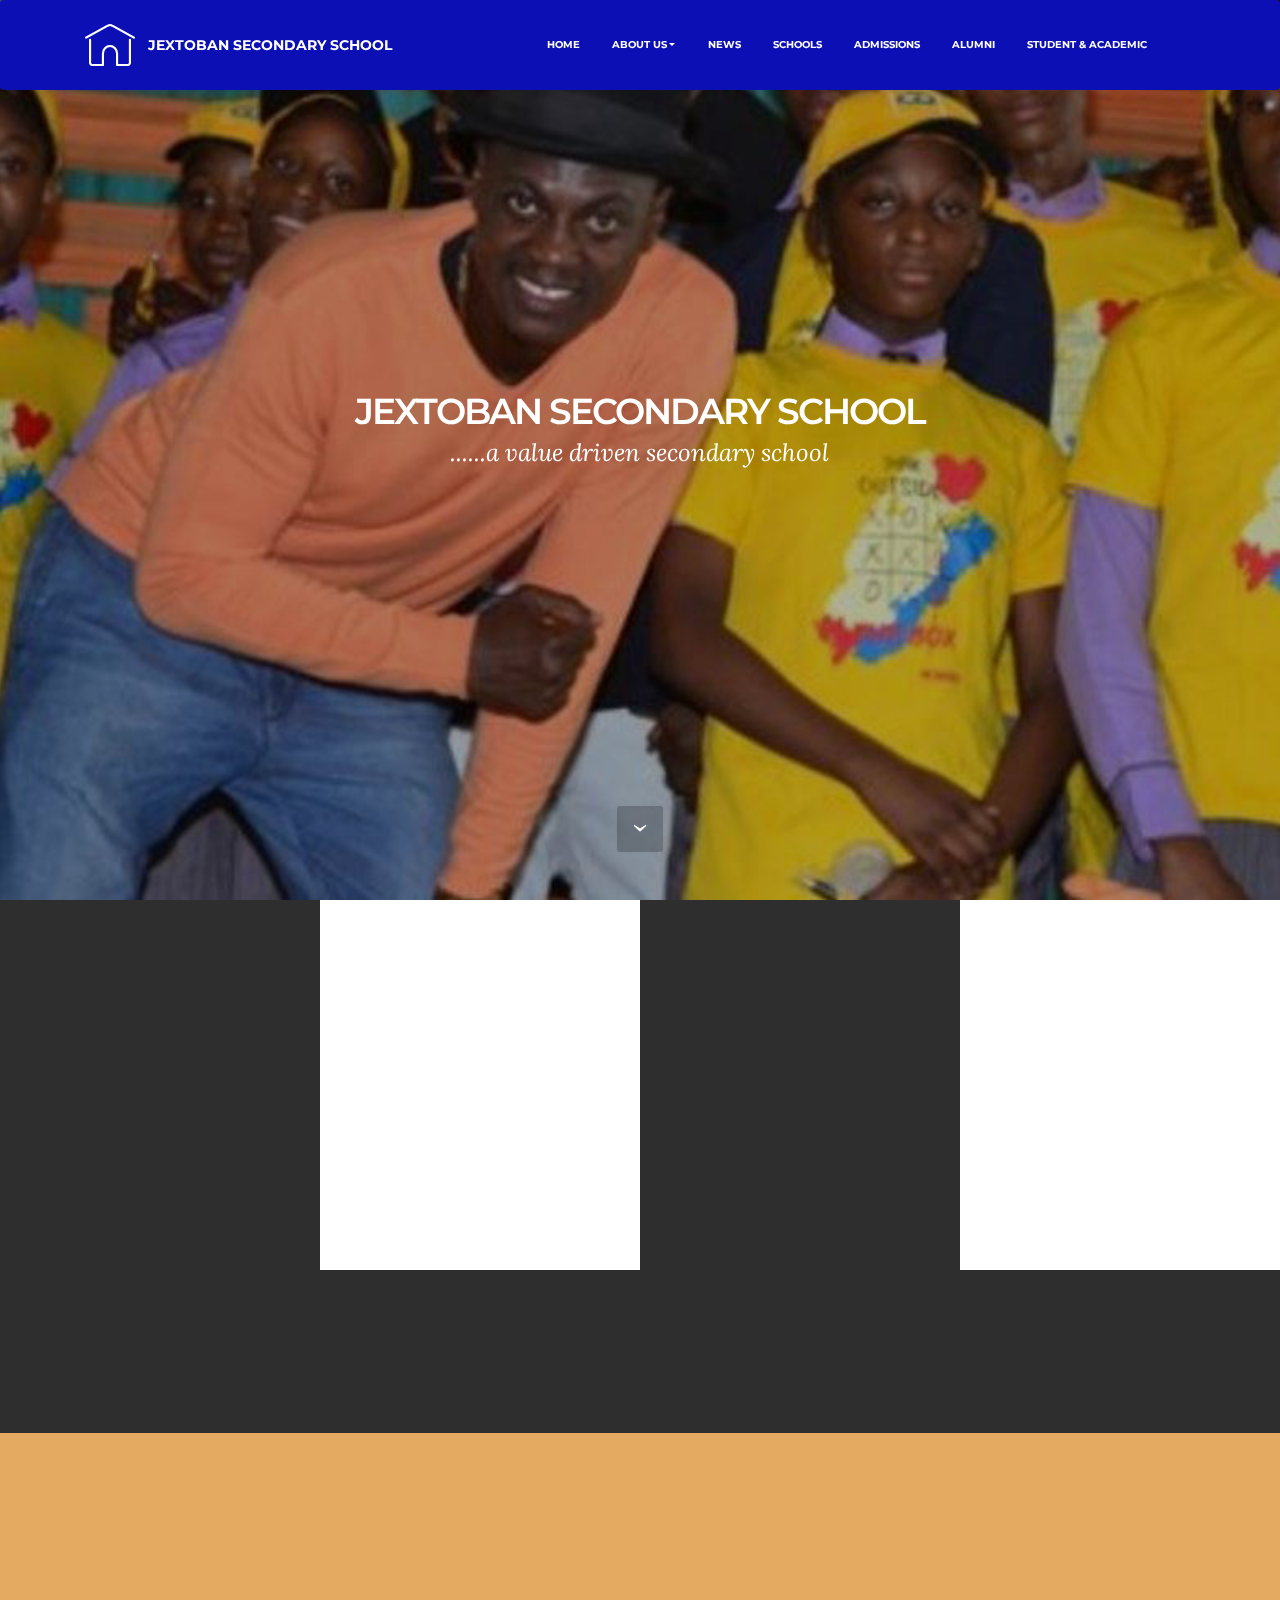
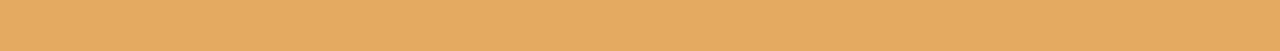
==== index.html @ 00b86e91 "create github pages" ====
<!DOCTYPE html>
<html >
<head>
  <!-- Site made with Mobirise Website Builder v4.7.2, https://mobirise.com -->
  <meta charset="UTF-8">
  <meta http-equiv="X-UA-Compatible" content="IE=edge">
  <meta name="generator" content="Mobirise v4.7.2, mobirise.com">
  <meta name="viewport" content="width=device-width, initial-scale=1, minimum-scale=1">
  <link rel="shortcut icon" href="assets/images/logo-128x128.png" type="image/x-icon">
  <meta name="description" content="">
  <title>Home</title>
  <link rel="stylesheet" href="assets/et-line-font-plugin/style.css">
  <link rel="stylesheet" href="https://fonts.googleapis.com/css?family=Montserrat:400,700">
  <link rel="stylesheet" href="https://fonts.googleapis.com/css?family=Raleway:100,100i,200,200i,300,300i,400,400i,500,500i,600,600i,700,700i,800,800i,900,900i">
  <link rel="stylesheet" href="assets/web/assets/mobirise-icons/mobirise-icons.css">
  <link rel="stylesheet" href="https://fonts.googleapis.com/css?family=Lora:400,700,400italic,700italic&subset=latin">
  <link rel="stylesheet" href="assets/tether/tether.min.css">
  <link rel="stylesheet" href="assets/bootstrap/css/bootstrap.min.css">
  <link rel="stylesheet" href="assets/animate.css/animate.min.css">
  <link rel="stylesheet" href="assets/socicon/css/styles.css">
  <link rel="stylesheet" href="assets/dropdown/css/style.css">
  <link rel="stylesheet" href="assets/theme/css/style.css">
  <link rel="stylesheet" href="assets/mobirise/css/mbr-additional.css" type="text/css">
  
  
  
</head>
<body>
  <section id="ext_menu-3" data-rv-view="0">

    <nav class="navbar navbar-dropdown">
        <div class="container">

            <div class="mbr-table">
                <div class="mbr-table-cell">

                    <div class="navbar-brand">
                        <a href="https://mobirise.com" class="mbri-home mbr-iconfont mbr-iconfont-menu navbar-logo" style="font-size: 50px; color: rgb(255, 255, 255);"></a>
                        <a class="navbar-caption" href="https://mobirise.com">JEXTOBAN SECONDARY SCHOOL</a>
                    </div>

                </div>
                <div class="mbr-table-cell">

                    <button class="navbar-toggler pull-xs-right hidden-md-up" type="button" data-toggle="collapse" data-target="#exCollapsingNavbar">
                        <div class="hamburger-icon"></div>
                    </button>

                    <ul class="nav-dropdown collapse pull-xs-right nav navbar-nav navbar-toggleable-sm" id="exCollapsingNavbar"><li class="nav-item"><a class="nav-link link" href="index.html">HOME</a></li><li class="nav-item dropdown open"><a class="nav-link link dropdown-toggle" href="page1.html" aria-expanded="true" data-toggle="dropdown-submenu">ABOUT US</a><div class="dropdown-menu"><a class="dropdown-item" href="page1.html" aria-expanded="false">Vision &amp; Mission Statement</a><a class="dropdown-item" href="page1.html" aria-expanded="false">Founder's Message</a><a class="dropdown-item" href="page1.html" aria-expanded="false">New Item</a><a class="dropdown-item" href="page1.html" aria-expanded="false">New Item</a><a class="dropdown-item" href="page1.html" aria-expanded="false">New Item</a><a class="dropdown-item" href="page1.html" aria-expanded="false">New Item</a><a class="dropdown-item" href="page1.html" aria-expanded="false">New Item</a></div></li><li class="nav-item"><a class="nav-link link" href="page2.html">NEWS</a></li><li class="nav-item"><a class="nav-link link" href="page7.html">SCHOOLS</a></li><li class="nav-item"><a class="nav-link link" href="page3.html">ADMISSIONS</a></li><li class="nav-item"><a class="nav-link link" href="page4.html">ALUMNI</a></li><li class="nav-item"><a class="nav-link link" href="page6.html">STUDENT &amp; ACADEMIC</a></li><li class="nav-item"><a class="nav-link link" href="page2.html"></a></li></ul>
                    <button hidden="" class="navbar-toggler navbar-close" type="button" data-toggle="collapse" data-target="#exCollapsingNavbar">
                        <div class="close-icon"></div>
                    </button>

                </div>
            </div>

        </div>
    </nav>

</section>

<section class="engine"><a href="https://mobirise.me/x">free css templates</a></section><section class="mbr-section mbr-section-hero mbr-section-full mbr-section-with-arrow mbr-parallax-background mbr-after-navbar" id="header1-4" data-rv-view="2" style="background-image: url(assets/images/star01-1231x551.jpg);">

    <div class="mbr-overlay" style="opacity: 0.3; background-color: rgb(0, 0, 0);"></div>

    <div class="mbr-table-cell">

        <div class="container">
            <div class="row">
                <div class="mbr-section col-md-10 col-md-offset-1 text-xs-center">

                    <h1 class="mbr-section-title display-1">JEXTOBAN SECONDARY SCHOOL</h1>
                    <p class="mbr-section-lead lead">......a value driven secondary school</p>
                    
                </div>
            </div>
        </div>
    </div>

    <div class="mbr-arrow mbr-arrow-floating" aria-hidden="true"><a href="#features2-6"><i class="mbr-arrow-icon"></i></a></div>

</section>

<section class="mbr-cards mbr-section mbr-section-nopadding" id="features2-6" data-rv-view="5" style="background-color: rgb(255, 255, 255);">

        

    <div class="mbr-cards-row row striped">

        <div class="mbr-cards-col col-xs-12 col-lg-3" style="padding-top: 0px; padding-bottom: 0px;">
            <div class="container">
                <div class="card cart-block">
                    <div class="card-img"><a href="https://mobirise.com" class="etl-icon icon-desktop mbr-iconfont mbr-iconfont-features2"></a></div>
                    <div class="card-block">
                        <h4 class="card-title">Educational Information</h4>
                        <h5 class="card-subtitle">Educational Information</h5>
                        <p class="card-text">Educational Information</p>
                        <div class="card-btn"><a href="https://mobirise.com" class="btn btn-primary">MORE</a></div>
                    </div>
                </div>
            </div>
        </div>
        <div class="mbr-cards-col col-xs-12 col-lg-3" style="padding-top: 0px; padding-bottom: 0px;">
            <div class="container">
                <div class="card cart-block">
                    <div class="card-img"><a href="https://mobirise.com" class="etl-icon icon-mobile mbr-iconfont mbr-iconfont-features2"></a></div>
                    <div class="card-block">
                        <h4 class="card-title">Educational Information</h4>
                        <h5 class="card-subtitle">Educational Information</h5>
                        <p class="card-text">Educational Information</p>
                        <div class="card-btn"><a href="https://mobirise.com" class="btn btn-primary">MORE</a></div>
                    </div>
                </div>
            </div>
        </div>
        <div class="mbr-cards-col col-xs-12 col-lg-3" style="padding-top: 0px; padding-bottom: 0px;">
            <div class="container">
                <div class="card cart-block">
                    <div class="card-img"><a href="https://mobirise.com" class="etl-icon icon-pencil mbr-iconfont mbr-iconfont-features2"></a></div>
                    <div class="card-block">
                        <h4 class="card-title">Educational Information</h4>
                        <h5 class="card-subtitle">Educational Information</h5>
                        <p class="card-text">Educational Information</p>
                        <div class="card-btn"><a href="https://mobirise.com" class="btn btn-primary">MORE</a></div>
                    </div>
                </div>
            </div>
        </div>
        <div class="mbr-cards-col col-xs-12 col-lg-3" style="padding-top: 0px; padding-bottom: 0px;">
            <div class="container">
                <div class="card cart-block">
                    <div class="card-img"><a href="https://mobirise.com" class="etl-icon icon-global mbr-iconfont mbr-iconfont-features2"></a></div>
                    <div class="card-block">
                        <h4 class="card-title">Educational Information</h4>
                        <h5 class="card-subtitle">Educational Information</h5>
                        <p class="card-text">Educational Information</p>
                        <div class="card-btn"><a href="https://mobirise.com" class="btn btn-primary">MORE</a></div>
                    </div>
                </div>
            </div>
        </div>
        
        
    </div>
</section>

<section class="mbr-section mbr-section-md-padding" id="social-buttons4-d" data-rv-view="8" style="background-color: rgb(46, 46, 46); padding-top: 30px; padding-bottom: 30px;">
    
    <div class="container">
        <div class="row">
            <div class="col-md-8 col-md-offset-2 text-xs-center">
                <h3 class="mbr-section-title display-2">FOLLOW US</h3>
                <div><a class="btn btn-social" title="Twitter" target="_blank" href="https://twitter.com/mobirise"><i class="socicon socicon-twitter"></i></a> <a class="btn btn-social" title="Facebook" target="_blank" href="https://www.facebook.com/pages/Mobirise/1616226671953247"><i class="socicon socicon-facebook"></i></a> <a class="btn btn-social" title="Google+" target="_blank" href="https://plus.google.com/u/0/+Mobirise/posts"><i class="socicon socicon-googleplus"></i></a> <a class="btn btn-social" title="YouTube" target="_blank" href="https://www.youtube.com/channel/UCt_tncVAetpK5JeM8L-8jyw"><i class="socicon socicon-youtube"></i></a> <a class="btn btn-social" title="Instagram" target="_blank" href="https://instagram.com/mobirise/"><i class="socicon socicon-instagram"></i></a> <a class="btn btn-social" title="Pinterest" target="_blank" href="https://www.pinterest.com/mobirise/"><i class="socicon socicon-pinterest"></i></a> <a class="btn btn-social" title="Tumblr" target="_blank" href="http://mobirise.tumblr.com/"><i class="socicon socicon-tumblr"></i></a> <a class="btn btn-social" title="LinkedIn" target="_blank" href="https://www.linkedin.com/in/mobirise"><i class="socicon socicon-linkedin"></i></a> <a class="btn btn-social" title="VKontakte" target="_blank" href="#"><i class="socicon socicon-vkontakte"></i></a> <a class="btn btn-social" title="Odnoklassniki" target="_blank" href="#"><i class="socicon socicon-odnoklassniki"></i></a> </div>
            </div>
        </div>
    </div>
</section>

<section class="mbr-section mbr-section-md-padding mbr-footer footer1" id="contacts1-e" data-rv-view="10" style="background-color: rgb(228, 170, 97); padding-top: 60px; padding-bottom: 30px;">
    
    <div class="container">
        <div class="row">
            <div class="mbr-footer-content col-xs-12 col-md-3">
                <div><img src="assets/images/logo-128x128.jpg"></div>
            </div>
            <div class="mbr-footer-content col-xs-12 col-md-3">
                <p><strong>Address</strong><br>Your Address</p>
            </div>
            <div class="mbr-footer-content col-xs-12 col-md-3">
                <p><strong>Contacts</strong><br>Contact Deataila</p>
            </div>
            <div class="mbr-footer-content col-xs-12 col-md-3">
                <p><strong>Links</strong><br>
<a class="text-primary" href="https://mobirise.com/">Website builder</a><br>
<a class="text-primary" href="https://mobirise.com/mobirise-free-win.zip">Download for Windows</a><br>
<a class="text-primary" href="https://mobirise.com/mobirise-free-mac.zip">Download for Mac</a></p>
            </div>

        </div>
    </div>
</section>


  <script src="assets/web/assets/jquery/jquery.min.js"></script>
  <script src="assets/tether/tether.min.js"></script>
  <script src="assets/bootstrap/js/bootstrap.min.js"></script>
  <script src="assets/smooth-scroll/smooth-scroll.js"></script>
  <script src="assets/touch-swipe/jquery.touch-swipe.min.js"></script>
  <script src="assets/viewport-checker/jquery.viewportchecker.js"></script>
  <script src="assets/jarallax/jarallax.js"></script>
  <script src="assets/dropdown/js/script.min.js"></script>
  <script src="assets/theme/js/script.js"></script>
  
  
 <div id="scrollToTop" class="scrollToTop mbr-arrow-up"><a style="text-align: center;"><i class="mbr-arrow-up-icon"></i></a></div>
    <input name="animation" type="hidden">
  </body>
</html>
---- assets/et-line-font-plugin/style.css ----
@font-face {
	font-family: 'et-line';
	src:url('fonts/et-line.eot');
	src:url('fonts/et-line.eot?#iefix') format('embedded-opentype'),
		url('fonts/et-line.woff') format('woff'),
		url('fonts/et-line.ttf') format('truetype'),
		url('fonts/et-line.svg#et-line') format('svg');
	font-weight: normal;
	font-style: normal;
}

/* Use the following CSS code if you want to use data attributes for inserting your icons */
.etl-icon, [data-icon]:before {
	font-family: 'et-line';
	content: attr(data-icon);
	speak: none;
	font-weight: normal;
	font-variant: normal;
	text-transform: none;
	line-height: 1;
	-webkit-font-smoothing: antialiased;
	-moz-osx-font-smoothing: grayscale;
	display:inline-block;
}

/* Use the following CSS code if you want to have a class per icon */
/*
Instead of a list of all class selectors,
you can use the generic selector below, but it's slower:
[class*="icon-"] {
*/
.icon-mobile, .icon-laptop, .icon-desktop, .icon-tablet, .icon-phone, .icon-document, .icon-documents, .icon-search, .icon-clipboard, .icon-newspaper, .icon-notebook, .icon-book-open, .icon-browser, .icon-calendar, .icon-presentation, .icon-picture, .icon-pictures, .icon-video, .icon-camera, .icon-printer, .icon-toolbox, .icon-briefcase, .icon-wallet, .icon-gift, .icon-bargraph, .icon-grid, .icon-expand, .icon-focus, .icon-edit, .icon-adjustments, .icon-ribbon, .icon-hourglass, .icon-lock, .icon-megaphone, .icon-shield, .icon-trophy, .icon-flag, .icon-map, .icon-puzzle, .icon-basket, .icon-envelope, .icon-streetsign, .icon-telescope, .icon-gears, .icon-key, .icon-paperclip, .icon-attachment, .icon-pricetags, .icon-lightbulb, .icon-layers, .icon-pencil, .icon-tools, .icon-tools-2, .icon-scissors, .icon-paintbrush, .icon-magnifying-glass, .icon-circle-compass, .icon-linegraph, .icon-mic, .icon-strategy, .icon-beaker, .icon-caution, .icon-recycle, .icon-anchor, .icon-profile-male, .icon-profile-female, .icon-bike, .icon-wine, .icon-hotairballoon, .icon-globe, .icon-genius, .icon-map-pin, .icon-dial, .icon-chat, .icon-heart, .icon-cloud, .icon-upload, .icon-download, .icon-target, .icon-hazardous, .icon-piechart, .icon-speedometer, .icon-global, .icon-compass, .icon-lifesaver, .icon-clock, .icon-aperture, .icon-quote, .icon-scope, .icon-alarmclock, .icon-refresh, .icon-happy, .icon-sad, .icon-facebook, .icon-twitter, .icon-googleplus, .icon-rss, .icon-tumblr, .icon-linkedin, .icon-dribbble {
	font-family: 'et-line';
	speak: none;
	font-style: normal;
	font-weight: normal;
	font-variant: normal;
	text-transform: none;
	line-height: 1;
	-webkit-font-smoothing: antialiased;
	-moz-osx-font-smoothing: grayscale;
	display:inline-block;
}
.icon-mobile:before {
	content: "\e000";
}
.icon-laptop:before {
	content: "\e001";
}
.icon-desktop:before {
	content: "\e002";
}
.icon-tablet:before {
	content: "\e003";
}
.icon-phone:before {
	content: "\e004";
}
.icon-document:before {
	content: "\e005";
}
.icon-documents:before {
	content: "\e006";
}
.icon-search:before {
	content: "\e007";
}
.icon-clipboard:before {
	content: "\e008";
}
.icon-newspaper:before {
	content: "\e009";
}
.icon-notebook:before {
	content: "\e00a";
}
.icon-book-open:before {
	content: "\e00b";
}
.icon-browser:before {
	content: "\e00c";
}
.icon-calendar:before {
	content: "\e00d";
}
.icon-presentation:before {
	content: "\e00e";
}
.icon-picture:before {
	content: "\e00f";
}
.icon-pictures:before {
	content: "\e010";
}
.icon-video:before {
	content: "\e011";
}
.icon-camera:before {
	content: "\e012";
}
.icon-printer:before {
	content: "\e013";
}
.icon-toolbox:before {
	content: "\e014";
}
.icon-briefcase:before {
	content: "\e015";
}
.icon-wallet:before {
	content: "\e016";
}
.icon-gift:before {
	content: "\e017";
}
.icon-bargraph:before {
	content: "\e018";
}
.icon-grid:before {
	content: "\e019";
}
.icon-expand:before {
	content: "\e01a";
}
.icon-focus:before {
	content: "\e01b";
}
.icon-edit:before {
	content: "\e01c";
}
.icon-adjustments:before {
	content: "\e01d";
}
.icon-ribbon:before {
	content: "\e01e";
}
.icon-hourglass:before {
	content: "\e01f";
}
.icon-lock:before {
	content: "\e020";
}
.icon-megaphone:before {
	content: "\e021";
}
.icon-shield:before {
	content: "\e022";
}
.icon-trophy:before {
	content: "\e023";
}
.icon-flag:before {
	content: "\e024";
}
.icon-map:before {
	content: "\e025";
}
.icon-puzzle:before {
	content: "\e026";
}
.icon-basket:before {
	content: "\e027";
}
.icon-envelope:before {
	content: "\e028";
}
.icon-streetsign:before {
	content: "\e029";
}
.icon-telescope:before {
	content: "\e02a";
}
.icon-gears:before {
	content: "\e02b";
}
.icon-key:before {
	content: "\e02c";
}
.icon-paperclip:before {
	content: "\e02d";
}
.icon-attachment:before {
	content: "\e02e";
}
.icon-pricetags:before {
	content: "\e02f";
}
.icon-lightbulb:before {
	content: "\e030";
}
.icon-layers:before {
	content: "\e031";
}
.icon-pencil:before {
	content: "\e032";
}
.icon-tools:before {
	content: "\e033";
}
.icon-tools-2:before {
	content: "\e034";
}
.icon-scissors:before {
	content: "\e035";
}
.icon-paintbrush:before {
	content: "\e036";
}
.icon-magnifying-glass:before {
	content: "\e037";
}
.icon-circle-compass:before {
	content: "\e038";
}
.icon-linegraph:before {
	content: "\e039";
}
.icon-mic:before {
	content: "\e03a";
}
.icon-strategy:before {
	content: "\e03b";
}
.icon-beaker:before {
	content: "\e03c";
}
.icon-caution:before {
	content: "\e03d";
}
.icon-recycle:before {
	content: "\e03e";
}
.icon-anchor:before {
	content: "\e03f";
}
.icon-profile-male:before {
	content: "\e040";
}
.icon-profile-female:before {
	content: "\e041";
}
.icon-bike:before {
	content: "\e042";
}
.icon-wine:before {
	content: "\e043";
}
.icon-hotairballoon:before {
	content: "\e044";
}
.icon-globe:before {
	content: "\e045";
}
.icon-genius:before {
	content: "\e046";
}
.icon-map-pin:before {
	content: "\e047";
}
.icon-dial:before {
	content: "\e048";
}
.icon-chat:before {
	content: "\e049";
}
.icon-heart:before {
	content: "\e04a";
}
.icon-cloud:before {
	content: "\e04b";
}
.icon-upload:before {
	content: "\e04c";
}
.icon-download:before {
	content: "\e04d";
}
.icon-target:before {
	content: "\e04e";
}
.icon-hazardous:before {
	content: "\e04f";
}
.icon-piechart:before {
	content: "\e050";
}
.icon-speedometer:before {
	content: "\e051";
}
.icon-global:before {
	content: "\e052";
}
.icon-compass:before {
	content: "\e053";
}
.icon-lifesaver:before {
	content: "\e054";
}
.icon-clock:before {
	content: "\e055";
}
.icon-aperture:before {
	content: "\e056";
}
.icon-quote:before {
	content: "\e057";
}
.icon-scope:before {
	content: "\e058";
}
.icon-alarmclock:before {
	content: "\e059";
}
.icon-refresh:before {
	content: "\e05a";
}
.icon-happy:before {
	content: "\e05b";
}
.icon-sad:before {
	content: "\e05c";
}
.icon-facebook:before {
	content: "\e05d";
}
.icon-twitter:before {
	content: "\e05e";
}
.icon-googleplus:before {
	content: "\e05f";
}
.icon-rss:before {
	content: "\e060";
}
.icon-tumblr:before {
	content: "\e061";
}
.icon-linkedin:before {
	content: "\e062";
}
.icon-dribbble:before {
	content: "\e063";
}
---- assets/web/assets/mobirise-icons/mobirise-icons.css ----
@font-face {
  font-family: 'MobiriseIcons';
  src:  url('mobirise-icons.eot?spat4u');
  src:  url('mobirise-icons.eot?spat4u#iefix') format('embedded-opentype'),
    url('mobirise-icons.ttf?spat4u') format('truetype'),
    url('mobirise-icons.woff?spat4u') format('woff'),
    url('mobirise-icons.svg?spat4u#MobiriseIcons') format('svg');
  font-weight: normal;
  font-style: normal;
}

[class^="mbri-"], [class*=" mbri-"] {
  /* use !important to prevent issues with browser extensions that change fonts */
  font-family: MobiriseIcons !important;
  speak: none;
  font-style: normal;
  font-weight: normal;
  font-variant: normal;
  text-transform: none;
  line-height: 1;

  /* Better Font Rendering =========== */
  -webkit-font-smoothing: antialiased;
  -moz-osx-font-smoothing: grayscale;
}

.mbri-add-submenu:before {
  content: "\e900";
}
.mbri-alert:before {
  content: "\e901";
}
.mbri-align-center:before {
  content: "\e902";
}
.mbri-align-justify:before {
  content: "\e903";
}
.mbri-align-left:before {
  content: "\e904";
}
.mbri-align-right:before {
  content: "\e905";
}
.mbri-android:before {
  content: "\e906";
}
.mbri-apple:before {
  content: "\e907";
}
.mbri-arrow-down:before {
  content: "\e908";
}
.mbri-arrow-next:before {
  content: "\e909";
}
.mbri-arrow-prev:before {
  content: "\e90a";
}
.mbri-arrow-up:before {
  content: "\e90b";
}
.mbri-bold:before {
  content: "\e90c";
}
.mbri-bookmark:before {
  content: "\e90d";
}
.mbri-bootstrap:before {
  content: "\e90e";
}
.mbri-briefcase:before {
  content: "\e90f";
}
.mbri-browse:before {
  content: "\e910";
}
.mbri-bulleted-list:before {
  content: "\e911";
}
.mbri-calendar:before {
  content: "\e912";
}
.mbri-camera:before {
  content: "\e913";
}
.mbri-cart-add:before {
  content: "\e914";
}
.mbri-cart-full:before {
  content: "\e915";
}
.mbri-cash:before {
  content: "\e916";
}
.mbri-change-style:before {
  content: "\e917";
}
.mbri-chat:before {
  content: "\e918";
}
.mbri-clock:before {
  content: "\e919";
}
.mbri-close:before {
  content: "\e91a";
}
.mbri-cloud:before {
  content: "\e91b";
}
.mbri-code:before {
  content: "\e91c";
}
.mbri-contact-form:before {
  content: "\e91d";
}
.mbri-credit-card:before {
  content: "\e91e";
}
.mbri-cursor-click:before {
  content: "\e91f";
}
.mbri-cust-feedback:before {
  content: "\e920";
}
.mbri-database:before {
  content: "\e921";
}
.mbri-delivery:before {
  content: "\e922";
}
.mbri-desktop:before {
  content: "\e923";
}
.mbri-devices:before {
  content: "\e924";
}
.mbri-down:before {
  content: "\e925";
}
.mbri-download:before {
  content: "\e989";
}
.mbri-drag-n-drop:before {
  content: "\e927";
}
.mbri-drag-n-drop2:before {
  content: "\e928";
}
.mbri-edit:before {
  content: "\e929";
}
.mbri-edit2:before {
  content: "\e92a";
}
.mbri-error:before {
  content: "\e92b";
}
.mbri-extension:before {
  content: "\e92c";
}
.mbri-features:before {
  content: "\e92d";
}
.mbri-file:before {
  content: "\e92e";
}
.mbri-flag:before {
  content: "\e92f";
}
.mbri-folder:before {
  content: "\e930";
}
.mbri-gift:before {
  content: "\e931";
}
.mbri-github:before {
  content: "\e932";
}
.mbri-globe:before {
  content: "\e933";
}
.mbri-globe-2:before {
  content: "\e934";
}
.mbri-growing-chart:before {
  content: "\e935";
}
.mbri-hearth:before {
  content: "\e936";
}
.mbri-help:before {
  content: "\e937";
}
.mbri-home:before {
  content: "\e938";
}
.mbri-hot-cup:before {
  content: "\e939";
}
.mbri-idea:before {
  content: "\e93a";
}
.mbri-image-gallery:before {
  content: "\e93b";
}
.mbri-image-slider:before {
  content: "\e93c";
}
.mbri-info:before {
  content: "\e93d";
}
.mbri-italic:before {
  content: "\e93e";
}
.mbri-key:before {
  content: "\e93f";
}
.mbri-laptop:before {
  content: "\e940";
}
.mbri-layers:before {
  content: "\e941";
}
.mbri-left-right:before {
  content: "\e942";
}
.mbri-left:before {
  content: "\e943";
}
.mbri-letter:before {
  content: "\e944";
}
.mbri-like:before {
  content: "\e945";
}
.mbri-link:before {
  content: "\e946";
}
.mbri-lock:before {
  content: "\e947";
}
.mbri-login:before {
  content: "\e948";
}
.mbri-logout:before {
  content: "\e949";
}
.mbri-magic-stick:before {
  content: "\e94a";
}
.mbri-map-pin:before {
  content: "\e94b";
}
.mbri-menu:before {
  content: "\e94c";
}
.mbri-mobile:before {
  content: "\e94d";
}
.mbri-mobile2:before {
  content: "\e94e";
}
.mbri-mobirise:before {
  content: "\e94f";
}
.mbri-more-horizontal:before {
  content: "\e950";
}
.mbri-more-vertical:before {
  content: "\e951";
}
.mbri-music:before {
  content: "\e952";
}
.mbri-new-file:before {
  content: "\e953";
}
.mbri-numbered-list:before {
  content: "\e954";
}
.mbri-opened-folder:before {
  content: "\e955";
}
.mbri-pages:before {
  content: "\e956";
}
.mbri-paper-plane:before {
  content: "\e957";
}
.mbri-paperclip:before {
  content: "\e958";
}
.mbri-photo:before {
  content: "\e959";
}
.mbri-photos:before {
  content: "\e95a";
}
.mbri-pin:before {
  content: "\e95b";
}
.mbri-play:before {
  content: "\e95c";
}
.mbri-plus:before {
  content: "\e95d";
}
.mbri-preview:before {
  content: "\e95e";
}
.mbri-print:before {
  content: "\e95f";
}
.mbri-protect:before {
  content: "\e960";
}
.mbri-question:before {
  content: "\e961";
}
.mbri-quote-left:before {
  content: "\e962";
}
.mbri-quote-right:before {
  content: "\e963";
}
.mbri-refresh:before {
  content: "\e964";
}
.mbri-responsive:before {
  content: "\e965";
}
.mbri-right:before {
  content: "\e966";
}
.mbri-rocket:before {
  content: "\e967";
}
.mbri-sad-face:before {
  content: "\e968";
}
.mbri-sale:before {
  content: "\e969";
}
.mbri-save:before {
  content: "\e96a";
}
.mbri-search:before {
  content: "\e96b";
}
.mbri-setting:before {
  content: "\e96c";
}
.mbri-setting2:before {
  content: "\e96d";
}
.mbri-setting3:before {
  content: "\e96e";
}
.mbri-share:before {
  content: "\e96f";
}
.mbri-shopping-bag:before {
  content: "\e970";
}
.mbri-shopping-basket:before {
  content: "\e971";
}
.mbri-shopping-cart:before {
  content: "\e972";
}
.mbri-sites:before {
  content: "\e973";
}
.mbri-smile-face:before {
  content: "\e974";
}
.mbri-speed:before {
  content: "\e975";
}
.mbri-star:before {
  content: "\e976";
}
.mbri-success:before {
  content: "\e977";
}
.mbri-sun:before {
  content: "\e978";
}
.mbri-sun2:before {
  content: "\e979";
}
.mbri-tablet:before {
  content: "\e97a";
}
.mbri-tablet-vertical:before {
  content: "\e97b";
}
.mbri-target:before {
  content: "\e97c";
}
.mbri-timer:before {
  content: "\e97d";
}
.mbri-to-ftp:before {
  content: "\e97e";
}
.mbri-to-local-drive:before {
  content: "\e97f";
}
.mbri-touch-swipe:before {
  content: "\e980";
}
.mbri-touch:before {
  content: "\e981";
}
.mbri-trash:before {
  content: "\e982";
}
.mbri-underline:before {
  content: "\e983";
}
.mbri-unlink:before {
  content: "\e984";
}
.mbri-unlock:before {
  content: "\e985";
}
.mbri-up-down:before {
  content: "\e986";
}
.mbri-up:before {
  content: "\e987";
}
.mbri-update:before {
  content: "\e988";
}
.mbri-upload:before {
 content: "\e926"; 
}
.mbri-user:before {
  content: "\e98a";
}
.mbri-user2:before {
  content: "\e98b";
}
.mbri-users:before {
  content: "\e98c";
}
.mbri-video:before {
  content: "\e98d";
}
.mbri-video-play:before {
  content: "\e98e";
}
.mbri-watch:before {
  content: "\e98f";
}
.mbri-website-theme:before {
  content: "\e990";
}
.mbri-wifi:before {
  content: "\e991";
}
.mbri-windows:before {
  content: "\e992";
}
.mbri-zoom-out:before {
  content: "\e993";
}
.mbri-redo:before {
  content: "\e994";
}
.mbri-undo:before {
  content: "\e995";
}
---- assets/socicon/css/styles.css ----
@charset "UTF-8";

@font-face {
  font-family: "socicon";
  src:url("../fonts/socicon.eot");
  src:url("../fonts/socicon.eot?#iefix") format("embedded-opentype"),
    url("../fonts/socicon.woff") format("woff"),
    url("../fonts/socicon.ttf") format("truetype"),
    url("../fonts/socicon.svg#socicon") format("svg");
  font-weight: normal;
  font-style: normal;

}

[data-icon]:before {
  font-family: "socicon" !important;
  content: attr(data-icon);
  font-style: normal !important;
  font-weight: normal !important;
  font-variant: normal !important;
  text-transform: none !important;
  speak: none;
  line-height: 1;
  -webkit-font-smoothing: antialiased;
  -moz-osx-font-smoothing: grayscale;
}

[class^="socicon-"]:before,
[class*=" socicon-"]:before {
  font-family: "socicon" !important;
  font-style: normal !important;
  font-weight: normal !important;
  font-variant: normal !important;
  text-transform: none !important;
  speak: none;
  line-height: 1;
  -webkit-font-smoothing: antialiased;
  -moz-osx-font-smoothing: grayscale;
}

.socicon-modelmayhem:before {
  content: "\e000";
}
.socicon-mixcloud:before {
  content: "\e001";
}
.socicon-drupal:before {
  content: "\e002";
}
.socicon-swarm:before {
  content: "\e003";
}
.socicon-istock:before {
  content: "\e004";
}
.socicon-yammer:before {
  content: "\e005";
}
.socicon-ello:before {
  content: "\e006";
}
.socicon-stackoverflow:before {
  content: "\e007";
}
.socicon-persona:before {
  content: "\e008";
}
.socicon-triplej:before {
  content: "\e009";
}
.socicon-houzz:before {
  content: "\e00a";
}
.socicon-rss:before {
  content: "\e00b";
}
.socicon-paypal:before {
  content: "\e00c";
}
.socicon-odnoklassniki:before {
  content: "\e00d";
}
.socicon-airbnb:before {
  content: "\e00e";
}
.socicon-periscope:before {
  content: "\e00f";
}
.socicon-outlook:before {
  content: "\e010";
}
.socicon-coderwall:before {
  content: "\e011";
}
.socicon-tripadvisor:before {
  content: "\e012";
}
.socicon-appnet:before {
  content: "\e013";
}
.socicon-goodreads:before {
  content: "\e014";
}
.socicon-tripit:before {
  content: "\e015";
}
.socicon-lanyrd:before {
  content: "\e016";
}
.socicon-slideshare:before {
  content: "\e017";
}
.socicon-buffer:before {
  content: "\e018";
}
.socicon-disqus:before {
  content: "\e019";
}
.socicon-vkontakte:before {
  content: "\e01a";
}
.socicon-whatsapp:before {
  content: "\e01b";
}
.socicon-patreon:before {
  content: "\e01c";
}
.socicon-storehouse:before {
  content: "\e01d";
}
.socicon-pocket:before {
  content: "\e01e";
}
.socicon-mail:before {
  content: "\e01f";
}
.socicon-blogger:before {
  content: "\e020";
}
.socicon-technorati:before {
  content: "\e021";
}
.socicon-reddit:before {
  content: "\e022";
}
.socicon-dribbble:before {
  content: "\e023";
}
.socicon-stumbleupon:before {
  content: "\e024";
}
.socicon-digg:before {
  content: "\e025";
}
.socicon-envato:before {
  content: "\e026";
}
.socicon-behance:before {
  content: "\e027";
}
.socicon-delicious:before {
  content: "\e028";
}
.socicon-deviantart:before {
  content: "\e029";
}
.socicon-forrst:before {
  content: "\e02a";
}
.socicon-play:before {
  content: "\e02b";
}
.socicon-zerply:before {
  content: "\e02c";
}
.socicon-wikipedia:before {
  content: "\e02d";
}
.socicon-apple:before {
  content: "\e02e";
}
.socicon-flattr:before {
  content: "\e02f";
}
.socicon-github:before {
  content: "\e030";
}
.socicon-renren:before {
  content: "\e031";
}
.socicon-friendfeed:before {
  content: "\e032";
}
.socicon-newsvine:before {
  content: "\e033";
}
.socicon-identica:before {
  content: "\e034";
}
.socicon-bebo:before {
  content: "\e035";
}
.socicon-zynga:before {
  content: "\e036";
}
.socicon-steam:before {
  content: "\e037";
}
.socicon-xbox:before {
  content: "\e038";
}
.socicon-windows:before {
  content: "\e039";
}
.socicon-qq:before {
  content: "\e03a";
}
.socicon-douban:before {
  content: "\e03b";
}
.socicon-meetup:before {
  content: "\e03c";
}
.socicon-playstation:before {
  content: "\e03d";
}
.socicon-android:before {
  content: "\e03e";
}
.socicon-snapchat:before {
  content: "\e03f";
}
.socicon-twitter:before {
  content: "\e040";
}
.socicon-facebook:before {
  content: "\e041";
}
.socicon-googleplus:before {
  content: "\e042";
}
.socicon-pinterest:before {
  content: "\e043";
}
.socicon-foursquare:before {
  content: "\e044";
}
.socicon-yahoo:before {
  content: "\e045";
}
.socicon-skype:before {
  content: "\e046";
}
.socicon-yelp:before {
  content: "\e047";
}
.socicon-feedburner:before {
  content: "\e048";
}
.socicon-linkedin:before {
  content: "\e049";
}
.socicon-viadeo:before {
  content: "\e04a";
}
.socicon-xing:before {
  content: "\e04b";
}
.socicon-myspace:before {
  content: "\e04c";
}
.socicon-soundcloud:before {
  content: "\e04d";
}
.socicon-spotify:before {
  content: "\e04e";
}
.socicon-grooveshark:before {
  content: "\e04f";
}
.socicon-lastfm:before {
  content: "\e050";
}
.socicon-youtube:before {
  content: "\e051";
}
.socicon-vimeo:before {
  content: "\e052";
}
.socicon-dailymotion:before {
  content: "\e053";
}
.socicon-vine:before {
  content: "\e054";
}
.socicon-flickr:before {
  content: "\e055";
}
.socicon-500px:before {
  content: "\e056";
}
.socicon-wordpress:before {
  content: "\e058";
}
.socicon-tumblr:before {
  content: "\e059";
}
.socicon-twitch:before {
  content: "\e05a";
}
.socicon-8tracks:before {
  content: "\e05b";
}
.socicon-amazon:before {
  content: "\e05c";
}
.socicon-icq:before {
  content: "\e05d";
}
.socicon-smugmug:before {
  content: "\e05e";
}
.socicon-ravelry:before {
  content: "\e05f";
}
.socicon-weibo:before {
  content: "\e060";
}
.socicon-baidu:before {
  content: "\e061";
}
.socicon-angellist:before {
  content: "\e062";
}
.socicon-ebay:before {
  content: "\e063";
}
.socicon-imdb:before {
  content: "\e064";
}
.socicon-stayfriends:before {
  content: "\e065";
}
.socicon-residentadvisor:before {
  content: "\e066";
}
.socicon-google:before {
  content: "\e067";
}
.socicon-yandex:before {
  content: "\e068";
}
.socicon-sharethis:before {
  content: "\e069";
}
.socicon-bandcamp:before {
  content: "\e06a";
}
.socicon-itunes:before {
  content: "\e06b";
}
.socicon-deezer:before {
  content: "\e06c";
}
.socicon-telegram:before {
  content: "\e06e";
}
.socicon-openid:before {
  content: "\e06f";
}
.socicon-amplement:before {
  content: "\e070";
}
.socicon-viber:before {
  content: "\e071";
}
.socicon-zomato:before {
  content: "\e072";
}
.socicon-draugiem:before {
  content: "\e074";
}
.socicon-endomodo:before {
  content: "\e075";
}
.socicon-filmweb:before {
  content: "\e076";
}
.socicon-stackexchange:before {
  content: "\e077";
}
.socicon-wykop:before {
  content: "\e078";
}
.socicon-teamspeak:before {
  content: "\e079";
}
.socicon-teamviewer:before {
  content: "\e07a";
}
.socicon-ventrilo:before {
  content: "\e07b";
}
.socicon-younow:before {
  content: "\e07c";
}
.socicon-raidcall:before {
  content: "\e07d";
}
.socicon-mumble:before {
  content: "\e07e";
}
.socicon-medium:before {
  content: "\e06d";
}
.socicon-bebee:before {
  content: "\e07f";
}
.socicon-hitbox:before {
  content: "\e080";
}
.socicon-reverbnation:before {
  content: "\e081";
}
.socicon-formulr:before {
  content: "\e082";
}
.socicon-instagram:before {
  content: "\e057";
}
.socicon-battlenet:before {
  content: "\e083";
}
.socicon-chrome:before {
  content: "\e084";
}
.socicon-discord:before {
  content: "\e086";
}
.socicon-issuu:before {
  content: "\e087";
}
.socicon-macos:before {
  content: "\e088";
}
.socicon-firefox:before {
  content: "\e089";
}
.socicon-opera:before {
  content: "\e08d";
}
.socicon-keybase:before {
  content: "\e090";
}
.socicon-alliance:before {
  content: "\e091";
}
.socicon-livejournal:before {
  content: "\e092";
}
.socicon-googlephotos:before {
  content: "\e093";
}
.socicon-horde:before {
  content: "\e094";
}
.socicon-etsy:before {
  content: "\e095";
}
.socicon-zapier:before {
  content: "\e096";
}
.socicon-google-scholar:before {
  content: "\e097";
}
.socicon-researchgate:before {
  content: "\e098";
}
.socicon-wechat:before {
  content: "\e099";
}
.socicon-strava:before {
  content: "\e09a";
}
.socicon-line:before {
  content: "\e09b";
}
.socicon-lyft:before {
  content: "\e09c";
}
.socicon-uber:before {
  content: "\e09d";
}
.socicon-songkick:before {
  content: "\e09e";
}
.socicon-viewbug:before {
  content: "\e09f";
}
.socicon-googlegroups:before {
  content: "\e0a0";
}
.socicon-quora:before {
  content: "\e073";
}
.socicon-diablo:before {
  content: "\e085";
}
.socicon-blizzard:before {
  content: "\e0a1";
}
.socicon-hearthstone:before {
  content: "\e08b";
}
.socicon-heroes:before {
  content: "\e08a";
}
.socicon-overwatch:before {
  content: "\e08c";
}
.socicon-warcraft:before {
  content: "\e08e";
}
.socicon-starcraft:before {
  content: "\e08f";
}
.socicon-beam:before {
  content: "\e0a2";
}
.socicon-curse:before {
  content: "\e0a3";
}
.socicon-player:before {
  content: "\e0a4";
}
.socicon-streamjar:before {
  content: "\e0a5";
}
.socicon-nintendo:before {
  content: "\e0a6";
}
.socicon-hellocoton:before {
  content: "\e0a7";
}
---- assets/dropdown/css/style.css ----
.navbar-dropdown {
  left: 0;
  padding: 0;
  position: absolute;
  right: 0;
  top: 0;
  transition: all 0.45s ease;
  z-index: 1030; }
  .navbar-dropdown .navbar-brand {
    float: none;
    font-size: 0;
    padding: 1.25rem 0;
    position: relative;
    transition: padding 0.25s ease;
    white-space: nowrap; }
    .navbar-dropdown .navbar-brand::before {
      content: "";
      display: inline-block;
      height: 100%;
      vertical-align: middle; }
  .navbar-dropdown .navbar-logo,
  .navbar-dropdown .navbar-caption {
    display: inline-block;
    vertical-align: middle; }
  .navbar-dropdown .navbar-logo {
    margin-right: 0.8rem;
    transition: margin 0.3s ease-in-out; }
    .navbar-dropdown .navbar-logo img {
      height: 3.125rem;
      transition: all 0.3s ease-in-out; }
  .navbar-dropdown .mbr-table-cell {
    height: 5.625rem; }
  .navbar-dropdown .navbar-caption {
    font-family: "Montserrat";
    font-size: 1rem;
    font-weight: 700;
    white-space: normal; }
    .navbar-dropdown .navbar-caption, .navbar-dropdown .navbar-caption:hover {
      color: inherit;
      text-decoration: none; }
  .navbar-dropdown.navbar-fixed-top {
    position: fixed; }
  .navbar-dropdown.bg-color.transparent {
    background: none !important; }
  .navbar-dropdown.navbar-short .navbar-brand {
    padding: 0.625rem 0; }
  .navbar-dropdown.navbar-short .navbar-logo {
    margin-right: 0.5rem; }
    .navbar-dropdown.navbar-short .navbar-logo img {
      height: 2.375rem; }
  .navbar-dropdown.navbar-short .mbr-table-cell {
    height: 3.625rem; }
  .navbar-dropdown .navbar-close {
    left: 0.6875rem;
    position: fixed;
    top: 0.75rem;
    z-index: 1000; }
  .navbar-dropdown.opened {
    background: none !important; }
    .navbar-dropdown.opened .navbar-brand,
    .navbar-dropdown.opened .navbar-toggler {
      display: none; }
  .navbar-dropdown .hamburger-icon {
    content: "";
    width: 16px;
    -webkit-box-shadow: 0 -6px 0 1px,0 0 0 1px,0 6px 0 1px;
    -moz-box-shadow: 0 -6px 0 1px,0 0 0 1px,0 6px 0 1px;
    box-shadow: 0 -6px 0 1px,0 0 0 1px,0 6px 0 1px; }
  .navbar-dropdown .close-icon {
    position: relative;
    width: 21px;
    height: 21px;
    overflow: hidden; }
    .navbar-dropdown .close-icon::before, .navbar-dropdown .close-icon::after {
      content: '';
      position: absolute;
      height: 2px;
      width: 100%;
      top: 50%;
      left: 0;
      margin-top: -1px; }
    .navbar-dropdown .close-icon::before {
      transform: rotate(45deg);
      -ms-transform: rotate(45deg);
      -webkit-transform: rotate(45deg); }
    .navbar-dropdown .close-icon::after {
      transform: rotate(-45deg);
      -ms-transform: rotate(-45deg);
      -webkit-transform: rotate(-45deg); }

.dropdown-menu .dropdown-toggle[data-toggle="dropdown-submenu"]::after {
  border-bottom: 0.35em solid transparent;
  border-left: 0.35em solid;
  border-right: 0;
  border-top: 0.35em solid transparent;
  margin-left: 0.3rem; }

.dropdown-menu .dropdown-item:focus {
  outline: 0; }

.nav-dropdown {
  display: table !important;
  font-family: "Montserrat";
  font-size: 0.75rem;
  font-weight: 700;
  height: auto !important; }
  .nav-dropdown .nav-item {
    display: table-cell;
    float: none;
    vertical-align: middle; }
  .nav-dropdown .nav-btn {
    padding-left: 1rem; }
  .nav-dropdown .link {
    margin: 1.667em;
    padding: 0;
    transition: color .2s ease-in-out; }
    .nav-dropdown .link.dropdown-toggle {
      margin-right: 2.583em; }
      .nav-dropdown .link.dropdown-toggle::after {
        margin-left: .25rem;
        border-top: 0.35em solid;
        border-right: 0.35em solid transparent;
        border-left: 0.35em solid transparent;
        border-bottom: 0; }
      .nav-dropdown .link.dropdown-toggle::after {
        display: block;
        margin-top: -0.1667em;
        position: absolute;
        right: 1.3333em;
        top: 50%; }
      .nav-dropdown .link.dropdown-toggle[aria-expanded="true"] {
        margin: 0;
        padding: 1.667em 2.583em 1.667em 1.667em; }
  .nav-dropdown .link::after,
  .nav-dropdown .dropdown-item::after {
    color: inherit; }
  .nav-dropdown .btn {
    font-size: 0.75rem;
    font-weight: 700;
    letter-spacing: 0;
    margin-bottom: 0;
    padding-left: 1.25rem;
    padding-right: 1.25rem; }
  .nav-dropdown .dropdown-menu {
    border-radius: 0;
    border: 0;
    left: 0;
    margin: 0;
    padding-bottom: 1.25rem;
    padding-top: 1.25rem; }
  .nav-dropdown .dropdown-submenu {
    left: 100%;
    margin-left: 0.125rem;
    margin-top: -1.25rem;
    top: 0; }
  .nav-dropdown .dropdown-item {
    font-size: 0.8125rem;
    font-weight: 500;
    line-height: 2;
    padding: 0.3846em 4.615em 0.3846em 1.5385em;
    position: relative;
    transition: color .2s ease-in-out, background-color .2s ease-in-out; }
    .nav-dropdown .dropdown-item::after {
      margin-top: -0.3077em;
      position: absolute;
      right: 1.1538em;
      top: 50%; }
    .nav-dropdown .dropdown-item:focus, .nav-dropdown .dropdown-item:hover {
      background: none; }

@media (max-width: 767px) {
  .nav-dropdown.navbar-toggleable-sm {
    bottom: 0;
    display: none;
    left: 0;
    overflow-x: hidden;
    position: fixed;
    top: 0;
    transform: translateX(-100%);
    -ms-transform: translateX(-100%);
    -webkit-transform: translateX(-100%);
    width: 18.75rem;
    z-index: 999; } }
.nav-dropdown.navbar-toggleable-xl {
  bottom: 0;
  display: none;
  left: 0;
  overflow-x: hidden;
  position: fixed;
  top: 0;
  transform: translateX(-100%);
  -ms-transform: translateX(-100%);
  -webkit-transform: translateX(-100%);
  width: 18.75rem;
  z-index: 999; }

.nav-dropdown-sm {
  display: block !important;
  overflow-x: hidden;
  overflow: auto;
  padding-top: 3.875rem; }
  .nav-dropdown-sm::after {
    content: "";
    display: block;
    height: 3rem;
    width: 100%; }
  .nav-dropdown-sm.collapse.in ~ .navbar-close {
    display: block !important; }
  .nav-dropdown-sm.collapsing, .nav-dropdown-sm.collapse.in {
    transform: translateX(0);
    -ms-transform: translateX(0);
    -webkit-transform: translateX(0);
    transition: all 0.25s ease-out;
    -webkit-transition: all 0.25s ease-out; }
  .nav-dropdown-sm.collapsing[aria-expanded="false"] {
    transform: translateX(-100%);
    -ms-transform: translateX(-100%);
    -webkit-transform: translateX(-100%); }
  .nav-dropdown-sm .nav-item {
    display: block;
    margin-left: 0 !important;
    padding-left: 0; }
  .nav-dropdown-sm .link,
  .nav-dropdown-sm .dropdown-item {
    border-top: 1px dotted rgba(255, 255, 255, 0.1);
    font-size: 0.8125rem;
    line-height: 1.6;
    margin: 0 !important;
    padding: 0.875rem 2.4rem 0.875rem 1.5625rem !important;
    position: relative;
    white-space: normal; }
    .nav-dropdown-sm .link:focus, .nav-dropdown-sm .link:hover,
    .nav-dropdown-sm .dropdown-item:focus,
    .nav-dropdown-sm .dropdown-item:hover {
      background: rgba(0, 0, 0, 0.2) !important; }
  .nav-dropdown-sm .nav-btn {
    position: relative;
    padding: 1.5625rem 1.5625rem 0 1.5625rem; }
    .nav-dropdown-sm .nav-btn::before {
      border-top: 1px dotted rgba(255, 255, 255, 0.1);
      content: "";
      left: 0;
      position: absolute;
      top: 0;
      width: 100%; }
    .nav-dropdown-sm .nav-btn + .nav-btn {
      padding-top: 0.625rem; }
      .nav-dropdown-sm .nav-btn + .nav-btn::before {
        display: none; }
  .nav-dropdown-sm .btn {
    padding: 0.625rem 0; }
  .nav-dropdown-sm .dropdown-toggle::after {
    position: absolute;
    right: 1.25rem;
    top: 50%;
    margin-top: -0.154em; }
  .nav-dropdown-sm .dropdown-toggle[data-toggle="dropdown-submenu"]::after {
    margin-left: .25rem;
    border-top: 0.35em solid;
    border-right: 0.35em solid transparent;
    border-left: 0.35em solid transparent;
    border-bottom: 0; }
  .nav-dropdown-sm .dropdown-toggle[data-toggle="dropdown-submenu"][aria-expanded="true"]::after {
    border-top: 0;
    border-right: 0.35em solid transparent;
    border-left: 0.35em solid transparent;
    border-bottom: 0.35em solid; }
  .nav-dropdown-sm .dropdown-menu {
    margin: 0;
    padding: 0;
    position: relative;
    top: 0;
    left: 0;
    width: 100%;
    border: 0;
    float: none;
    border-radius: 0;
    background: none; }

.is-builder .nav-dropdown.collapsing {
  transition: none !important; }

/*# sourceMappingURL=style.css.map */
---- assets/mobirise/css/mbr-additional.css ----
@import url(https://fonts.googleapis.com/css?family=Montserrat:400,700);
@import url(https://fonts.googleapis.com/css?family=Lora:400,700);
@import url(https://fonts.googleapis.com/css?family=Raleway:400,300,700);



body,
input,
textarea,
.mbr-company .list-group-text {
  font-family: 'Raleway', sans-serif;
}
.mbr-footer-content li,
.mbr-footer .mbr-contacts li {
  font-family: 'Raleway', sans-serif;
}
.btn,
.alert,
h1,
h2,
h3,
h4,
h5,
h6,
.h1,
.h2,
.h3,
.h4,
.h5,
.h6,
.display-1,
.display-2,
.display-3,
.display-4,
.mbr-figure .mbr-figure-caption,
.mbr-gallery-title,
.mbr-map [data-state-details],
.mbr-price {
  font-family: 'Montserrat', sans-serif;
}
.mbr-footer-content h1,
.mbr-footer .mbr-contacts h1,
.mbr-footer-content h2,
.mbr-footer .mbr-contacts h2,
.mbr-footer-content h3,
.mbr-footer .mbr-contacts h3,
.mbr-footer-content h4,
.mbr-footer .mbr-contacts h4,
.mbr-footer-content p strong,
.mbr-footer .mbr-contacts p strong,
.mbr-footer-content strong,
.mbr-footer .mbr-contacts strong {
  font-family: 'Montserrat', sans-serif;
}
.btn-sm,
.lead a,
.lead blockquote,
.mbr-section-subtitle,
.mbr-section-hero .mbr-section-lead,
.mbr-cards .card-subtitle,
.mbr-testimonial .card-block {
  font-family: 'Lora', serif;
}
.mbr-author-name {
  font-family: 'Montserrat', sans-serif;
}
.mbr-author-desc {
  font-family: 'Lora', serif;
}
.mbr-plan-title {
  font-family: 'Montserrat', sans-serif;
}
.mbr-plan-subtitle,
.mbr-plan-price-desc {
  font-family: 'Lora', serif;
}
.bg-primary {
  background-color: #f7da64 !important;
}
.bg-success {
  background-color: #90a878 !important;
}
.bg-info {
  background-color: #7e9b9f !important;
}
.bg-warning {
  background-color: #f3c649 !important;
}
.bg-danger {
  background-color: #f28281 !important;
}
.btn-primary {
  background-color: #f7da64;
  border-color: #f7da64;
  color: #ffffff;
}
.btn-primary:hover,
.btn-primary:focus,
.btn-primary.focus,
.btn-primary:active,
.btn-primary.active {
  color: #ffffff;
  background-color: #f3c91b;
  border-color: #f3c91b;
}
.btn-primary.disabled,
.btn-primary:disabled {
  color: #ffffff !important;
  background-color: #f3c91b !important;
  border-color: #f3c91b !important;
}
.btn-secondary {
  background-color: #bfcecb;
  border-color: #bfcecb;
  color: #ffffff;
}
.btn-secondary:hover,
.btn-secondary:focus,
.btn-secondary.focus,
.btn-secondary:active,
.btn-secondary.active {
  color: #ffffff;
  background-color: #94ada8;
  border-color: #94ada8;
}
.btn-secondary.disabled,
.btn-secondary:disabled {
  color: #ffffff !important;
  background-color: #94ada8 !important;
  border-color: #94ada8 !important;
}
.btn-info {
  background-color: #7e9b9f;
  border-color: #7e9b9f;
  color: #ffffff;
}
.btn-info:hover,
.btn-info:focus,
.btn-info.focus,
.btn-info:active,
.btn-info.active {
  color: #ffffff;
  background-color: #597478;
  border-color: #597478;
}
.btn-info.disabled,
.btn-info:disabled {
  color: #ffffff !important;
  background-color: #597478 !important;
  border-color: #597478 !important;
}
.btn-success {
  background-color: #90a878;
  border-color: #90a878;
  color: #ffffff;
}
.btn-success:hover,
.btn-success:focus,
.btn-success.focus,
.btn-success:active,
.btn-success.active {
  color: #ffffff;
  background-color: #6a8153;
  border-color: #6a8153;
}
.btn-success.disabled,
.btn-success:disabled {
  color: #ffffff !important;
  background-color: #6a8153 !important;
  border-color: #6a8153 !important;
}
.btn-warning {
  background-color: #f3c649;
  border-color: #f3c649;
  color: #ffffff;
}
.btn-warning:hover,
.btn-warning:focus,
.btn-warning.focus,
.btn-warning:active,
.btn-warning.active {
  color: #ffffff;
  background-color: #e1a90f;
  border-color: #e1a90f;
}
.btn-warning.disabled,
.btn-warning:disabled {
  color: #ffffff !important;
  background-color: #e1a90f !important;
  border-color: #e1a90f !important;
}
.btn-danger {
  background-color: #f28281;
  border-color: #f28281;
  color: #ffffff;
}
.btn-danger:hover,
.btn-danger:focus,
.btn-danger.focus,
.btn-danger:active,
.btn-danger.active {
  color: #ffffff;
  background-color: #eb3d3c;
  border-color: #eb3d3c;
}
.btn-danger.disabled,
.btn-danger:disabled {
  color: #ffffff !important;
  background-color: #eb3d3c !important;
  border-color: #eb3d3c !important;
}
.btn-primary-outline {
  background: none;
  border-color: #e9bd0c;
  color: #e9bd0c;
}
.btn-primary-outline:hover,
.btn-primary-outline:focus,
.btn-primary-outline.focus,
.btn-primary-outline:active,
.btn-primary-outline.active {
  color: #ffffff;
  background-color: #f7da64;
  border-color: #f7da64;
}
.btn-primary-outline.disabled,
.btn-primary-outline:disabled {
  color: #ffffff !important;
  background-color: #f7da64 !important;
  border-color: #f7da64 !important;
}
.btn-secondary-outline {
  background: none;
  border-color: #85a29c;
  color: #85a29c;
}
.btn-secondary-outline:hover,
.btn-secondary-outline:focus,
.btn-secondary-outline.focus,
.btn-secondary-outline:active,
.btn-secondary-outline.active {
  color: #ffffff;
  background-color: #bfcecb;
  border-color: #bfcecb;
}
.btn-secondary-outline.disabled,
.btn-secondary-outline:disabled {
  color: #ffffff !important;
  background-color: #bfcecb !important;
  border-color: #bfcecb !important;
}
.btn-info-outline {
  background: none;
  border-color: #4e6669;
  color: #4e6669;
}
.btn-info-outline:hover,
.btn-info-outline:focus,
.btn-info-outline.focus,
.btn-info-outline:active,
.btn-info-outline.active {
  color: #ffffff;
  background-color: #7e9b9f;
  border-color: #7e9b9f;
}
.btn-info-outline.disabled,
.btn-info-outline:disabled {
  color: #ffffff !important;
  background-color: #7e9b9f !important;
  border-color: #7e9b9f !important;
}
.btn-success-outline {
  background: none;
  border-color: #5d7149;
  color: #5d7149;
}
.btn-success-outline:hover,
.btn-success-outline:focus,
.btn-success-outline.focus,
.btn-success-outline:active,
.btn-success-outline.active {
  color: #ffffff;
  background-color: #90a878;
  border-color: #90a878;
}
.btn-success-outline.disabled,
.btn-success-outline:disabled {
  color: #ffffff !important;
  background-color: #90a878 !important;
  border-color: #90a878 !important;
}
.btn-warning-outline {
  background: none;
  border-color: #c9970d;
  color: #c9970d;
}
.btn-warning-outline:hover,
.btn-warning-outline:focus,
.btn-warning-outline.focus,
.btn-warning-outline:active,
.btn-warning-outline.active {
  color: #ffffff;
  background-color: #f3c649;
  border-color: #f3c649;
}
.btn-warning-outline.disabled,
.btn-warning-outline:disabled {
  color: #ffffff !important;
  background-color: #f3c649 !important;
  border-color: #f3c649 !important;
}
.btn-danger-outline {
  background: none;
  border-color: #e82625;
  color: #e82625;
}
.btn-danger-outline:hover,
.btn-danger-outline:focus,
.btn-danger-outline.focus,
.btn-danger-outline:active,
.btn-danger-outline.active {
  color: #ffffff;
  background-color: #f28281;
  border-color: #f28281;
}
.btn-danger-outline.disabled,
.btn-danger-outline:disabled {
  color: #ffffff !important;
  background-color: #f28281 !important;
  border-color: #f28281 !important;
}
.text-primary {
  color: #f7da64 !important;
}
.text-success {
  color: #90a878 !important;
}
.text-info {
  color: #7e9b9f !important;
}
.text-warning {
  color: #f3c649 !important;
}
.text-danger {
  color: #f28281 !important;
}
.alert-success {
  background-color: #90a878;
}
.alert-info {
  background-color: #7e9b9f;
}
.alert-warning {
  background-color: #f3c649;
}
.alert-danger {
  background-color: #f28281;
}
.btn-social {
  border-color: #f7da64;
}
.btn-social:hover {
  background: #f7da64;
}
.mbr-company .list-group-item.active .list-group-text {
  color: #f7da64;
}
.mbr-footer p a,
.mbr-footer ul a {
  color: #f7da64;
}
.mbr-footer-content li::before,
.mbr-footer .mbr-contacts li::before {
  background: #f7da64;
}
.mbr-footer-content li a:hover,
.mbr-footer .mbr-contacts li a:hover {
  color: #f7da64;
}
.lead a,
.lead a:hover {
  color: #f7da64;
}
.lead blockquote {
  border-color: #f7da64;
}
.mbr-plan-header.bg-primary .mbr-plan-subtitle,
.mbr-plan-header.bg-primary .mbr-plan-price-desc {
  color: #ffffff;
}
.mbr-plan-header.bg-success .mbr-plan-subtitle,
.mbr-plan-header.bg-success .mbr-plan-price-desc {
  color: #d0dac6;
}
.mbr-plan-header.bg-info .mbr-plan-subtitle,
.mbr-plan-header.bg-info .mbr-plan-price-desc {
  color: #c7d4d5;
}
.mbr-plan-header.bg-warning .mbr-plan-subtitle,
.mbr-plan-header.bg-warning .mbr-plan-price-desc {
  color: #ffffff;
}
.mbr-plan-header.bg-danger .mbr-plan-subtitle,
.mbr-plan-header.bg-danger .mbr-plan-price-desc {
  color: #ffffff;
}
.mbr-small-footer a,
.mbr-gallery-filter li:hover {
  color: #f7da64;
}
.extCountdown1 .number,
.extCountdown2 .number {
  font-family: 'Montserrat', sans-serif;
}
.extCountdown1 .period,
.extCountdown2 .period {
  font-family: 'Lora', serif;
}
.extCountdown1 .dot,
.extCountdown2 .dot {
  font-family: 'Montserrat', sans-serif;
}
.features6 .feature-subtitle {
  font-family: 'Lora', serif;
}
.features6 .feature-title {
  font-family: 'Montserrat', sans-serif;
}
.features6 .description {
  font-family: 'Raleway', sans-serif;
}
.count,
.counter-title {
  font-family: 'Montserrat', sans-serif;
}
.counter-subtitle {
  font-family: 'Lora', serif;
}
.mbr-iconfont-counters1 {
  color: #f7da64;
}
.extHeader1 .container h3,
.extHeader2 .container h3,
.extHeader3 .container h3,
.extHeader5 .container h3,
.extHeader6 .container h3,
.extHeader7 .container h3,
.extHeader8 .container h3,
.extHeader9 .container h3,
.extHeader10 .container h3,
.extHeader12 .container h3,
.extHeader13 .container h3,
.extFeatures10 .container h3 {
  font-family: 'Montserrat', sans-serif;
}
.extHeader1 .container p,
.extHeader2 .container p,
.extHeader3 .container p,
.extHeader5 .container p,
.extHeader6 .container p,
.extHeader7 .container p,
.extHeader8 .container p,
.extHeader9 .container p,
.extHeader10 .container p,
.extHeader12 .container p,
.extHeader13 .container p,
.extFeatures10 .container p {
  font-family: 'Lora', serif;
}
.extHeader5 .container label {
  font-family: 'Lora', serif;
}
.extHeader9 form p.form-subtitle {
  font-family: 'Montserrat', sans-serif;
}
.extHeader11 .container span {
  font-family: 'Montserrat', sans-serif;
}
.extHeader11 .container p.element {
  font-family: 'Montserrat', sans-serif;
}
.extHeader11 .container p {
  font-family: 'Lora', serif;
}
.extHeader12 h4,
.extFeatures10 h4 {
  font-family: 'Montserrat', sans-serif;
}
.extHeader12 .subtitle,
.extFeatures10 .subtitle {
  font-family: 'Lora', serif;
}
.extHeader13 h4 {
  font-family: 'Montserrat', sans-serif;
}
.extHeader13 .number {
  font-family: 'Montserrat', sans-serif;
}
.extHeader13 .period {
  font-family: 'Lora', serif;
}
.extHeader13 .dot {
  font-family: 'Montserrat', sans-serif;
}
.extFeatures .feature-title {
  font-family: 'Montserrat', sans-serif;
}
.extFeatures .feature-subtitle {
  font-family: 'Lora', serif;
}
.extFeatures .feature-text {
  font-family: 'Raleway', sans-serif;
}
.extFeatures2 h4 {
  font-family: 'Montserrat', sans-serif;
}
.extFeatures3 .border-wrap {
  border-color: #f7da64;
}
.extFeatures4 h4,
.extFeatures6 h4,
.extFeatures5 .card-title h4 {
  font-family: 'Montserrat', sans-serif;
}
.extFeatures4 h5,
.extFeatures6 h5,
.extFeatures5 .card-title h5 {
  font-family: 'Lora', serif;
}
.extForm1 h4,
.extForm2 h4,
.extForm3 h4,
.extForm4 h4 {
  font-family: 'Montserrat', sans-serif;
}
.extForm1 .subtitle,
.extForm2 .subtitle,
.extForm3 .subtitle,
.extForm4 .subtitle {
  font-family: 'Lora', serif;
}
.extForm2 .container h3 {
  font-family: 'Montserrat', sans-serif;
}
.extForm2 .container p {
  font-family: 'Lora', serif;
}
.extPricingTable1 .bottom_line {
  border-bottom-color: #f7da64;
}
.extPricingTable1 .mbr-price small {
  font-family: 'Lora', serif;
}
.extPricingTable1 .mbr-plan-label {
  background: #f7da64;
}
.extCounters2 h4 {
  font-family: 'Montserrat', sans-serif;
}
.extCounters2 h5 {
  font-family: 'Lora', serif;
}
.extCounters3 .count {
  font-family: 'Montserrat', sans-serif;
}
.extCounters3 .counter-title {
  font-family: 'Montserrat', sans-serif;
}
.extCounters3 .counter-subtitle {
  font-family: 'Lora', serif;
}
.extProgressBar .progress-primary[value]::-webkit-progress-value {
  background-color: #f7da64;
}
.extProgressBar .progress-primary[value]::-moz-progress-bar {
  background-color: #f7da64;
}
@media screen and (min-width: 0\0) {
  .extProgressBar .progress-primary .progress-bar {
    background-color: #f7da64;
  }
}
.extProgressBar .title-wrap {
  font-family: 'Lora', serif;
}
.extProgressBarRound .progress-radial .overlay {
  font-family: 'Montserrat', sans-serif;
}
.extProgressBar4 .feature-title {
  font-family: 'Montserrat', sans-serif;
}
.extProgressBar4 .feature-subtitle {
  font-family: 'Lora', serif;
}
.extTabs1 ul.nav-tabs li a:hover,
.extTabs2 ul.nav-tabs li a:hover {
  color: #f7da64;
}
.extAccordion1 .panel-heading a {
  font-family: 'Raleway', sans-serif;
}
.extAccordion1 .pseudoPlus,
.extAccordion2 .pseudoPlus,
.extToggle1 .pseudoPlus,
.extAccordion1 .pseudoPlus:after,
.extAccordion2 .pseudoPlus:after,
.extToggle1 .pseudoPlus:after,
.extAccordion1 .pseudoMinus,
.extAccordion2 .pseudoMinus,
.extToggle1 .pseudoMinus {
  background-color: #f7da64;
}
.extAccordion2 .panel-heading a,
.extAccordion3 .panel-heading a,
.extToggle1 .panel-heading a {
  font-family: 'Raleway', sans-serif;
}
.extProgressBar5 .progress-primary[value]::-webkit-progress-value {
  background-color: #f7da64;
}
.extProgressBar5 .progress-primary[value]::-moz-progress-bar {
  background-color: #f7da64;
}
@media screen and (min-width: 0\0) {
  .extProgressBar5 .progress-primary .progress-bar {
    background-color: #f7da64;
  }
}
.extProgressBar5 .title-wrap {
  font-family: 'Lora', serif;
}
.extMsg-box1 .container h3 {
  font-family: 'Montserrat', sans-serif;
}
.extMsg-box1 .container p {
  font-family: 'Lora', serif;
}
.extMsg-box1 h4 {
  font-family: 'Montserrat', sans-serif;
}
.extMsg-box1 .subtitle {
  font-family: 'Lora', serif;
}
.extMsg-box2 .container span,
.extMsg-box3 .container span,
.extMsg-box4 .container span {
  font-family: 'Montserrat', sans-serif;
}
.extMsg-box2 .container p,
.extMsg-box3 .container p,
.extMsg-box4 .container p {
  font-family: 'Lora', serif;
}
.extProgressBarRound .pie_progress__number {
  font-family: 'Montserrat', sans-serif;
}
.extMenu1 span.icon a:hover {
  color: #f7da64 !important;
}
.extProgressBar .progress-primary[value]::-ms-fill {
  color: #f7da64;
}
.extProgressBar5 .progress-primary[value]::-ms-fill {
  color: #f7da64;
}
.theme-border {
  border: 1px solid #f7da64;
}
#ext_menu-3 .hide-buttons .nav-btn {
  display: none !important;
}
#ext_menu-3 .navbar-caption {
  color: #ffffff;
}
#ext_menu-3 .navbar-toggler {
  color: #ffffff;
}
#ext_menu-3 .close-icon::before,
#ext_menu-3 .close-icon::after {
  background-color: #ffffff;
}
#ext_menu-3 .link,
#ext_menu-3 .dropdown-item {
  color: #ffffff;
}
#ext_menu-3 .link {
  font-size: 0.6rem;
}
#ext_menu-3 .dropdown-item,
#ext_menu-3 .nav-dropdown-sm .link {
  font-size: 0.650rem;
}
#ext_menu-3 .link:hover,
#ext_menu-3 .dropdown-item:hover,
#ext_menu-3 .link:focus,
#ext_menu-3 .dropdown-item:focus {
  color: #f7da64;
}
#ext_menu-3 .link[aria-expanded="true"],
#ext_menu-3 .dropdown-menu {
  background: #080b84;
}
#ext_menu-3 .nav-dropdown-sm .link:focus,
#ext_menu-3 .nav-dropdown-sm .link:hover,
#ext_menu-3 .nav-dropdown-sm .dropdown-item:focus,
#ext_menu-3 .nav-dropdown-sm .dropdown-item:hover {
  background: #0a0ea6!important;
}
#ext_menu-3 .navbar,
#ext_menu-3 .nav-dropdown-sm,
#ext_menu-3 .nav-dropdown-sm .link[aria-expanded="true"],
#ext_menu-3 .nav-dropdown-sm .dropdown-menu {
  background: #0b0fb4;
}
#ext_menu-3 .bg-color.transparent .link {
  color: #ffffff;
  transition: none;
}
#ext_menu-3 .bg-color.transparent.opened .link {
  transition: color 0.2s ease-in-out;
}
#ext_menu-3 .bg-color.transparent.opened .link:hover,
#ext_menu-3 .bg-color.transparent.opened .link:focus {
  color: #f7da64;
}
#ext_menu-3 .link[aria-expanded="true"],
#ext_menu-3 .dropdown-item[aria-expanded="true"] {
  color: #f7da64!important;
}
#ext_menu-3 A {
  font-size: 14px;
}
#header1-4 .mbr-section-title {
  font-size: 36px;
}
#features2-6 .striped .mbr-cards-col:nth-child(2n+1) {
  background-color: #2e2e2e;
}
#social-buttons4-d .mbr-section-title,
#social-buttons4-d .btn-social {
  color: #fff;
}
#social-buttons4-d .mbr-section-title {
  font-size: 24px;
}
#ext_menu-f .hide-buttons .nav-btn {
  display: none !important;
}
#ext_menu-f .navbar-caption {
  color: #ffffff;
}
#ext_menu-f .navbar-toggler {
  color: #ffffff;
}
#ext_menu-f .close-icon::before,
#ext_menu-f .close-icon::after {
  background-color: #ffffff;
}
#ext_menu-f .link,
#ext_menu-f .dropdown-item {
  color: #ffffff;
}
#ext_menu-f .link {
  font-size: 0.6rem;
}
#ext_menu-f .dropdown-item,
#ext_menu-f .nav-dropdown-sm .link {
  font-size: 0.650rem;
}
#ext_menu-f .link:hover,
#ext_menu-f .dropdown-item:hover,
#ext_menu-f .link:focus,
#ext_menu-f .dropdown-item:focus {
  color: #f7da64;
}
#ext_menu-f .link[aria-expanded="true"],
#ext_menu-f .dropdown-menu {
  background: #080b84;
}
#ext_menu-f .nav-dropdown-sm .link:focus,
#ext_menu-f .nav-dropdown-sm .link:hover,
#ext_menu-f .nav-dropdown-sm .dropdown-item:focus,
#ext_menu-f .nav-dropdown-sm .dropdown-item:hover {
  background: #0a0ea6!important;
}
#ext_menu-f .navbar,
#ext_menu-f .nav-dropdown-sm,
#ext_menu-f .nav-dropdown-sm .link[aria-expanded="true"],
#ext_menu-f .nav-dropdown-sm .dropdown-menu {
  background: #0b0fb4;
}
#ext_menu-f .bg-color.transparent .link {
  color: #ffffff;
  transition: none;
}
#ext_menu-f .bg-color.transparent.opened .link {
  transition: color 0.2s ease-in-out;
}
#ext_menu-f .bg-color.transparent.opened .link:hover,
#ext_menu-f .bg-color.transparent.opened .link:focus {
  color: #f7da64;
}
#ext_menu-f .link[aria-expanded="true"],
#ext_menu-f .dropdown-item[aria-expanded="true"] {
  color: #f7da64!important;
}
#ext_menu-f A {
  font-size: 14px;
}
#header3-1o .mbr-section-title,
#header3-1o .mbr-section-subtitle {
  text-align: center;
}
#header3-1o .mbr-section-title {
  font-size: 36px;
}
#header1-g .mbr-section-title {
  font-size: 36px;
  color: #000000;
}
#header1-g .mbr-section-lead {
  text-align: left;
  font-size: 18px;
  color: #000000;
}
#msg-box8-21 .mbr-section-title,
#msg-box8-21 p {
  color: #fff;
}
#msg-box8-21 .mbr-section-title {
  font-size: 24px;
}
#social-buttons4-j .mbr-section-title,
#social-buttons4-j .btn-social {
  color: #fff;
}
#social-buttons4-j .mbr-section-title {
  font-size: 24px;
}
#ext_menu-l .hide-buttons .nav-btn {
  display: none !important;
}
#ext_menu-l .navbar-caption {
  color: #ffffff;
}
#ext_menu-l .navbar-toggler {
  color: #ffffff;
}
#ext_menu-l .close-icon::before,
#ext_menu-l .close-icon::after {
  background-color: #ffffff;
}
#ext_menu-l .link,
#ext_menu-l .dropdown-item {
  color: #ffffff;
}
#ext_menu-l .link {
  font-size: 0.6rem;
}
#ext_menu-l .dropdown-item,
#ext_menu-l .nav-dropdown-sm .link {
  font-size: 0.650rem;
}
#ext_menu-l .link:hover,
#ext_menu-l .dropdown-item:hover,
#ext_menu-l .link:focus,
#ext_menu-l .dropdown-item:focus {
  color: #f7da64;
}
#ext_menu-l .link[aria-expanded="true"],
#ext_menu-l .dropdown-menu {
  background: #080b84;
}
#ext_menu-l .nav-dropdown-sm .link:focus,
#ext_menu-l .nav-dropdown-sm .link:hover,
#ext_menu-l .nav-dropdown-sm .dropdown-item:focus,
#ext_menu-l .nav-dropdown-sm .dropdown-item:hover {
  background: #0a0ea6!important;
}
#ext_menu-l .navbar,
#ext_menu-l .nav-dropdown-sm,
#ext_menu-l .nav-dropdown-sm .link[aria-expanded="true"],
#ext_menu-l .nav-dropdown-sm .dropdown-menu {
  background: #0b0fb4;
}
#ext_menu-l .bg-color.transparent .link {
  color: #ffffff;
  transition: none;
}
#ext_menu-l .bg-color.transparent.opened .link {
  transition: color 0.2s ease-in-out;
}
#ext_menu-l .bg-color.transparent.opened .link:hover,
#ext_menu-l .bg-color.transparent.opened .link:focus {
  color: #f7da64;
}
#ext_menu-l .link[aria-expanded="true"],
#ext_menu-l .dropdown-item[aria-expanded="true"] {
  color: #f7da64!important;
}
#ext_menu-l A {
  font-size: 14px;
}
#header3-1j .mbr-section-title,
#header3-1j .mbr-section-subtitle {
  text-align: center;
}
#header3-1j .mbr-section-title {
  font-size: 36px;
}
#msg-box5-1h H3 {
  font-size: 24px;
}
#msg-box5-1k H3 {
  font-size: 24px;
}
#msg-box5-1l H3 {
  font-size: 24px;
}
#msg-box5-1m H3 {
  font-size: 24px;
}
#msg-box5-1n H3 {
  font-size: 24px;
}
#social-buttons4-p .mbr-section-title,
#social-buttons4-p .btn-social {
  color: #fff;
}
#social-buttons4-p .mbr-section-title {
  font-size: 24px;
}
#ext_menu-r .hide-buttons .nav-btn {
  display: none !important;
}
#ext_menu-r .navbar-caption {
  color: #ffffff;
}
#ext_menu-r .navbar-toggler {
  color: #ffffff;
}
#ext_menu-r .close-icon::before,
#ext_menu-r .close-icon::after {
  background-color: #ffffff;
}
#ext_menu-r .link,
#ext_menu-r .dropdown-item {
  color: #ffffff;
}
#ext_menu-r .link {
  font-size: 0.6rem;
}
#ext_menu-r .dropdown-item,
#ext_menu-r .nav-dropdown-sm .link {
  font-size: 0.650rem;
}
#ext_menu-r .link:hover,
#ext_menu-r .dropdown-item:hover,
#ext_menu-r .link:focus,
#ext_menu-r .dropdown-item:focus {
  color: #f7da64;
}
#ext_menu-r .link[aria-expanded="true"],
#ext_menu-r .dropdown-menu {
  background: #080b84;
}
#ext_menu-r .nav-dropdown-sm .link:focus,
#ext_menu-r .nav-dropdown-sm .link:hover,
#ext_menu-r .nav-dropdown-sm .dropdown-item:focus,
#ext_menu-r .nav-dropdown-sm .dropdown-item:hover {
  background: #0a0ea6!important;
}
#ext_menu-r .navbar,
#ext_menu-r .nav-dropdown-sm,
#ext_menu-r .nav-dropdown-sm .link[aria-expanded="true"],
#ext_menu-r .nav-dropdown-sm .dropdown-menu {
  background: #0b0fb4;
}
#ext_menu-r .bg-color.transparent .link {
  color: #ffffff;
  transition: none;
}
#ext_menu-r .bg-color.transparent.opened .link {
  transition: color 0.2s ease-in-out;
}
#ext_menu-r .bg-color.transparent.opened .link:hover,
#ext_menu-r .bg-color.transparent.opened .link:focus {
  color: #f7da64;
}
#ext_menu-r .link[aria-expanded="true"],
#ext_menu-r .dropdown-item[aria-expanded="true"] {
  color: #f7da64!important;
}
#ext_menu-r A {
  font-size: 14px;
}
#header3-1z .mbr-section-title,
#header3-1z .mbr-section-subtitle {
  text-align: center;
}
#header3-1z .mbr-section-title {
  font-size: 36px;
}
#features4-1y .card-subtitle {
  color: #ffffff;
}
#features4-1y .iconbox {
  background-color: #f2f2f2;
  border-color: #f2f2f2;
}
#msg-box8-20 .mbr-section-title,
#msg-box8-20 p {
  color: #fff;
}
#msg-box8-20 .mbr-section-title {
  font-size: 24px;
}
#form1-2h .form-control-label {
  color: #ffffff;
}
#form1-2h .mbr-section-title {
  font-size: 24px;
}
#form1-2h SMALL {
  color: #000000;
}
#social-buttons4-v .mbr-section-title,
#social-buttons4-v .btn-social {
  color: #fff;
}
#social-buttons4-v .mbr-section-title {
  font-size: 24px;
}
#ext_menu-x .hide-buttons .nav-btn {
  display: none !important;
}
#ext_menu-x .navbar-caption {
  color: #ffffff;
}
#ext_menu-x .navbar-toggler {
  color: #ffffff;
}
#ext_menu-x .close-icon::before,
#ext_menu-x .close-icon::after {
  background-color: #ffffff;
}
#ext_menu-x .link,
#ext_menu-x .dropdown-item {
  color: #ffffff;
}
#ext_menu-x .link {
  font-size: 0.6rem;
}
#ext_menu-x .dropdown-item,
#ext_menu-x .nav-dropdown-sm .link {
  font-size: 0.650rem;
}
#ext_menu-x .link:hover,
#ext_menu-x .dropdown-item:hover,
#ext_menu-x .link:focus,
#ext_menu-x .dropdown-item:focus {
  color: #f7da64;
}
#ext_menu-x .link[aria-expanded="true"],
#ext_menu-x .dropdown-menu {
  background: #080b84;
}
#ext_menu-x .nav-dropdown-sm .link:focus,
#ext_menu-x .nav-dropdown-sm .link:hover,
#ext_menu-x .nav-dropdown-sm .dropdown-item:focus,
#ext_menu-x .nav-dropdown-sm .dropdown-item:hover {
  background: #0a0ea6!important;
}
#ext_menu-x .navbar,
#ext_menu-x .nav-dropdown-sm,
#ext_menu-x .nav-dropdown-sm .link[aria-expanded="true"],
#ext_menu-x .nav-dropdown-sm .dropdown-menu {
  background: #0b0fb4;
}
#ext_menu-x .bg-color.transparent .link {
  color: #ffffff;
  transition: none;
}
#ext_menu-x .bg-color.transparent.opened .link {
  transition: color 0.2s ease-in-out;
}
#ext_menu-x .bg-color.transparent.opened .link:hover,
#ext_menu-x .bg-color.transparent.opened .link:focus {
  color: #f7da64;
}
#ext_menu-x .link[aria-expanded="true"],
#ext_menu-x .dropdown-item[aria-expanded="true"] {
  color: #f7da64!important;
}
#ext_menu-x A {
  font-size: 14px;
}
#msg-box8-24 .mbr-section-title,
#msg-box8-24 p {
  color: #fff;
}
#msg-box8-24 .mbr-section-title {
  font-size: 24px;
}
#social-buttons4-11 .mbr-section-title,
#social-buttons4-11 .btn-social {
  color: #fff;
}
#social-buttons4-11 .mbr-section-title {
  font-size: 24px;
}
#ext_menu-19 .hide-buttons .nav-btn {
  display: none !important;
}
#ext_menu-19 .navbar-caption {
  color: #ffffff;
}
#ext_menu-19 .navbar-toggler {
  color: #ffffff;
}
#ext_menu-19 .close-icon::before,
#ext_menu-19 .close-icon::after {
  background-color: #ffffff;
}
#ext_menu-19 .link,
#ext_menu-19 .dropdown-item {
  color: #ffffff;
}
#ext_menu-19 .link {
  font-size: 0.6rem;
}
#ext_menu-19 .dropdown-item,
#ext_menu-19 .nav-dropdown-sm .link {
  font-size: 0.650rem;
}
#ext_menu-19 .link:hover,
#ext_menu-19 .dropdown-item:hover,
#ext_menu-19 .link:focus,
#ext_menu-19 .dropdown-item:focus {
  color: #f7da64;
}
#ext_menu-19 .link[aria-expanded="true"],
#ext_menu-19 .dropdown-menu {
  background: #080b84;
}
#ext_menu-19 .nav-dropdown-sm .link:focus,
#ext_menu-19 .nav-dropdown-sm .link:hover,
#ext_menu-19 .nav-dropdown-sm .dropdown-item:focus,
#ext_menu-19 .nav-dropdown-sm .dropdown-item:hover {
  background: #0a0ea6!important;
}
#ext_menu-19 .navbar,
#ext_menu-19 .nav-dropdown-sm,
#ext_menu-19 .nav-dropdown-sm .link[aria-expanded="true"],
#ext_menu-19 .nav-dropdown-sm .dropdown-menu {
  background: #0b0fb4;
}
#ext_menu-19 .bg-color.transparent .link {
  color: #ffffff;
  transition: none;
}
#ext_menu-19 .bg-color.transparent.opened .link {
  transition: color 0.2s ease-in-out;
}
#ext_menu-19 .bg-color.transparent.opened .link:hover,
#ext_menu-19 .bg-color.transparent.opened .link:focus {
  color: #f7da64;
}
#ext_menu-19 .link[aria-expanded="true"],
#ext_menu-19 .dropdown-item[aria-expanded="true"] {
  color: #f7da64!important;
}
#ext_menu-19 A {
  font-size: 14px;
}
#header3-2i .mbr-section-title,
#header3-2i .mbr-section-subtitle {
  text-align: center;
}
#header3-2i .mbr-section-title {
  font-size: 36px;
}
#features7-2j .card-subtitle {
  color: #bcbcbc;
}
#features7-2j .iconbox {
  background-color: #0b0fb4;
  border-color: #0b0fb4;
}
#msg-box8-25 .mbr-section-title,
#msg-box8-25 p {
  color: #fff;
}
#msg-box8-25 .mbr-section-title {
  font-size: 24px;
}
#social-buttons4-1d .mbr-section-title,
#social-buttons4-1d .btn-social {
  color: #fff;
}
#social-buttons4-1d .mbr-section-title {
  font-size: 24px;
}
#ext_menu-26 .hide-buttons .nav-btn {
  display: none !important;
}
#ext_menu-26 .navbar-caption {
  color: #ffffff;
}
#ext_menu-26 .navbar-toggler {
  color: #ffffff;
}
#ext_menu-26 .close-icon::before,
#ext_menu-26 .close-icon::after {
  background-color: #ffffff;
}
#ext_menu-26 .link,
#ext_menu-26 .dropdown-item {
  color: #ffffff;
}
#ext_menu-26 .link {
  font-size: 0.6rem;
}
#ext_menu-26 .dropdown-item,
#ext_menu-26 .nav-dropdown-sm .link {
  font-size: 0.650rem;
}
#ext_menu-26 .link:hover,
#ext_menu-26 .dropdown-item:hover,
#ext_menu-26 .link:focus,
#ext_menu-26 .dropdown-item:focus {
  color: #f7da64;
}
#ext_menu-26 .link[aria-expanded="true"],
#ext_menu-26 .dropdown-menu {
  background: #080b84;
}
#ext_menu-26 .nav-dropdown-sm .link:focus,
#ext_menu-26 .nav-dropdown-sm .link:hover,
#ext_menu-26 .nav-dropdown-sm .dropdown-item:focus,
#ext_menu-26 .nav-dropdown-sm .dropdown-item:hover {
  background: #0a0ea6!important;
}
#ext_menu-26 .navbar,
#ext_menu-26 .nav-dropdown-sm,
#ext_menu-26 .nav-dropdown-sm .link[aria-expanded="true"],
#ext_menu-26 .nav-dropdown-sm .dropdown-menu {
  background: #0b0fb4;
}
#ext_menu-26 .bg-color.transparent .link {
  color: #ffffff;
  transition: none;
}
#ext_menu-26 .bg-color.transparent.opened .link {
  transition: color 0.2s ease-in-out;
}
#ext_menu-26 .bg-color.transparent.opened .link:hover,
#ext_menu-26 .bg-color.transparent.opened .link:focus {
  color: #f7da64;
}
#ext_menu-26 .link[aria-expanded="true"],
#ext_menu-26 .dropdown-item[aria-expanded="true"] {
  color: #f7da64!important;
}
#ext_menu-26 A {
  font-size: 14px;
}
#header3-27 .mbr-section-title,
#header3-27 .mbr-section-subtitle {
  text-align: center;
}
#header3-27 .mbr-section-title {
  font-size: 36px;
}
#msg-box8-2g .mbr-section-title,
#msg-box8-2g p {
  color: #fff;
}
#msg-box8-2g .mbr-section-title {
  font-size: 24px;
}
#social-buttons4-2d .mbr-section-title,
#social-buttons4-2d .btn-social {
  color: #fff;
}
#social-buttons4-2d .mbr-section-title {
  font-size: 24px;
}
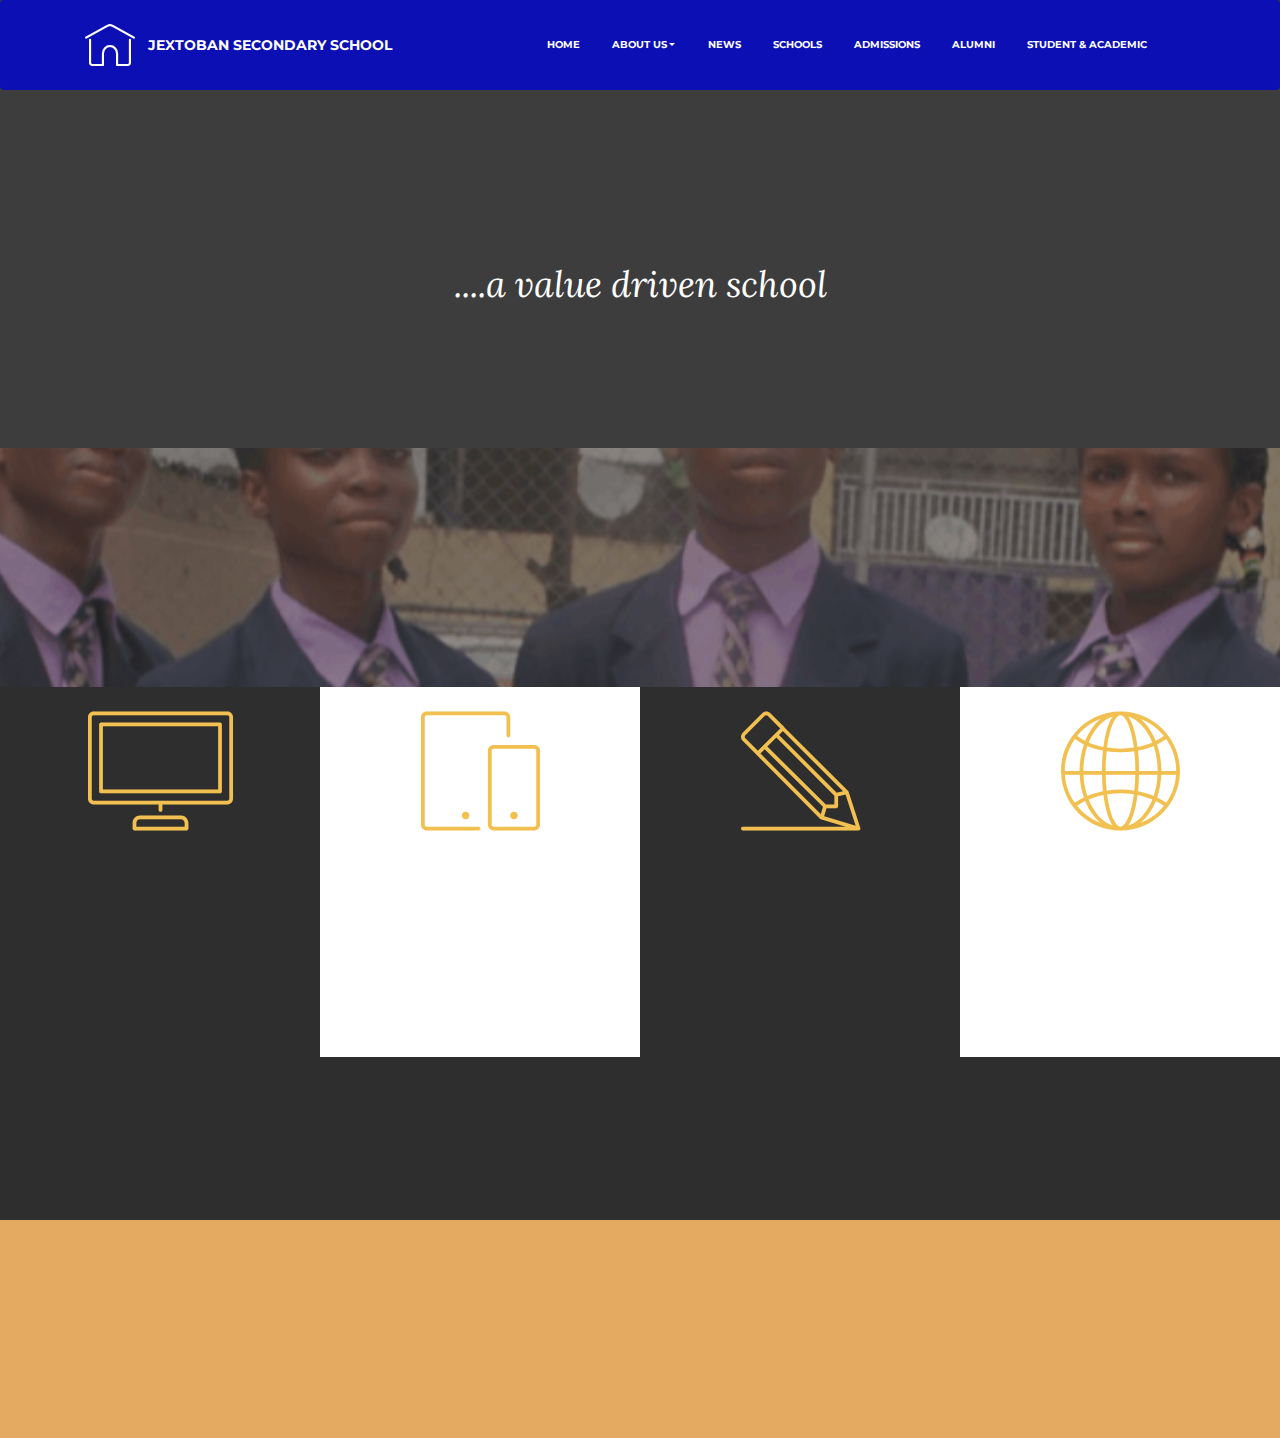
==== commit 76b05b2e: "create github pages" ====
--- a/index.html
+++ b/index.html
@@ -17,8 +17,9 @@
   <link rel="stylesheet" href="assets/tether/tether.min.css">
   <link rel="stylesheet" href="assets/bootstrap/css/bootstrap.min.css">
   <link rel="stylesheet" href="assets/animate.css/animate.min.css">
+  <link rel="stylesheet" href="assets/dropdown/css/style.css">
   <link rel="stylesheet" href="assets/socicon/css/styles.css">
-  <link rel="stylesheet" href="assets/dropdown/css/style.css">
+  <link rel="stylesheet" href="assets/mobirise3-blocks-plugin/css/style.css">
   <link rel="stylesheet" href="assets/theme/css/style.css">
   <link rel="stylesheet" href="assets/mobirise/css/mbr-additional.css" type="text/css">
   
@@ -59,25 +60,46 @@
 
 </section>
 
-<section class="engine"><a href="https://mobirise.me/x">free css templates</a></section><section class="mbr-section mbr-section-hero mbr-section-full mbr-section-with-arrow mbr-parallax-background mbr-after-navbar" id="header1-4" data-rv-view="2" style="background-image: url(assets/images/star01-1231x551.jpg);">
-
-    <div class="mbr-overlay" style="opacity: 0.3; background-color: rgb(0, 0, 0);"></div>
-
-    <div class="mbr-table-cell">
-
-        <div class="container">
-            <div class="row">
-                <div class="mbr-section col-md-10 col-md-offset-1 text-xs-center">
-
-                    <h1 class="mbr-section-title display-1">JEXTOBAN SECONDARY SCHOOL</h1>
-                    <p class="mbr-section-lead lead">......a value driven secondary school</p>
-                    
-                </div>
-            </div>
-        </div>
-    </div>
-
-    <div class="mbr-arrow mbr-arrow-floating" aria-hidden="true"><a href="#features2-6"><i class="mbr-arrow-icon"></i></a></div>
+<section class="engine"><a href="https://mobirise.me/f">easy website creator</a></section><section class="mbr-section extMsg-box4 tab-content mbr-after-navbar" id="extMsg-box4-2o" data-rv-view="120" style="background-color: rgb(61, 61, 61); padding-top: 150px; padding-bottom: 100px;">
+
+    
+    <div class="bgText">
+        <div class="wrapper-absolute">
+            <p class="bgTextP" style="color: rgb(255, 255, 255); font-size: 100px; font-family: Montserrat;">JEXTOBAN SECONDARY SCHOOL</p>   
+        </div>     
+    </div>
+            <div class="container">
+                <div class="row">
+                    <div id="title">
+                        <div class="span-title">
+                            <span class="mbr-section-title display-2 text-center pad-r"></span>
+                            <span class="mbr-section-title display-2">
+                            </span>
+                        </div>
+                        <div class="mbr-section-text lead text-center">
+                            <p>....a value driven school</p>
+                         </div>
+
+                        
+
+                    </div>
+                </div> 
+            </div> 
+</section>
+
+<section class="mbr-section article mbr-parallax-background" id="msg-box8-2p" data-rv-view="123" style="background-image: url(assets/images/student01-606x303.png); padding-top: 120px; padding-bottom: 0px;">
+
+    <div class="mbr-overlay" style="opacity: 0.5; background-color: rgb(34, 34, 34);">
+    </div>
+    <div class="container">
+        <div class="row">
+            <div class="col-md-8 col-md-offset-2 text-xs-center">
+                <h3 class="mbr-section-title display-2"><br><br><br></h3>
+                <div class="lead"></div>
+                
+            </div>
+        </div>
+    </div>
 
 </section>
 
@@ -184,11 +206,12 @@
   <script src="assets/web/assets/jquery/jquery.min.js"></script>
   <script src="assets/tether/tether.min.js"></script>
   <script src="assets/bootstrap/js/bootstrap.min.js"></script>
+  <script src="assets/viewport-checker/jquery.viewportchecker.js"></script>
+  <script src="assets/touch-swipe/jquery.touch-swipe.min.js"></script>
   <script src="assets/smooth-scroll/smooth-scroll.js"></script>
-  <script src="assets/touch-swipe/jquery.touch-swipe.min.js"></script>
-  <script src="assets/viewport-checker/jquery.viewportchecker.js"></script>
+  <script src="assets/dropdown/js/script.min.js"></script>
   <script src="assets/jarallax/jarallax.js"></script>
-  <script src="assets/dropdown/js/script.min.js"></script>
+  <script src="assets/mobirise3-blocks-plugin/js/script.js"></script>
   <script src="assets/theme/js/script.js"></script>
   
   
--- a/assets/mobirise3-blocks-plugin/css/style.css
+++ b/assets/mobirise3-blocks-plugin/css/style.css
@@ -0,0 +1,5749 @@
+@import url(https://fonts.googleapis.com/css?family=Lato:400,700);
+@import url(https://fonts.googleapis.com/css?family=Ubuntu:400,300,700);
+@import url(https://fonts.googleapis.com/css?family=Oswald:400,700);
+@import url(https://fonts.googleapis.com/css?family=Roboto+Condensed:400,300,700);
+@import url(https://fonts.googleapis.com/css?family=Lato:400,700);
+@import url(https://fonts.googleapis.com/css?family=Ubuntu:400,300,700);
+@import url(https://fonts.googleapis.com/css?family=Oswald:400,700);
+@import url(https://fonts.googleapis.com/css?family=Roboto+Condensed:400,300,700);
+@import url(https://fonts.googleapis.com/css?family=Lato:400,700);
+@import url(https://fonts.googleapis.com/css?family=Ubuntu:400,300,700);
+@import url(https://fonts.googleapis.com/css?family=Oswald:400,700);
+@import url(https://fonts.googleapis.com/css?family=Roboto+Condensed:400,300,700);
+.extCountdown2 {
+  text-align: center; }
+  .extCountdown2 .number-wrap {
+    color: #565656;
+    border-color: rgba(255, 255, 255, 0.15);
+    position: relative;
+    display: inline-block;
+    text-align: center;
+    padding: 5px 10px 13px 10px;
+    margin: 0;
+    min-width: 118px;
+    border-radius: 2px; }
+  .extCountdown2 .number {
+    font-style: normal;
+    font-weight: 700;
+    font-size: 55px;
+    font-family: "Montserrat";
+    text-transform: none;
+    letter-spacing: -2px;
+    word-spacing: 0;
+    line-height: 1.3;
+    color: #28262b; }
+  .extCountdown2 .period {
+    display: block;
+    padding-top: 2px;
+    font-family: "Lora";
+    border-top: 1px solid rgba(0, 0, 0, 0.1); }
+  .extCountdown2 .dot {
+    position: absolute;
+    top: 0%;
+    right: -0.8em;
+    width: 1em;
+    display: block;
+    height: 83%;
+    overflow: hidden;
+    font-style: normal;
+    font-weight: 700;
+    font-size: 55px;
+    font-family: "Montserrat";
+    line-height: 89.65px;
+    text-transform: none;
+    letter-spacing: 0;
+    word-spacing: 0;
+    color: #28262b; }
+  .extCountdown2 .bottom1, .extCountdown2 .bottom2 {
+    position: absolute;
+    content: "";
+    display: block;
+    border-bottom: 1px solid;
+    border-color: inherit;
+    border-radius: inherit;
+    height: 100%;
+    bottom: 1px;
+    left: 0;
+    right: 0; }
+  .extCountdown2 .bottom2 {
+    bottom: 3px; }
+  .extCountdown2 .container {
+    max-width: 600px; }
+  .extCountdown2 .mbr-section-title {
+    margin-bottom: 3rem; }
+  @media (max-width: 543px) {
+    .extCountdown2 .number-wrap {
+      margin-bottom: 15px; } }
+
+@media (max-width: 550px) {
+  .extCountdown2 .col-xs-3 {
+    padding-left: 0;
+    padding-right: 0; }
+  .extCountdown2 .dot {
+    right: -35%;
+    width: auto; }
+  .extCountdown2 .number-wrap {
+    min-width: auto; } }
+@media (max-width: 440px) {
+  .extCountdown2 h3 {
+    font-size: 2rem; }
+  .extCountdown2 .number, .extCountdown2 .dot {
+    font-size: 40px; }
+  .extCountdown2 .dot {
+    right: -25%; } }
+@media (max-width: 380px) {
+  .extCountdown2 .dot {
+    right: -25%; }
+  .extCountdown2 .period {
+    font-size: 0.8rem; } }
+.extCountdown1 {
+  text-align: center; }
+  .extCountdown1 .number-wrap {
+    color: #fff;
+    background: #353535;
+    border-color: rgba(255, 255, 255, 0.15);
+    position: relative;
+    display: inline-block;
+    text-align: center;
+    padding: 5px 10px 13px 10px;
+    margin: 0;
+    min-width: 118px;
+    border-radius: 2px; }
+  .extCountdown1 .number {
+    font-style: normal;
+    font-weight: 700;
+    font-size: 55px;
+    font-family: "Montserrat";
+    text-transform: none;
+    letter-spacing: -2px;
+    word-spacing: 0;
+    line-height: 1.3;
+    color: #fff; }
+  .extCountdown1 .period {
+    display: block;
+    padding-top: 2px;
+    font-family: "Lora";
+    border-top: 1px solid rgba(255, 255, 255, 0.1); }
+  .extCountdown1 .dot {
+    position: absolute;
+    top: 0%;
+    right: -0.8em;
+    width: 1em;
+    display: block;
+    height: 83%;
+    overflow: hidden;
+    font-style: normal;
+    font-weight: 700;
+    font-size: 55px;
+    font-family: "Montserrat";
+    line-height: 89.65px;
+    text-transform: none;
+    letter-spacing: 0;
+    word-spacing: 0;
+    color: #28262b; }
+  .extCountdown1 .bottom1, .extCountdown1 .bottom2 {
+    position: absolute;
+    content: "";
+    display: block;
+    border-bottom: 1px solid;
+    border-color: inherit;
+    border-radius: inherit;
+    height: 100%;
+    bottom: 1px;
+    left: 0;
+    right: 0; }
+  .extCountdown1 .bottom2 {
+    bottom: 3px; }
+  .extCountdown1 .container {
+    max-width: 600px; }
+  .extCountdown1 .mbr-section-title {
+    margin-bottom: 3rem; }
+  @media (max-width: 543px) {
+    .extCountdown1 .number-wrap {
+      margin-bottom: 15px; } }
+
+@media (max-width: 550px) {
+  .extCountdown1 .col-xs-3 {
+    padding-left: 0;
+    padding-right: 0; }
+  .extCountdown1 .dot {
+    right: -35%;
+    width: auto; }
+  .extCountdown1 .number-wrap {
+    min-width: auto; } }
+@media (max-width: 440px) {
+  .extCountdown1 h3 {
+    font-size: 2rem; }
+  .extCountdown1 .number-wrap {
+    width: 95%; }
+  .extCountdown1 .number {
+    font-size: 40px; } }
+@media (max-width: 380px) {
+  .extCountdown1 .period {
+    font-size: 0.8rem; } }
+.features6 .feature-subtitle {
+  font-style: italic;
+  font-weight: 400;
+  font-size: 14px;
+  font-family: "Lora";
+  line-height: 25px;
+  text-transform: none;
+  letter-spacing: 0px;
+  word-spacing: 0;
+  color: #a0a0a0; }
+.features6 .feature-title {
+  font-style: normal;
+  font-weight: 700;
+  font-size: 20px;
+  font-family: "Montserrat";
+  line-height: 25.65px;
+  text-transform: none;
+  letter-spacing: -1px;
+  word-spacing: 0;
+  color: #fff; }
+.features6 .icon-right {
+  display: table-cell;
+  vertical-align: top;
+  width: 100%; }
+.features6 .features-left .content {
+  display: table-cell;
+  vertical-align: middle;
+  width: 100%;
+  text-align: right; }
+.features6 .description {
+  margin-top: 10px;
+  margin-bottom: 60px;
+  font-style: normal;
+  font-weight: 400;
+  font-size: 14px;
+  font-family: "Raleway";
+  line-height: 24.99px;
+  text-transform: none;
+  letter-spacing: 0px;
+  word-spacing: 0;
+  color: #fff; }
+.features6 .mbr-iconfont-features6 {
+  background: rgba(48, 48, 48, 0.01);
+  border-color: #333333;
+  border-width: 1px;
+  width: 90px;
+  height: 90px;
+  line-height: 90px;
+  border-radius: 50px;
+  font-size: 45px;
+  display: inline-block !important;
+  margin-left: 25px;
+  text-align: center; }
+.features6 .icon-left {
+  display: table-cell;
+  vertical-align: top; }
+.features6 .icon-left .mbr-iconfont-features6 {
+  margin-right: 25px;
+  margin-left: 0; }
+.features6 .features-right .content {
+  display: table-cell;
+  vertical-align: middle;
+  width: 100%; }
+.features6 .central-image {
+  vertical-align: top;
+  height: auto;
+  max-width: 100%;
+  width: 100%; }
+.features6 .features6-row {
+  margin-left: 0;
+  margin-right: 0; }
+.features6 .icon-features {
+  position: relative;
+  margin-top: 60px; }
+@media (min-width: 1200px) {
+  .features6 .features6-container {
+    max-width: 1340px; }
+  .features6 .features-box.last .description {
+    margin-bottom: 0; }
+  .features6 .image {
+    padding-left: 0;
+    padding-right: 0; } }
+@media (max-width: 1200px) {
+  .features6 .central-image {
+    margin-bottom: 60px; }
+  .features6 .features-right .last .description {
+    margin-bottom: 0; } }
+
+.counters1 .content {
+  text-align: center; }
+
+.count {
+  position: relative;
+  font-family: "Montserrat";
+  margin-bottom: 8px;
+  color: #28262b;
+  font-weight: 600;
+  font-size: 50px;
+  line-height: 45px; }
+
+.counter-title {
+  font-style: normal;
+  font-family: "Montserrat";
+  line-height: 25.65px;
+  text-transform: none;
+  letter-spacing: -1px;
+  word-spacing: 0;
+  color: #28262b;
+  font-weight: 600;
+  font-size: 18px;
+  margin-top: 5px;
+  margin-bottom: 0px; }
+
+.counter-subtitle {
+  font-style: italic;
+  font-weight: 400;
+  font-size: 14px;
+  font-family: "Lora";
+  line-height: 25px;
+  text-transform: none;
+  letter-spacing: 0px;
+  word-spacing: 0;
+  color: #a0a0a0; }
+
+.mbr-iconfont-counters1 {
+  display: table;
+  font-size: 40px;
+  margin: 0 auto 14px;
+  color: #c0a375; }
+
+@media (max-width: 767px) {
+  .content ~ .content {
+    margin-top: 30px; } }
+.extHeader1 .container h3 {
+  color: #ffffff;
+  font-family: 'Montserrat', sans-serif;
+  font-size: 48px; }
+.extHeader1 .container p {
+  color: #ffffff;
+  font-style: italic;
+  font-family: 'Lora', serif;
+  font-size: 19px; }
+.extHeader1 .form-table {
+  display: table; }
+.extHeader1 .btn {
+  margin-bottom: 20px;
+  margin-top: 10px; }
+.extHeader1 .btn-stone {
+  background: none;
+  border-color: #c7c7c7;
+  color: #898989; }
+  .extHeader1 .btn-stone:hover {
+    color: #fff;
+    background-color: #535353;
+    border-color: #535353; }
+.extHeader1 .formblock {
+  padding: 10px; }
+  .extHeader1 .formblock form {
+    background-color: white;
+    display: table;
+    padding-top: 15px;
+    width: 100%; }
+  .extHeader1 .formblock input {
+    margin-bottom: 5px;
+    color: #a9a9a9;
+    background-color: transparent;
+    border: none;
+    border-radius: 0px;
+    border-bottom: 1px dotted rgba(182, 182, 182, 0.4); }
+  .extHeader1 .formblock textarea {
+    border: none;
+    border-radius: 0px;
+    background-color: transparent;
+    border-bottom: 1px dotted rgba(182, 182, 182, 0.4);
+    color: #b6b6b6; }
+
+@media (max-width: 767px) {
+  .extHeader1 .formblock {
+    max-width: 70%;
+    margin: auto !important;
+    float: none !important; }
+  .extHeader1 h3 {
+    padding-top: 30px; }
+  .extHeader1 .formblock {
+    display: table;
+    margin-left: 10px;
+    margin-right: 10px; }
+  .extHeader1 .mbr-section-btn {
+    margin-bottom: 2rem; }
+  .extHeader1 .mbr-table.formblock {
+    width: auto; }
+  .extHeader1 form {
+    width: 60%;
+    margin: auto; } }
+@media (min-width: 768px) {
+  .extHeader1 .mbr-left-padding-md-up {
+    padding-left: 85px; } }
+@media (max-width: 450px) {
+  .extHeader1 .formblock {
+    max-width: 80%; } }
+@media (max-width: 991px) {
+  .extHeader1 .formblock {
+    width: 100%; } }
+.extHeader2 .container h3 {
+  color: #ffffff;
+  font-family: 'Montserrat', sans-serif;
+  font-size: 70px; }
+.extHeader2 .container p {
+  color: #ffffff;
+  font-style: italic;
+  font-family: 'Lora', serif;
+  font-size: 24px; }
+.extHeader2 .text-center {
+  text-align: center; }
+.extHeader2 .mbr-section-btn {
+  padding-bottom: 2rem; }
+.extHeader2 .mbr-subscribe-dark {
+  border-color: rgba(255, 255, 255, 0.5); }
+
+.extHeader3 .container h3 {
+  color: #ffffff;
+  font-family: 'Montserrat', sans-serif;
+  font-size: 70px; }
+.extHeader3 .container p {
+  color: #ffffff;
+  font-style: italic;
+  font-family: 'Lora', serif;
+  font-size: 24px; }
+.extHeader3 .text-center {
+  text-align: center; }
+.extHeader3 .mbr-section-btn {
+  padding-bottom: 2rem; }
+.extHeader3 .mbr-subscribe-dark {
+  border-color: rgba(255, 255, 255, 0.5); }
+.extHeader3 .icons {
+  border: 1px solid;
+  padding-left: 20px;
+  padding-right: 20px;
+  padding-bottom: 20px;
+  padding-top: 20px;
+  border-radius: 3px;
+  display: block;
+  margin: 0 auto;
+  width: 125px;
+  height: 125px; }
+  .extHeader3 .icons a {
+    line-height: 80px;
+    font-size: 70px; }
+.extHeader3 .features-list {
+  list-style: none;
+  padding-top: 100px;
+  padding-left: 0; }
+  .extHeader3 .features-list li {
+    display: inline-block;
+    width: 25%;
+    float: left;
+    color: #ffffff;
+    text-align: center; }
+    .extHeader3 .features-list li i {
+      font-size: 50px;
+      font-style: normal;
+      margin-bottom: 1rem; }
+
+@media (max-width: 767px) {
+  .extHeader3 .features-list {
+    padding-left: 0;
+    padding-top: 0; }
+    .extHeader3 .features-list li {
+      width: 50%;
+      padding-bottom: 20px; } }
+@media (max-width: 500px) {
+  .extHeader3 h5 {
+    padding-top: 10px; }
+  .extHeader3 p {
+    padding-right: 10px;
+    padding-left: 10px; }
+  .extHeader3 .features-list {
+    padding-left: 0; }
+    .extHeader3 .features-list li {
+      width: 100%; }
+      .extHeader3 .features-list li i {
+        margin-bottom: 0; } }
+.dark::-webkit-input-placeholder {
+  color: #989898; }
+
+.light::-webkit-input-placeholder {
+  color: #f5f5f5; }
+
+.extHeader4 .h-white {
+  color: #ffffff; }
+.extHeader4 .formWraper {
+  width: 100%;
+  position: relative;
+  display: table;
+  text-align: center; }
+.extHeader4 .icons {
+  display: inline;
+  margin: 0 auto;
+  width: 125px;
+  height: 85px; }
+  .extHeader4 .icons a {
+    line-height: 80px;
+    font-size: 70px;
+    font-style: normal; }
+.extHeader4 .btn {
+  margin-bottom: 20px;
+  margin-top: 10px; }
+.extHeader4 .intro-box.left .icons {
+  float: right; }
+.extHeader4 .intro-box.right .icons {
+  float: left; }
+.extHeader4 .formblock {
+  padding: 6px;
+  opacity: 0.9; }
+  .extHeader4 .formblock form {
+    background-color: white;
+    display: table;
+    padding-top: 15px;
+    width: 100%; }
+  .extHeader4 .formblock input {
+    margin-bottom: 5px;
+    color: #a9a9a9;
+    background-color: transparent;
+    border: none;
+    border-radius: 0px;
+    border-bottom: 1px dotted rgba(182, 182, 182, 0.4); }
+  .extHeader4 .formblock textarea {
+    border-bottom: 1px dotted rgba(182, 182, 182, 0.4);
+    color: #a9a9a9;
+    border: none;
+    border-radius: 0px;
+    background-color: transparent; }
+
+@media (max-width: 767px) {
+  .extHeader4 .intro-box.right h4 {
+    text-align: left; }
+  .extHeader4 .intro-box.left h4 {
+    text-align: right; }
+  .extHeader4 .formWraper {
+    margin-bottom: 25px; }
+  .extHeader4 .formblock {
+    max-width: 70%;
+    margin: auto !important;
+    float: none !important; }
+  .extHeader4 .mbr-table.formblock {
+    width: auto; }
+  .extHeader4 form {
+    width: 60%;
+    margin: auto; }
+  .extHeader4 h3 {
+    padding-top: 30px; }
+  .extHeader4 .formblock {
+    display: table;
+    margin-left: 10px;
+    margin-right: 10px; }
+  .extHeader4 .mbr-section-btn {
+    margin-bottom: 2rem; }
+  .extHeader4 .mbr-table.formblock {
+    width: auto; }
+  .extHeader4 h2 {
+    padding-top: 10px; }
+  .extHeader4 .intro-box.left span,
+  .extHeader4 .intro-box.right span {
+    padding-bottom: 10px;
+    float: none; }
+  .extHeader4 .intro-box.left div,
+  .extHeader4 .intro-box.right div {
+    margin-right: 0;
+    margin-left: 0; } }
+@media (min-width: 768px) {
+  .extHeader4 .mbr-left-padding-md-up {
+    padding-left: 85px; } }
+@media (max-width: 450px) {
+  .extHeader4 .formblock {
+    max-width: 80%; } }
+.extHeader5 .container .startPreset {
+  color: #414141; }
+.extHeader5 .container h3 {
+  color: #414141;
+  font-family: 'Montserrat', sans-serif;
+  font-size: 70px; }
+.extHeader5 .container p {
+  font-style: italic;
+  font-family: 'Lora', serif;
+  font-size: 24px; }
+.extHeader5 .container label {
+  font-family: lora, sans-serif;
+  font-style: italic;
+  color: #414141; }
+.extHeader5 .mbr-section-btn {
+  margin-top: 40px; }
+.extHeader5 .text-center {
+  text-align: center;
+  text-align: -webkit-center;
+  text-align: -moz-center;
+  text-align: -ms-center; }
+.extHeader5 .h-white {
+  color: #ffffff; }
+.extHeader5 .intro-play-btn {
+  cursor: pointer;
+  margin-top: 10px; }
+.extHeader5 .mbr-figure {
+  width: 100px;
+  height: 100px;
+  margin-bottom: 10px;
+  margin: auto;
+  transition: transform 1s;
+  cursor: pointer; }
+  .extHeader5 .mbr-figure a {
+    width: 100px;
+    height: 100px;
+    line-height: 100px;
+    font-size: 100px; }
+    .extHeader5 .mbr-figure a:before {
+      width: 100px;
+      height: 100px; }
+  .extHeader5 .mbr-figure:hover {
+    transform: scale(1.15);
+    transition: transform 1s; }
+.extHeader5 .intro-play-btn {
+  text-align: center;
+  display: block; }
+.extHeader5 .close {
+  position: fixed;
+  background: #1b1b1b;
+  opacity: 0.5;
+  font-size: 55px;
+  font-weight: 300;
+  width: 70px;
+  height: 70px;
+  border-radius: 50%;
+  color: #fff;
+  top: 2.5rem;
+  right: 2.5rem;
+  line-height: 61px;
+  border: 0;
+  text-align: center;
+  text-shadow: none;
+  z-index: 5; }
+  .extHeader5 .close:hover {
+    opacity: 1;
+    background: #000;
+    color: #fff; }
+.extHeader5 .modalWindow-link {
+  text-decoration: none; }
+.extHeader5 .modalWindow {
+  position: fixed;
+  z-index: 5000;
+  display: none;
+  left: 0;
+  top: 0;
+  background-color: rgba(61, 61, 61, 0.65);
+  width: 100%;
+  height: 100%; }
+  .extHeader5 .modalWindow .modalWindow-container {
+    display: table-cell;
+    vertical-align: middle;
+    text-align: center;
+    text-align: -webkit-center;
+    text-align: -moz-center;
+    text-align: -ms-center;
+    text-align: -o-center; }
+    .extHeader5 .modalWindow .modalWindow-container .modalWindow-video-container {
+      display: inline-block; }
+
+@media (max-width: 500px) {
+  .modalWindow-video {
+    width: 80%;
+    height: 200px;
+    position: relative; } }
+@media (min-width: 500px) and (max-width: 768px) {
+  .modalWindow-video {
+    width: 90%;
+    height: 340px;
+    position: relative; } }
+@media (min-width: 768px) and (max-width: 850px) {
+  .modalWindow-video {
+    width: 700px;
+    height: 395px;
+    position: relative; } }
+@media (min-width: 850px) and (max-width: 1300px) {
+  .modalWindow-video {
+    width: 800px;
+    height: 452px;
+    position: relative; } }
+@media (min-width: 1300px) {
+  .modalWindow-video {
+    width: 1200px;
+    height: 675px;
+    position: relative; } }
+.extFeatures2 p {
+  margin-bottom: 0; }
+.extFeatures2 .text-left {
+  text-align: left; }
+.extFeatures2 .text-right {
+  text-align: right; }
+.extFeatures2 h4 {
+  font-size: 18px;
+  font-style: normal;
+  font-weight: 700;
+  font-size: 20px;
+  font-family: "Montserrat";
+  line-height: 25.65px;
+  text-transform: none;
+  letter-spacing: -1px;
+  word-spacing: 0;
+  padding-left: 0;
+  padding-bottom: 5px; }
+.extFeatures2 h2 {
+  line-height: 1.2; }
+.extFeatures2 p {
+  font-size: 14px; }
+.extFeatures2 .iconBackground {
+  position: relative;
+  width: 72px;
+  height: 72px;
+  line-height: 72px;
+  text-align: center;
+  font-size: 30px;
+  display: block;
+  float: left;
+  background-color: #ffffff; }
+.extFeatures2 .intro-box.left {
+  position: relative;
+  padding-bottom: 37px; }
+.extFeatures2 .intro-box.right {
+  position: relative;
+  padding-bottom: 37px; }
+.extFeatures2 .iconBackgroundInverse {
+  position: relative;
+  width: 72px;
+  height: 72px;
+  line-height: 72px;
+  text-align: center;
+  font-size: 30px;
+  display: block;
+  float: right;
+  background-color: #ffffff; }
+.extFeatures2 .intro-box.left div {
+  margin-left: 72px;
+  padding-left: 25px; }
+.extFeatures2 .intro-box.right div {
+  margin-right: 72px;
+  padding-right: 25px; }
+
+.mbr-section-text-gray {
+  color: #8c8c8c; }
+
+.extFeatures3 {
+  color: #ffffff; }
+  .extFeatures3 .border-wrap {
+    position: absolute;
+    height: 92%;
+    width: 96%;
+    border: 1px solid #c39f76;
+    left: 2%;
+    top: 4%; }
+  .extFeatures3 .card-subtitle {
+    color: #b6b6b6; }
+  .extFeatures3 .mbr-cards-row {
+    padding-left: 10px;
+    padding-right: 10px; }
+  .extFeatures3 .mbr-cards-col {
+    padding-top: 20px !important;
+    padding-bottom: 20px  !important; }
+  .extFeatures3 .wraper {
+    height: 100%;
+    top: 0;
+    padding-top: 110px;
+    padding-bottom: 110px;
+    padding-right: 10px;
+    padding-left: 10px;
+    border-top-width: 1px;
+    margin-top: 0px;
+    margin-bottom: 0px;
+    margin-left: 10px;
+    margin-right: 10px; }
+  .extFeatures3 .mbr-cards-col {
+    position: relative; }
+    .extFeatures3 .mbr-cards-col .border {
+      position: absolute; }
+
+.extFeatures4 .container {
+  max-width: 1340px; }
+.extFeatures4 .mbr-cards-col {
+  vertical-align: top; }
+.extFeatures4 .card.cart-block {
+  background: transparent; }
+.extFeatures4 .card-btn {
+  opacity: 1;
+  transition: opacity 0.4s, transform 0.4s;
+  transform: translateY(100%); }
+.extFeatures4 .card-block {
+  top: 20%;
+  z-index: 10;
+  position: relative;
+  margin-top: -150px;
+  padding-top: 0px !important; }
+.extFeatures4 .card {
+  border: none;
+  text-align: center;
+  position: relative; }
+.extFeatures4 .card-img {
+  position: relative;
+  width: 100%;
+  height: 200px;
+  z-index: 5; }
+  .extFeatures4 .card-img a {
+    font-size: 200px; }
+.extFeatures4 h4 {
+  font-style: normal;
+  font-weight: 700;
+  font-size: 20px;
+  font-family: "Montserrat";
+  line-height: 25.65px;
+  text-transform: none;
+  letter-spacing: -1px;
+  word-spacing: 0; }
+.extFeatures4 h5 {
+  margin-bottom: 0;
+  font-style: italic;
+  font-weight: 400;
+  font-size: 0.875rem;
+  font-family: "Lora";
+  color: #5b5b5b;
+  line-height: 1.7857;
+  padding-bottom: 1rem;
+  padding-top: 0.2rem;
+  color: #999;
+  border-bottom: 1px dotted #999; }
+.extFeatures4 p {
+  padding-top: 1rem; }
+.extFeatures4 input {
+  color: #c7c7c7; }
+
+@media (max-width: 991px) {
+  .extFeatures4 .mbr-cards-col {
+    padding-top: 50px !important; } }
+@media (max-width: 767px) {
+  .extFeatures4 .mbr-cards-col:last-child .card.cart-block {
+    margin-bottom: 0px; } }
+.extFeatures5 .container {
+  max-width: 1340px; }
+.extFeatures5 .card.cart-block {
+  background: transparent; }
+.extFeatures5 .mbr-cards-col {
+  vertical-align: top; }
+.extFeatures5 .card.cart-block {
+  border: none;
+  position: relative; }
+.extFeatures5 .card-img {
+  display: inline-block;
+  width: 30%;
+  vertical-align: top; }
+.extFeatures5 .card-img a {
+  font-size: 60px; }
+.extFeatures5 a.btn {
+  text-align: center; }
+.extFeatures5 .card-title {
+  display: inline-block;
+  width: 68%;
+  padding-left: 10px;
+  padding-bottom: 5px; }
+  .extFeatures5 .card-title h4 {
+    font-size: 1.2rem;
+    padding-left: 0;
+    font-style: normal;
+    font-weight: 700;
+    font-size: 20px;
+    font-family: "Montserrat";
+    line-height: 25.65px;
+    text-transform: none;
+    letter-spacing: -1px;
+    word-spacing: 0; }
+  .extFeatures5 .card-title h5 {
+    margin-bottom: 0;
+    font-style: italic;
+    font-weight: 400;
+    font-size: 0.875rem;
+    font-family: "Lora";
+    color: #5b5b5b;
+    line-height: 1.2;
+    padding-top: 0px !important;
+    padding-bottom: 15px;
+    color: #999;
+    border-bottom: 1px dotted #999; }
+
+@media (max-width: 991px) {
+  .extFeatures5 .mbr-cards-col {
+    padding-top: 50px !important;
+    padding-bottom: 0px !important; }
+  .extFeatures5 .card-img {
+    width: 10%; }
+  .extFeatures5 .card-title {
+    width: 85%; } }
+@media (max-width: 768px) {
+  .extFeatures5 .card-img {
+    width: 72px; }
+  .extFeatures5 .card-title {
+    width: auto; } }
+@media (max-width: 366px) {
+  .extFeatures5 .card-title-h {
+    padding-top: 15px; } }
+.extFeatures6 {
+  text-align: right; }
+  .extFeatures6 .container {
+    max-width: 1340px; }
+  .extFeatures6 .mrb-section {
+    padding-left: 112px;
+    padding-right: 112px; }
+  .extFeatures6 .img-wraper {
+    display: inline-block;
+    width: 27%;
+    vertical-align: top;
+    padding-left: 10px; }
+  .extFeatures6 .card-img {
+    display: inline-block;
+    height: 70px;
+    width: 70px;
+    background-color: #a08282; }
+    .extFeatures6 .card-img a {
+      line-height: 70px; }
+  .extFeatures6 .card-title {
+    width: 70%;
+    display: inline-block; }
+  .extFeatures6 .inner {
+    width: 100%; }
+  .extFeatures6 .card.cart-block {
+    background: transparent; }
+  .extFeatures6 .mbr-cards-col {
+    vertical-align: top; }
+  .extFeatures6 .card.cart-block {
+    border: none;
+    position: relative; }
+  .extFeatures6 h4 {
+    font-style: normal;
+    font-weight: 700;
+    font-size: 20px;
+    font-family: "Montserrat";
+    line-height: 25.65px;
+    text-transform: none;
+    letter-spacing: -1px;
+    word-spacing: 0;
+    padding-left: 0;
+    padding-bottom: 5px; }
+  .extFeatures6 h5 {
+    margin-bottom: 0;
+    font-style: italic;
+    font-weight: 400;
+    font-size: 0.875rem;
+    font-family: "Lora";
+    color: #5b5b5b;
+    line-height: 1.7857;
+    padding-top: 0px !important;
+    padding-bottom: 15px;
+    color: #999;
+    border-bottom: 1px dotted #999; }
+
+@media (max-width: 991px) {
+  .extFeatures6 .mbr-cards-col {
+    padding-top: 55px !important;
+    padding-bottom: 0px !important; }
+  .extFeatures6 .img-wraper {
+    text-align: left;
+    width: 20%; }
+  .extFeatures6 .card-block {
+    padding-left: 0; } }
+.extForm1 h4 {
+  font-size: 18px;
+  font-style: normal;
+  font-weight: 700;
+  font-size: 20px;
+  font-family: "Montserrat";
+  line-height: 25.65px;
+  text-transform: none;
+  letter-spacing: -1px;
+  word-spacing: 0;
+  padding-left: 0;
+  padding-bottom: 5px; }
+.extForm1 p {
+  font-size: 0.9rem; }
+.extForm1 .icon span {
+  font-size: 40px; }
+.extForm1 .buttons_wrap {
+  text-align: center;
+  margin-top: 15px;
+  margin-bottom: 15px; }
+.extForm1 .iconBackground {
+  display: table-cell;
+  vertical-align: top; }
+.extForm1 .content {
+  display: table-cell;
+  padding-left: 15px; }
+.extForm1 .contentInverse {
+  display: table-cell;
+  padding-left: 15px; }
+.extForm1 .text-md-left .parent {
+  text-align: left; }
+  .extForm1 .text-md-left .parent .col-md-6 {
+    padding-left: 0; }
+.extForm1 .display-2 {
+  padding-bottom: 2rem; }
+.extForm1 .subtitle {
+  font-style: italic;
+  font-weight: 400;
+  font-size: 14px;
+  font-family: "Lora";
+  line-height: 14px;
+  text-transform: none;
+  letter-spacing: 0px;
+  word-spacing: 0;
+  color: #a0a0a0;
+  margin-top: -10px;
+  margin-bottom: 20px; }
+.extForm1 input {
+  margin-bottom: 15px; }
+.extForm1 textarea {
+  margin-bottom: 5px; }
+.extForm1 form {
+  display: table;
+  max-width: 580px; }
+.extForm1 .alert {
+  max-width: 580px; }
+.extForm1 form .col-xs-6, .extForm1 form .col-xs-12 {
+  padding-left: 0;
+  padding-right: 0; }
+
+@media (min-width: 1200px) {
+  .extForm1 .inverse-content:nth-child(2) {
+    padding-left: 0px !important; } }
+@media (max-width: 768px) {
+  .extForm1 .inverse-content:first-child {
+    padding-left: 15px !important; } }
+.extPricingTable1 .mbr-section-title {
+  color: #28262b; }
+.extPricingTable1 .card {
+  border: 1px solid #d6d6d6;
+  color: #28262b;
+  transition: box-shadow .5s; }
+  .extPricingTable1 .card:hover {
+    box-shadow: 0 4px 24px rgba(0, 0, 0, 0.1); }
+.extPricingTable1 .iconBg {
+  font-size: 70px; }
+.extPricingTable1 .mbr-price small {
+  vertical-align: bottom;
+  bottom: 10px;
+  font-family: "Lora";
+  font-size: 1rem; }
+.extPricingTable1 .bottom_line {
+  display: block;
+  border-bottom: 2px solid #c39f76;
+  width: 140px;
+  margin: auto;
+  margin-bottom: 23px; }
+.extPricingTable1 .card-text {
+  padding-top: 0 !important; }
+.extPricingTable1 .list-group-item {
+  border-top: 1px dotted #ddd;
+  display: block;
+  padding: 12px 0;
+  line-height: 30px;
+  min-height: 30px; }
+.extPricingTable1 .list-group-item:first-child {
+  border-top: 1px dotted #ddd !important; }
+.extPricingTable1 .mbr-plan-body {
+  padding-top: 0; }
+.extPricingTable1 .mbr-plan-list {
+  padding-top: 0; }
+.extPricingTable1 .mbr-price-figure {
+  font-weight: 700; }
+.extPricingTable1 .mbr-price-table .mbr-plan-header {
+  padding-bottom: 35px; }
+.extPricingTable1 .mbr-plan-label {
+  background: #c39f76;
+  color: #fff;
+  display: block;
+  font-size: 0.8rem;
+  font-weight: 400;
+  height: 2rem;
+  line-height: 2rem;
+  min-width: 2rem;
+  padding: 0 0.75rem;
+  position: absolute;
+  right: 0;
+  top: 0;
+  border-radius: 30px; }
+.extPricingTable1 .mbr-plan-label {
+  display: none; }
+
+.extCounters2 {
+  text-align: left; }
+  .extCounters2 .count {
+    display: block;
+    padding-bottom: 10px;
+    border-bottom: 1px dotted #232323;
+    margin-bottom: 10px;
+    line-height: 1; }
+  .extCounters2 .container {
+    max-width: 1340px; }
+  .extCounters2 .mrb-section {
+    padding-left: 112px;
+    padding-right: 112px; }
+  .extCounters2 .img-wraper {
+    display: inline-block;
+    vertical-align: top;
+    padding-left: 10px; }
+  .extCounters2 .card-block {
+    padding: 0; }
+  .extCounters2 .card-img {
+    float: right;
+    margin-right: 20px;
+    margin-bottom: 20px;
+    display: inline-block;
+    height: 70px;
+    width: 70px; }
+    .extCounters2 .card-img a {
+      line-height: 70px;
+      font-size: 70px;
+      color: #232323; }
+  .extCounters2 .card-title {
+    max-width: 58%;
+    min-width: 35%;
+    display: inline-block; }
+  .extCounters2 .inner {
+    width: 100%; }
+  .extCounters2 .card.cart-block {
+    background: transparent; }
+  .extCounters2 .mbr-cards-col {
+    vertical-align: top; }
+  .extCounters2 .card.cart-block {
+    border: none;
+    position: relative; }
+  .extCounters2 h4 {
+    font-style: normal;
+    font-weight: 700;
+    font-size: 20px;
+    font-family: "Montserrat";
+    line-height: 25.65px;
+    text-transform: none;
+    letter-spacing: -1px;
+    word-spacing: 0;
+    padding-left: 0;
+    padding-bottom: 10px;
+    margin-bottom: 0; }
+  .extCounters2 h5 {
+    margin-bottom: 0;
+    padding-bottom: 10px;
+    font-style: italic;
+    font-weight: 400;
+    font-size: 0.875rem;
+    font-family: "Lora";
+    color: #5b5b5b;
+    line-height: 1.4;
+    color: #999; }
+
+@media (min-width: 767px) and (max-width: 991px) {
+  .extCounters2 .card-title-inner {
+    width: 80%; } }
+@media (max-width: 991px) {
+  .extCounters2 .card-block {
+    text-align: center; }
+  .extCounters2 .card-title {
+    text-align: left; } }
+@media (min-width: 991px) {
+  .card-block {
+    padding-right: 10px;
+    padding-left: 10px; } }
+.extCounters3 .content {
+  text-align: center; }
+.extCounters3 .count {
+  position: relative;
+  display: block;
+  font-family: "Montserrat";
+  margin-bottom: 8px;
+  color: #28262b;
+  font-weight: 600;
+  font-size: 50px;
+  line-height: 45px; }
+.extCounters3 .counter-title {
+  font-style: normal;
+  font-family: "Montserrat";
+  line-height: 25.65px;
+  text-transform: none;
+  letter-spacing: -1px;
+  word-spacing: 0;
+  color: #28262b;
+  font-weight: 600;
+  font-size: 18px;
+  margin-top: 5px;
+  margin-bottom: 0px; }
+.extCounters3 .counter-subtitle {
+  font-style: italic;
+  font-weight: 400;
+  font-size: 14px;
+  font-family: "Lora";
+  line-height: 25px;
+  text-transform: none;
+  letter-spacing: 0px;
+  word-spacing: 0;
+  color: #a0a0a0; }
+.extCounters3 .mbr-iconfont-extCounters3 {
+  display: table;
+  font-size: 110px;
+  margin: 0 auto -44px;
+  color: #ccc; }
+@media (max-width: 767px) {
+  .extCounters3 .content ~ .content {
+    margin-top: 30px; } }
+.extCounters3 .delimiter {
+  display: inline-block;
+  margin: 17px 0 7px 0;
+  border-bottom: 1px solid rgba(0, 0, 0, 0.1);
+  max-width: 80%;
+  width: 100%; }
+
+@media (min-width: 992px) {
+  .extFeatures .mbr-cards-col {
+    padding-top: 0;
+    padding-bottom: 0; } }
+@media (max-width: 991px) {
+  .extFeatures .mbr-cards-col {
+    padding-top: 60px;
+    padding-bottom: 60px; } }
+.extFeatures .title-wrap {
+  margin-bottom: 30px; }
+.extFeatures .feature-title {
+  font-style: normal;
+  font-weight: 700;
+  font-size: 18px;
+  font-family: "Montserrat";
+  line-height: 25.65px;
+  text-transform: none;
+  letter-spacing: -1px;
+  word-spacing: 0;
+  color: #28262b;
+  padding-top: 22px;
+  margin-bottom: -15px; }
+.extFeatures .feature-subtitle {
+  font-size: 14px;
+  color: #a7a7a7;
+  padding: 20px 0 5px;
+  font-style: italic;
+  font-weight: 400;
+  font-family: "Lora";
+  line-height: 22.36px;
+  text-transform: none;
+  letter-spacing: 0px;
+  word-spacing: 0;
+  margin-bottom: -20px; }
+.extFeatures .delimiter {
+  display: block;
+  margin: 30px auto -10px;
+  border-bottom: 1px solid rgba(0, 0, 0, 0.1);
+  max-width: 80%;
+  width: 100%; }
+.extFeatures .feature-text {
+  margin: 22px 0 0;
+  padding: 0;
+  font-style: normal;
+  font-weight: 400;
+  font-size: 14px;
+  font-family: "Raleway";
+  line-height: 24.99px;
+  text-transform: none;
+  letter-spacing: 0px;
+  word-spacing: 0;
+  color: #565656;
+  direction: ltr; }
+.extFeatures .icons {
+  margin-top: 30px; }
+  .extFeatures .icons span {
+    margin: 0 12px; }
+    .extFeatures .icons span .mbr-iconfont-extFeatures7 {
+      font-size: 15px; }
+
+.extProgressBar .mbr-section-title {
+  text-align: center; }
+.extProgressBar .progress {
+  height: 0.5rem;
+  -webkit-appearance: none; }
+.extProgressBar .title-wrap {
+  display: table;
+  width: 100%;
+  margin-bottom: 10px;
+  font-size: 14px;
+  font-family: "Lora";
+  color: #565656; }
+.extProgressBar .progressbar-title {
+  display: table-cell; }
+.extProgressBar .progressbar-number {
+  display: table-cell;
+  text-align: right !important;
+  width: 23px; }
+.extProgressBar .progressbar-title p {
+  margin-bottom: 0;
+  margin-right: 7px; }
+.extProgressBar .progressbar-number + span {
+  display: table-cell;
+  text-align: right !important;
+  width: 13px; }
+
+.extProgressBarRound .wrap {
+  width: 150px;
+  height: 150px;
+  margin: 0 auto; }
+  .extProgressBarRound .wrap .pie_progress__number {
+    font-size: 27px;
+    font-weight: 700; }
+
+.extProgressBar4 .module-icon, .extProgressBar4 .title-wrap {
+  display: inline-block;
+  vertical-align: middle; }
+.extProgressBar4 .title-wrap {
+  text-align: left;
+  margin-bottom: 0; }
+.extProgressBar4 .module-icon {
+  margin-right: 20px; }
+.extProgressBar4 .mbr-iconfont-extProgressBar4 {
+  font-size: 58px;
+  color: #28262b; }
+.extProgressBar4 .feature-title {
+  font-style: normal;
+  font-weight: 700;
+  font-size: 18px;
+  font-family: "Montserrat";
+  line-height: 25.65px;
+  text-transform: none;
+  letter-spacing: -1px;
+  word-spacing: 0;
+  color: #28262b;
+  margin-bottom: 0px;
+  padding-top: 0; }
+.extProgressBar4 .feature-subtitle {
+  font-size: 14px;
+  color: #a7a7a7;
+  padding: 0px 0 5px;
+  font-style: italic;
+  font-weight: 400;
+  font-family: "Lora";
+  line-height: 22.36px;
+  text-transform: none;
+  letter-spacing: 0px;
+  word-spacing: 0;
+  margin-bottom: 0; }
+.extProgressBar4 .card-block {
+  margin-top: 20px; }
+.extProgressBar4 .delimiter {
+  margin-top: 10px; }
+
+.extAccordion1 .panel-heading a {
+  padding: 20px 20px 20px 80px;
+  border: 1px solid #e6e6e6;
+  display: block;
+  text-decoration: none;
+  color: #242424;
+  font-size: 1rem;
+  font-family: 'Raleway', sans-serif; }
+.extAccordion1 .active {
+  border: 1px solid #c39f76; }
+.extAccordion1 p {
+  margin-bottom: 0; }
+.extAccordion1 h4 {
+  margin-bottom: 0; }
+.extAccordion1 h1 {
+  margin-bottom: 30px; }
+.extAccordion1 .panel-body {
+  padding-top: 15px;
+  padding-bottom: 20px; }
+.extAccordion1 .sign {
+  display: block;
+  width: 50px; }
+.extAccordion1 .panel-heading {
+  transition: box-shadow .5s; }
+.extAccordion1 .panel-heading:hover {
+  box-shadow: rgba(0, 0, 0, 0.247059) 0px 3px 15px -3px;
+  transition: box-shadow .5s; }
+.extAccordion1 .panel-heading {
+  margin-bottom: 5px;
+  position: relative; }
+.extAccordion1 .panel-title a {
+  position: relative; }
+.extAccordion1 .panel-title a:before {
+  position: absolute;
+  content: "";
+  top: 0;
+  left: 0;
+  width: 60px;
+  height: 100%;
+  border-right: 1px dotted #e6e6e6; }
+.extAccordion1 .pseudoPlus {
+  position: absolute;
+  content: "";
+  top: 27px;
+  left: 26px;
+  width: 14px;
+  height: 2px;
+  background-color: #c39f76; }
+.extAccordion1 .pseudoPlus:after {
+  position: absolute;
+  content: "";
+  top: -6px;
+  left: 6px;
+  width: 2px;
+  height: 14px;
+  background-color: #c39f76; }
+.extAccordion1 .pseudoMinus {
+  position: absolute;
+  content: "";
+  top: 27px;
+  left: 26px;
+  width: 14px;
+  height: 2px;
+  background-color: #c39f76; }
+
+@media (max-width: 767px) {
+  .extAccordion1 .nav-item {
+    width: 100%; }
+  .extAccordion1 li a.active {
+    margin-top: 1px;
+    margin-bottom: 1px; }
+  .extAccordion1 .mbr-table-cell {
+    padding-top: 0 !important; } }
+@media (max-width: 1200px) {
+  .extAccordion1 .mbr-table-cell {
+    display: block;
+    width: 100%;
+    padding-right: 0; }
+  .extAccordion1 .tabsBlock {
+    margin-left: 0; }
+  .extAccordion1 .nav.nav-tabs {
+    padding-top: 18px; }
+  .extAccordion1 li a.active {
+    border: 0px !important;
+    margin-top: 1px; } }
+.extTabs1 .tab-pane {
+  text-align: center;
+  padding-top: 36px;
+  padding-bottom: 36px;
+  border-bottom: 1px dotted #ddd;
+  border-top: 1px dotted #ddd; }
+.extTabs1 h3 {
+  margin-bottom: 18px; }
+.extTabs1 a {
+  text-decoration: none;
+  border-radius: 0px !important; }
+.extTabs1 .nav-item {
+  margin-left: 0 !important;
+  float: none !important; }
+.extTabs1 li a.active {
+  background-color: #333333 !important;
+  color: #ffffff !important;
+  border: 2px solid #333333 !important;
+  margin-right: 1px;
+  margin-left: 0 !important;
+  transition: background 1s; }
+  .extTabs1 li a.active:hover {
+    background-color: #3a3a3a !important;
+    transition: background 1s; }
+.extTabs1 ul.nav-tabs {
+  text-align: center;
+  padding-bottom: 18px;
+  border: none; }
+  .extTabs1 ul.nav-tabs li a {
+    padding: 9px 30px;
+    border: 1px solid #e6e6e6;
+    margin-left: -1px;
+    color: #242424;
+    transition: background .5s; }
+    .extTabs1 ul.nav-tabs li a:hover {
+      background-color: #333333;
+      color: #c39f76;
+      transition: background .35s; }
+
+@media (max-width: 767px) {
+  .extTabs1 .nav-item {
+    width: 100%; } }
+.extTabs2 .tab-pane {
+  text-align: center;
+  padding-top: 36px;
+  padding-bottom: 36px;
+  border-bottom: 1px dotted #ddd;
+  border-top: 1px dotted #ddd; }
+.extTabs2 h3 {
+  margin-bottom: 18px; }
+.extTabs2 a {
+  text-decoration: none;
+  border-radius: 0px !important; }
+.extTabs2 .nav-item {
+  margin-left: 0 !important;
+  float: none !important; }
+.extTabs2 li a.active {
+  background-color: #333333 !important;
+  color: #ffffff !important;
+  margin-left: 0 !important;
+  border: 1px solid #e6e6e6;
+  transition: background 1s; }
+  .extTabs2 li a.active:hover {
+    background-color: #3a3a3a !important;
+    transition: background 1s; }
+.extTabs2 .nav-link.active {
+  border-bottom: 1px solid #e6e6e6; }
+.extTabs2 ul.nav-tabs {
+  text-align: center;
+  border-bottom: 0px;
+  padding-bottom: 18px; }
+  .extTabs2 ul.nav-tabs li a {
+    padding: 9px 30px;
+    border: 1px solid #e6e6e6;
+    margin-left: -1px;
+    color: #242424;
+    transition: background .5s; }
+    .extTabs2 ul.nav-tabs li a:hover {
+      background-color: #333333;
+      color: #c39f76;
+      transition: background .35s; }
+
+@media (max-width: 767px) {
+  .extTabs2 .nav-item {
+    width: 100%; }
+  .extTabs2 li a.active {
+    margin-top: 1px;
+    margin-bottom: 1px; }
+  .extTabs2 .mbr-table-cell {
+    padding-top: 0 !important; } }
+@media (max-width: 1200px) {
+  .extTabs2 .mbr-figure {
+    text-align: center; }
+  .extTabs2 .mbr-table-cell {
+    display: block;
+    width: 100%;
+    padding-right: 0; }
+  .extTabs2 .tabsBlock {
+    margin-left: 0; }
+  .extTabs2 .nav.nav-tabs {
+    padding-top: 18px; }
+  .extTabs2 li a.active {
+    border: 0px !important;
+    margin-top: 1px; } }
+.extHeader6 {
+  text-align: center; }
+  .extHeader6 .mbr-iconfont {
+    font-size: inherit; }
+  .extHeader6 .mbr-section {
+    padding-top: 30px !important; }
+  .extHeader6 .container h3 {
+    color: #414141;
+    font-family: 'Montserrat', sans-serif;
+    font-size: 60px; }
+  .extHeader6 .container p {
+    font-style: italic;
+    font-family: 'Lora', serif;
+    font-size: 20px; }
+  .extHeader6 .container .blackColor {
+    color: #414141; }
+  .extHeader6 .mbr-figure {
+    max-width: 100%;
+    margin: auto;
+    padding-top: 50px; }
+  .extHeader6 .mbr-section {
+    padding-bottom: 0; }
+
+@media (max-width: 500px) {
+  .extHeader6 .mbr-figure {
+    max-width: 90%; } }
+.extHeader7 .container h3 {
+  color: #ffffff;
+  font-family: 'Montserrat', sans-serif;
+  font-size: 70px; }
+.extHeader7 .container p {
+  color: #ffffff;
+  font-style: italic;
+  font-family: 'Lora', serif;
+  font-size: 24px; }
+.extHeader7 .form-control {
+  width: 50%;
+  top: 0.55rem;
+  min-height: 2.7rem; }
+.extHeader7 .text-center {
+  text-align: center; }
+.extHeader7 .mbr-section-btn {
+  padding-bottom: 2rem; }
+.extHeader7 .mbr-subscribe-dark {
+  border-color: rgba(255, 255, 255, 0.5); }
+.extHeader7 .form-control:nth-child(2) {
+  border-left: 1px solid rgba(231, 231, 231, 0.55); }
+
+@media (max-width: 500px) {
+  .extHeader7 input {
+    display: block;
+    width: 100% !important;
+    border: none;
+    border-radius: 0px; }
+  .extHeader7 .input-group-btn {
+    display: inline-block; }
+  .extHeader7 .input-group {
+    padding: 15px;
+    padding-top: 0; }
+  .extHeader7 input:first-child {
+    border-bottom: 1px solid rgba(255, 255, 255, 0.5);
+    border-left: none; }
+  .extHeader7 .form-control:nth-child(2) {
+    border-left: none;
+    margin-bottom: 20px; }
+  .extHeader7 button {
+    margin: auto;
+    display: block;
+    width: 100%; }
+  .extHeader7 a.btn {
+    margin: auto;
+    display: block;
+    width: 100%; }
+  .extHeader7 .input-group-btn {
+    width: 100%; }
+  .extHeader7 .text-center a.btn {
+    display: inline; } }
+.extHeader8 .container h3 {
+  color: #ffffff;
+  font-family: 'Montserrat', sans-serif;
+  font-size: 70px; }
+.extHeader8 .container p {
+  color: #ffffff;
+  font-style: italic;
+  font-family: 'Lora', serif;
+  font-size: 20px; }
+.extHeader8 form {
+  background-color: transparent; }
+.extHeader8 .form-table {
+  display: table; }
+.extHeader8 .btn {
+  margin-bottom: 15px; }
+.extHeader8 .formblock {
+  padding: 6px;
+  border: 1px solid #f5f5f5; }
+  .extHeader8 .formblock form {
+    background-color: transparent;
+    display: table;
+    padding-top: 15px;
+    width: 100%;
+    padding-top: 0; }
+  .extHeader8 .formblock input {
+    border: none;
+    border-bottom: 1px solid #f5f5f5;
+    background-color: transparent;
+    border-radius: 0px;
+    color: #f5f5f5; }
+    .extHeader8 .formblock input::-webkit-input-placeholder {
+      color: #ffffff; }
+    .extHeader8 .formblock input ::-moz-placeholder {
+      color: #ffffff; }
+    .extHeader8 .formblock input :-moz-placeholder {
+      color: #ffffff; }
+    .extHeader8 .formblock input :-ms-input-placeholder {
+      color: #ffffff; }
+  .extHeader8 .formblock textarea {
+    background-color: transparent;
+    border: none;
+    border-radius: 0px;
+    color: #f5f5f5;
+    border-bottom: 1px solid #f5f5f5; }
+    .extHeader8 .formblock textarea::-webkit-input-placeholder {
+      color: #ffffff; }
+    .extHeader8 .formblock textarea ::-moz-placeholder {
+      color: #ffffff; }
+    .extHeader8 .formblock textarea :-moz-placeholder {
+      color: #ffffff; }
+    .extHeader8 .formblock textarea :-ms-input-placeholder {
+      color: #ffffff; }
+
+@media (max-width: 767px) {
+  .extHeader8 .formblock {
+    max-width: 70%;
+    margin: auto !important;
+    float: none !important; }
+  .extHeader8 h3 {
+    padding-top: 30px; }
+  .extHeader8 .formblock {
+    display: table;
+    margin-left: 10px;
+    margin-right: 10px; }
+  .extHeader8 .mbr-section-btn {
+    margin-bottom: 2rem; }
+  .extHeader8 .mbr-table.formblock {
+    width: auto; }
+  .extHeader8 form {
+    width: 60%;
+    margin: auto; } }
+@media (min-width: 768px) {
+  .extHeader8 .mbr-left-padding-md-up {
+    padding-left: 85px; } }
+@media (max-width: 450px) {
+  .extHeader8 .formblock {
+    max-width: 80%; } }
+@media (max-width: 991px) {
+  .extHeader8 .formblock {
+    width: 100%; } }
+.extHeader10 .container h3 {
+  color: #ffffff;
+  font-family: 'Montserrat', sans-serif;
+  font-size: 48px; }
+.extHeader10 .container p {
+  color: #ffffff;
+  font-style: italic;
+  font-family: 'Lora', serif;
+  font-size: 20px; }
+.extHeader10 form {
+  background-color: transparent; }
+.extHeader10 .form-table {
+  display: table; }
+.extHeader10 .btn {
+  margin-bottom: 15px; }
+.extHeader10 .formblock {
+  padding: 6px;
+  padding-top: 21px;
+  border: 1px solid #f5f5f5; }
+  .extHeader10 .formblock form {
+    background-color: transparent;
+    display: table;
+    padding-top: 15px;
+    width: 100%;
+    padding-top: 0; }
+  .extHeader10 .formblock input {
+    margin-bottom: 15px;
+    border-radius: 3px;
+    opacity: 0.7;
+    border-radius: 3px;
+    color: #747474; }
+  .extHeader10 .formblock textarea {
+    margin-bottom: 10px;
+    border-radius: 3px;
+    opacity: 0.7;
+    border-radius: 3px;
+    color: #747474; }
+
+@media (max-width: 767px) {
+  .extHeader10 .formblock {
+    max-width: 70%;
+    margin: auto !important;
+    float: none !important; }
+  .extHeader10 h3 {
+    padding-top: 30px; }
+  .extHeader10 .formblock {
+    display: table;
+    margin-left: 10px;
+    margin-right: 10px; }
+  .extHeader10 .mbr-section-btn {
+    margin-bottom: 2rem; }
+  .extHeader10 .mbr-table.formblock {
+    width: auto; }
+  .extHeader10 form {
+    width: 60%;
+    margin: auto; } }
+@media (min-width: 768px) {
+  .extHeader10 .mbr-left-padding-md-up {
+    padding-left: 85px; } }
+@media (max-width: 450px) {
+  .extHeader10 .formblock {
+    max-width: 80%; } }
+@media (max-width: 991px) {
+  .extHeader10 .formblock {
+    width: 100%; } }
+.extForm2 .mbr-figure {
+  text-align: center;
+  padding-top: 3px; }
+.extForm2 .container h3 {
+  color: #ffffff;
+  font-family: 'Montserrat', sans-serif;
+  font-size: 50px;
+  margin-bottom: 0 !important; }
+.extForm2 .container p {
+  color: #ffffff;
+  font-style: italic;
+  font-family: 'Lora', serif;
+  font-size: 18px; }
+.extForm2 .mbr-subscribe-dark {
+  border-color: rgba(255, 255, 255, 0.5); }
+.extForm2 h4 {
+  font-size: 18px;
+  font-style: normal;
+  font-weight: 700;
+  font-size: 20px;
+  font-family: "Montserrat";
+  line-height: 25.65px;
+  text-transform: none;
+  letter-spacing: -1px;
+  word-spacing: 0;
+  padding-left: 0;
+  padding-bottom: 5px; }
+.extForm2 p {
+  font-size: 0.9rem; }
+.extForm2 .icon span {
+  font-size: 40px; }
+.extForm2 .iconBackground {
+  display: table-cell;
+  vertical-align: top; }
+.extForm2 .content {
+  display: table-cell;
+  padding-left: 15px; }
+.extForm2 .contentInverse {
+  display: table-cell;
+  padding-left: 15px; }
+.extForm2 .text-md-left .parent {
+  text-align: left; }
+  .extForm2 .text-md-left .parent .col-md-6 {
+    padding-left: 0; }
+.extForm2 .display-2 {
+  padding-bottom: 2rem; }
+.extForm2 .subtitle {
+  font-style: italic;
+  font-weight: 400;
+  font-size: 14px;
+  font-family: "Lora";
+  line-height: 14px;
+  text-transform: none;
+  letter-spacing: 0px;
+  word-spacing: 0;
+  color: #a0a0a0;
+  margin-top: -10px;
+  margin-bottom: 20px; }
+.extForm2 input {
+  margin-bottom: 15px; }
+.extForm2 textarea {
+  margin-bottom: 5px; }
+.extForm2 form {
+  display: table;
+  width: 100%; }
+.extForm2 .input-group {
+  width: 100%; }
+.extForm2 .alert {
+  max-width: 580px; }
+.extForm2 form .col-xs-6, .extForm2 form .col-xs-12 {
+  padding-left: 0;
+  padding-right: 0; }
+  .extForm2 form .col-xs-6 .btn, .extForm2 form .col-xs-12 .btn {
+    display: table;
+    margin: auto; }
+.extForm2 .mbr-table-cell .row {
+  margin-right: 0;
+  margin-left: 0; }
+.extForm2 .form_wraper {
+  padding-right: 0px;
+  padding-left: 0px; }
+
+@media (max-width: 1200px) {
+  .extForm2 .mbr-right-padding-md-up {
+    padding-right: 50px; }
+  .extForm2 .btn {
+    padding-right: 20px;
+    padding-left: 20px; } }
+@media (max-width: 768px) {
+  .extForm2 .display-2 {
+    padding-bottom: 0rem; }
+  .extForm2 .mbr-right-padding-md-up {
+    padding-right: 0; }
+  .extForm2 form {
+    margin-bottom: 30px; } }
+@media (max-width: 1000px) {
+  .extForm2 .mbr-table-cell {
+    margin: auto; }
+  .extForm2 .mbr-right-padding-md-up {
+    padding-right: 15px; }
+  .extForm2 .mbr-table-cell .container {
+    padding: 0; } }
+.extAccordion2 .mbr-right-padding-md-up {
+  padding-right: 50px !important; }
+.extAccordion2 .panel-heading a {
+  padding: 20px 20px 20px 80px;
+  border: 1px solid #e6e6e6;
+  display: block;
+  text-decoration: none;
+  color: #242424;
+  font-size: 1rem;
+  font-family: 'Raleway', sans-serif; }
+.extAccordion2 .active {
+  border: 1px solid #c39f76; }
+.extAccordion2 p {
+  margin-bottom: 0; }
+.extAccordion2 h4 {
+  margin-bottom: 0; }
+.extAccordion2 h1 {
+  margin-bottom: 30px; }
+.extAccordion2 .panel-body {
+  padding-top: 15px;
+  padding-bottom: 20px; }
+.extAccordion2 .sign {
+  display: block;
+  width: 50px; }
+.extAccordion2 .panel-heading {
+  transition: box-shadow .5s; }
+.extAccordion2 .panel-heading:hover {
+  box-shadow: rgba(0, 0, 0, 0.247059) 0px 3px 15px -3px;
+  transition: box-shadow .5s; }
+.extAccordion2 .panel-heading {
+  margin-bottom: 5px;
+  position: relative; }
+.extAccordion2 .panel-title a {
+  position: relative; }
+.extAccordion2 .panel-title a:before {
+  position: absolute;
+  content: "";
+  top: 0;
+  left: 0;
+  width: 60px;
+  height: 100%;
+  border-right: 1px dotted #e6e6e6; }
+.extAccordion2 .pseudoPlus {
+  position: absolute;
+  content: "";
+  top: 27px;
+  left: 26px;
+  width: 14px;
+  height: 2px;
+  background-color: #c39f76; }
+.extAccordion2 .pseudoPlus:after {
+  position: absolute;
+  content: "";
+  top: -6px;
+  left: 6px;
+  width: 2px;
+  height: 14px;
+  background-color: #c39f76; }
+.extAccordion2 .pseudoMinus {
+  position: absolute;
+  content: "";
+  top: 27px;
+  left: 26px;
+  width: 14px;
+  height: 2px;
+  background-color: #c39f76; }
+
+@media (max-width: 767px) {
+  .extAccordion2 .nav-item {
+    width: 100%; }
+  .extAccordion2 li a.active {
+    margin-top: 1px;
+    margin-bottom: 1px; }
+  .extAccordion2 .mbr-table-cell {
+    padding-top: 0 !important; } }
+@media (max-width: 1200px) {
+  .extAccordion2 .panel-group {
+    margin-bottom: 20px; }
+  .extAccordion2 .mbr-right-padding-md-up {
+    padding-right: 0 !important; }
+  .extAccordion2 .mbr-table-cell {
+    display: block;
+    width: 100%;
+    padding-right: 0; }
+  .extAccordion2 .tabsBlock {
+    margin-left: 0; }
+  .extAccordion2 .nav.nav-tabs {
+    padding-top: 18px; }
+  .extAccordion2 li a.active {
+    border: 0px !important;
+    margin-top: 1px; }
+  .extAccordion2 .image-size {
+    padding-left: 0;
+    text-align: center; }
+  .extAccordion2 .content-size {
+    padding-left: 0; } }
+.extAccordion3 .mbr-right-padding-md-up {
+  padding-right: 50px !important; }
+.extAccordion3 .panel-heading a {
+  padding: 20px;
+  border: 1px solid #e6e6e6;
+  display: block;
+  text-decoration: none;
+  color: #242424;
+  font-size: 1rem;
+  font-family: 'Raleway', sans-serif; }
+.extAccordion3 .active {
+  border: 1px solid #c39f76; }
+.extAccordion3 p {
+  margin-bottom: 0; }
+.extAccordion3 h4 {
+  margin-bottom: 0; }
+.extAccordion3 h1 {
+  margin-bottom: 20px;
+  font-size: 32px; }
+.extAccordion3 .panel-body {
+  padding-top: 15px;
+  padding-bottom: 20px; }
+.extAccordion3 .sign {
+  display: block;
+  width: 50px; }
+.extAccordion3 .panel-heading {
+  transition: box-shadow .5s; }
+.extAccordion3 .panel-heading:hover {
+  box-shadow: rgba(0, 0, 0, 0.247059) 0px 3px 15px -3px;
+  transition: box-shadow .5s; }
+.extAccordion3 .panel-heading {
+  margin-bottom: 5px;
+  position: relative; }
+.extAccordion3 .panel-title a {
+  position: relative; }
+
+@media (max-width: 767px) {
+  .extAccordion3 .nav-item {
+    width: 100%; }
+  .extAccordion3 li a.active {
+    margin-top: 1px;
+    margin-bottom: 1px; }
+  .extAccordion3 .mbr-table-cell {
+    padding-top: 0 !important; } }
+@media (max-width: 1200px) {
+  .extAccordion3 .panel-group {
+    margin-top: 20px; }
+  .extAccordion3 .panel-group {
+    margin-bottom: 20px; }
+  .extAccordion3 .mbr-right-padding-md-up {
+    padding-right: 0 !important; }
+  .extAccordion3 .mbr-table-cell {
+    display: block;
+    width: 100%;
+    padding-right: 0; }
+  .extAccordion3 .tabsBlock {
+    margin-left: 0; }
+  .extAccordion3 .nav.nav-tabs {
+    padding-top: 18px; }
+  .extAccordion3 li a.active {
+    border: 0px !important;
+    margin-top: 1px; }
+  .extAccordion3 .image-size {
+    padding-left: 0;
+    text-align: center; }
+  .extAccordion3 .content-size {
+    padding-left: 0; } }
+.extToggle1 .panel-heading a {
+  padding: 20px 20px 20px 80px;
+  border: 1px solid #e6e6e6;
+  display: block;
+  text-decoration: none;
+  color: #242424;
+  font-size: 1rem;
+  font-family: 'Raleway', sans-serif; }
+.extToggle1 .active {
+  border: 1px solid #c39f76; }
+.extToggle1 p {
+  margin-bottom: 0; }
+.extToggle1 h4 {
+  margin-bottom: 0; }
+.extToggle1 h1 {
+  margin-bottom: 30px; }
+.extToggle1 .panel-body {
+  padding-top: 15px;
+  padding-bottom: 20px; }
+.extToggle1 .sign {
+  display: block;
+  width: 50px; }
+.extToggle1 .panel-heading {
+  transition: box-shadow .5s; }
+.extToggle1 .panel-heading:hover {
+  box-shadow: rgba(0, 0, 0, 0.247059) 0px 3px 15px -3px;
+  transition: box-shadow .5s; }
+.extToggle1 .panel-heading {
+  margin-bottom: 5px;
+  position: relative; }
+.extToggle1 .panel-title a {
+  position: relative; }
+.extToggle1 .panel-title a:before {
+  position: absolute;
+  content: "";
+  top: 0;
+  left: 0;
+  width: 60px;
+  height: 100%;
+  border-right: 1px dotted #e6e6e6; }
+.extToggle1 .pseudoPlus {
+  position: absolute;
+  content: "";
+  top: 27px;
+  left: 26px;
+  width: 14px;
+  height: 2px;
+  background-color: #c39f76; }
+.extToggle1 .pseudoPlus:after {
+  position: absolute;
+  content: "";
+  top: -6px;
+  left: 6px;
+  width: 2px;
+  height: 14px;
+  background-color: #c39f76; }
+.extToggle1 .pseudoMinus {
+  position: absolute;
+  content: "";
+  top: 27px;
+  left: 26px;
+  width: 14px;
+  height: 2px;
+  background-color: #c39f76; }
+
+@media (max-width: 767px) {
+  .extToggle1 .nav-item {
+    width: 100%; }
+  .extToggle1 li a.active {
+    margin-top: 1px;
+    margin-bottom: 1px; }
+  .extToggle1 .mbr-table-cell {
+    padding-top: 0 !important; } }
+@media (max-width: 1200px) {
+  .extToggle1 .mbr-table-cell {
+    display: block;
+    width: 100%;
+    padding-right: 0; }
+  .extToggle1 .tabsBlock {
+    margin-left: 0; }
+  .extToggle1 .nav.nav-tabs {
+    padding-top: 18px; }
+  .extToggle1 li a.active {
+    border: 0px !important;
+    margin-top: 1px; } }
+.extProgressBar5 .image-size {
+  vertical-align: middle;
+  width: auto; }
+.extProgressBar5 .display-2 {
+  font-size: 2.5rem; }
+.extProgressBar5 .h-black {
+  text-align: center; }
+.extProgressBar5 h2 {
+  margin-top: 0px; }
+.extProgressBar5 .mbr-section-title {
+  text-align: center; }
+.extProgressBar5 .progress {
+  height: 0.5rem;
+  -webkit-appearance: none; }
+.extProgressBar5 .title-wrap {
+  display: table;
+  width: 100%;
+  margin-bottom: 10px;
+  font-size: 14px;
+  font-family: "Lora";
+  color: #565656; }
+.extProgressBar5 .progressbar-title {
+  display: table-cell; }
+.extProgressBar5 .progressbar-number {
+  display: table-cell;
+  text-align: right !important;
+  width: 23px; }
+.extProgressBar5 .progressbar-title p {
+  margin-bottom: 0;
+  margin-right: 7px; }
+.extProgressBar5 .progressbar-number + span {
+  display: table-cell;
+  text-align: right !important;
+  width: 13px; }
+
+@media (max-width: 768px) {
+  .extProgressBar5 .h-black {
+    margin-top: 20px; }
+  .extProgressBar5 .content-size {
+    width: 100% !important; } }
+.extForm3 .mbr-map {
+  height: 30rem; }
+.extForm3 h4 {
+  font-size: 18px;
+  font-style: normal;
+  font-weight: 700;
+  font-size: 20px;
+  font-family: "Montserrat";
+  line-height: 25.65px;
+  text-transform: none;
+  letter-spacing: -1px;
+  word-spacing: 0;
+  padding-left: 0;
+  padding-bottom: 5px; }
+.extForm3 p {
+  font-size: 0.9rem; }
+.extForm3 .buttons_wrap {
+  text-align: center;
+  margin-top: 15px;
+  margin-bottom: 15px; }
+.extForm3 .icon span {
+  font-size: 40px; }
+.extForm3 .iconBackground {
+  display: table-cell;
+  vertical-align: top; }
+.extForm3 .content {
+  display: table-cell;
+  padding-left: 15px; }
+.extForm3 .contentInverse {
+  display: table-cell;
+  padding-left: 15px; }
+.extForm3 .text-md-left .parent {
+  text-align: left; }
+  .extForm3 .text-md-left .parent .col-md-6 {
+    padding-left: 0; }
+.extForm3 .display-2 {
+  margin-top: 0;
+  text-align: center;
+  color: #313313; }
+.extForm3 .subtitle {
+  font-style: italic;
+  font-weight: 400;
+  font-size: 14px;
+  font-family: "Lora";
+  line-height: 14px;
+  text-transform: none;
+  letter-spacing: 0px;
+  word-spacing: 0;
+  color: #a0a0a0;
+  margin-top: -10px;
+  margin-bottom: 20px; }
+.extForm3 input {
+  margin-bottom: 15px; }
+.extForm3 textarea {
+  margin-bottom: 5px; }
+.extForm3 form {
+  display: table;
+  max-width: 580px; }
+.extForm3 .alert {
+  max-width: 580px; }
+.extForm3 .contentInverse {
+  width: 100%; }
+.extForm3 form .col-xs-6, .extForm3 form .col-xs-12 {
+  padding-left: 0;
+  padding-right: 0; }
+
+@media (min-width: 1200px) {
+  .extForm3 .inverse-content:nth-child(2) {
+    padding-left: 0px !important; } }
+@media (max-width: 768px) {
+  .extForm3 h2 {
+    padding-top: 25px; }
+  .extForm3 .inverse-content:first-child {
+    padding-left: 15px !important; } }
+.extFooter1 .mbr-figure {
+  vertical-align: middle;
+  width: 50px;
+  display: inline-block; }
+  .extFooter1 .mbr-figure span {
+    font-size: 50px; }
+.extFooter1 .image_wrap {
+  display: block;
+  text-align: center;
+  margin-bottom: 25px;
+  margin-top: 16px; }
+.extFooter1 h3 {
+  padding-right: 10px;
+  padding-left: 10px;
+  display: inline-block;
+  vertical-align: middle;
+  color: #dddddd;
+  margin-bottom: 0; }
+.extFooter1 ul {
+  list-style: none;
+  text-align: center;
+  padding-left: 0; }
+  .extFooter1 ul li {
+    display: inline-block;
+    position: relative;
+    padding-left: 14px;
+    padding-right: 14px; }
+    .extFooter1 ul li:before {
+      content: '/';
+      position: absolute;
+      color: #666666;
+      left: -3px; }
+    .extFooter1 ul li:first-child:before {
+      display: none; }
+    .extFooter1 ul li a {
+      text-decoration: none;
+      color: #fff;
+      transition: color 0.5s; }
+      .extFooter1 ul li a:hover {
+        color: #bcbcbc;
+        transition: color 0.5s; }
+
+@media (max-width: 768px) {
+  .extFooter1 h3 {
+    padding: 10px; }
+  .extFooter1 ul li {
+    display: block; }
+    .extFooter1 ul li:before {
+      display: none; } }
+.extHeader9 form p.form-subtitle {
+  font-size: 14px;
+  font-style: normal;
+  text-align: center;
+  color: #a9a9a9;
+  font-weight: normal;
+  font-family: 'Montserrat', sans-serif; }
+.extHeader9 .container h3 {
+  color: #ffffff;
+  font-family: 'Montserrat', sans-serif;
+  font-size: 48px; }
+.extHeader9 .container p {
+  color: #ffffff;
+  font-style: italic;
+  font-family: 'Lora', serif;
+  font-size: 19px; }
+.extHeader9 .form-table {
+  display: table; }
+.extHeader9 .form-title {
+  text-align: center;
+  margin-bottom: 20px;
+  font-size: 35px; }
+.extHeader9 .btn {
+  margin-bottom: 20px;
+  margin-top: 10px; }
+.extHeader9 .btn-stone {
+  background: none;
+  border-color: #c7c7c7;
+  color: #898989; }
+  .extHeader9 .btn-stone:hover {
+    color: #fff;
+    background-color: #535353;
+    border-color: #535353; }
+.extHeader9 .formblock {
+  padding: 10px; }
+  .extHeader9 .formblock form {
+    display: table;
+    padding-top: 15px;
+    width: 100%; }
+  .extHeader9 .formblock input {
+    margin-bottom: 5px;
+    color: #a9a9a9;
+    background-color: transparent;
+    border: none;
+    border-radius: 0px;
+    border-bottom: 1px solid #e0e0e0; }
+    .extHeader9 .formblock input:placeholder {
+      color: red; }
+  .extHeader9 .formblock textarea {
+    border: none;
+    border-radius: 0px;
+    background-color: transparent;
+    border-bottom: 1px solid #e0e0e0;
+    color: #b6b6b6; }
+
+@media (max-width: 767px) {
+  .extHeader9 .formblock {
+    max-width: 70%;
+    margin: auto !important;
+    float: none !important; }
+  .extHeader9 h3 {
+    padding-top: 30px; }
+  .extHeader9 .formblock {
+    display: table;
+    margin-left: 10px;
+    margin-right: 10px; }
+  .extHeader9 .mbr-section-btn {
+    margin-bottom: 2rem; }
+  .extHeader9 .mbr-table.formblock {
+    width: auto; }
+  .extHeader9 form {
+    width: 60%;
+    margin: auto; } }
+@media (min-width: 768px) {
+  .extHeader9 .mbr-left-padding-md-up {
+    padding-left: 85px; } }
+@media (max-width: 450px) {
+  .extHeader9 .formblock {
+    max-width: 80%; } }
+@media (max-width: 991px) {
+  .extHeader9 .formblock {
+    width: 100%; } }
+.extForm4 .col-md-6 {
+  padding: 0 !important; }
+.extForm4 .wrapper {
+  max-width: 700px; }
+.extForm4 .row {
+  margin-right: 0 !important; }
+.extForm4 .buttons_wrap {
+  text-align: center;
+  margin-top: 15px;
+  margin-bottom: 15px; }
+.extForm4 .form-control:focus {
+  border: none; }
+.extForm4 .mbr-map {
+  min-height: 700px; }
+.extForm4 h4 {
+  font-size: 18px;
+  font-style: normal;
+  font-weight: 700;
+  font-size: 20px;
+  font-family: "Montserrat";
+  line-height: 25.65px;
+  text-transform: none;
+  letter-spacing: -1px;
+  word-spacing: 0;
+  padding-left: 0;
+  padding-bottom: 5px;
+  text-align: center; }
+.extForm4 h5 {
+  text-align: center; }
+.extForm4 p {
+  font-size: 0.9rem;
+  text-align: center; }
+.extForm4 .display-2 {
+  margin-top: 2rem;
+  text-align: center;
+  color: #313313; }
+.extForm4 .subtitle {
+  font-style: italic;
+  font-weight: 400;
+  font-size: 14px;
+  font-family: "Lora";
+  line-height: 14px;
+  text-transform: none;
+  letter-spacing: 0px;
+  word-spacing: 0;
+  color: #a0a0a0;
+  margin-top: -10px;
+  margin-bottom: 20px; }
+.extForm4 .text-md-left {
+  padding-left: 30px; }
+  .extForm4 .text-md-left form {
+    margin: auto; }
+  .extForm4 .text-md-left h2 {
+    text-align: center; }
+  .extForm4 .text-md-left a.btn {
+    text-align: center; }
+.extForm4 .inverse .wrapper {
+  float: right; }
+.extForm4 .container-fluid {
+  padding-left: 0 !important;
+  padding-right: 0 !important; }
+.extForm4 a.btn {
+  margin-top: 8px; }
+.extForm4 form {
+  width: 80%; }
+  .extForm4 form input {
+    background-color: transparent;
+    margin-bottom: 20px;
+    border: none;
+    border-bottom: 1px solid #d9d9d9;
+    border-radius: 0px; }
+  .extForm4 form textarea {
+    background-color: transparent;
+    border: none;
+    border-bottom: 1px solid #d9d9d9;
+    border-radius: 0px;
+    line-height: 1.43;
+    min-height: 3.5em; }
+
+@media (min-width: 1200px) {
+  .extForm4 .inverse-content:nth-child(2) {
+    padding-left: 0px !important; } }
+@media (max-width: 768px) {
+  .extForm4 .mbr-table-md-up .col-md-6 {
+    padding-right: 0; }
+  .extForm4 .inverse-content:first-child {
+    padding-left: 15px !important; } }
+.extTestimonials1 .boxed-slider {
+  padding-top: 0 !important; }
+.extTestimonials1 .mbr-section__container {
+  position: relative; }
+.extTestimonials1 .mbr-author-img img {
+  width: 5rem !important; }
+.extTestimonials1 .carousel-indicators {
+  margin-bottom: -3.5rem !important; }
+.extTestimonials1 .mbr-testimonial .card-block {
+  padding-left: 5rem;
+  padding-right: 5rem;
+  display: flex;
+  flex-direction: column;
+  justify-content: center;
+  display: -webkit-flex;
+  -webkit-flex-direction: column;
+  -webkit-justify-content: center; }
+  .extTestimonials1 .mbr-testimonial .card-block p {
+    margin-bottom: 0; }
+.extTestimonials1 .mbr-testimonial-lg .card-block {
+  padding-bottom: 60px; }
+.extTestimonials1 .carousel-control {
+  margin-top: -79px !important;
+  background: none !important;
+  color: #000 !important; }
+  .extTestimonials1 .carousel-control:hover {
+    background: none;
+    color: #000;
+    opacity: 1; }
+  .extTestimonials1 .carousel-control.left {
+    margin-left: 0.5rem !important; }
+    .extTestimonials1 .carousel-control.left .icon-prev {
+      font-size: 60px; }
+  .extTestimonials1 .carousel-control.right {
+    margin-right: 0.5rem !important; }
+    .extTestimonials1 .carousel-control.right .icon-next {
+      font-size: 60px; }
+.extTestimonials1 .carousel-inner > .active {
+  display: block; }
+@media (max-width: 767px) {
+  .extTestimonials1 .mbr-testimonial .card-block {
+    padding-left: 1.875rem;
+    padding-right: 1.875rem; } }
+
+.extTestimonials3 .mbr-testimonial .card-block {
+  padding-left: 2.5rem;
+  padding-right: 2.5rem; }
+.extTestimonials3 .carousel-inner > .carousel-item > .row {
+  margin-left: 0;
+  margin-right: 0; }
+.extTestimonials3 .cloneditem-1,
+.extTestimonials3 .cloneditem-2,
+.extTestimonials3 .cloneditem-3 {
+  display: none; }
+@media all and (min-width: 992px) and (transform-3d), all and (min-width: 992px) and (-webkit-transform-3d) {
+  .extTestimonials3 .carousel-inner.slides2 > .carousel-item.active.right,
+  .extTestimonials3 .carousel-inner.slides2 > .carousel-item.next {
+    transform: translate3d(50%, 0, 0);
+    -webkit-transform: translate3d(50%, 0, 0);
+    left: 0; }
+  .extTestimonials3 .carousel-inner.slides2 > .carousel-item.active.left,
+  .extTestimonials3 .carousel-inner.slides2 > .carousel-item.prev {
+    transform: translate3d(-50%, 0, 0);
+    -webkit-transform: translate3d(-50%, 0, 0);
+    left: 0; }
+  .extTestimonials3 .carousel-inner.slides2 > .carousel-item.left,
+  .extTestimonials3 .carousel-inner.slides2 > .carousel-item.prev.right,
+  .extTestimonials3 .carousel-inner.slides2 > .carousel-item.active {
+    transform: translate3d(0, 0, 0);
+    -webkit-transform: translate3d(0, 0, 0);
+    left: 0; } }
+@media all and (min-width: 992px) {
+  .extTestimonials3 .carousel-inner.slides2 > .active.left,
+  .extTestimonials3 .carousel-inner.slides2 > .prev {
+    left: -50%; }
+  .extTestimonials3 .carousel-inner.slides2 > .active.right,
+  .extTestimonials3 .carousel-inner.slides2 > .next {
+    left: 50%; }
+  .extTestimonials3 .carousel-inner.slides2 > .left,
+  .extTestimonials3 .carousel-inner.slides2 > .prev.right,
+  .extTestimonials3 .carousel-inner.slides2 > .active {
+    left: 0; }
+  .extTestimonials3 .carousel-inner.slides2 .cloneditem-1,
+  .extTestimonials3 .carousel-inner.slides2 .cloneditem-2,
+  .extTestimonials3 .carousel-inner.slides2 .cloneditem-3 {
+    display: block; } }
+@media all and (min-width: 992px) and (transform-3d), all and (min-width: 992px) and (-webkit-transform-3d) {
+  .extTestimonials3 .carousel-inner.slides3 > .carousel-item.active.right,
+  .extTestimonials3 .carousel-inner.slides3 > .carousel-item.next {
+    transform: translate3d(33%, 0, 0);
+    -webkit-transform: translate3d(33.3333333333%, 0, 0);
+    left: 0; }
+  .extTestimonials3 .carousel-inner.slides3 > .carousel-item.active.left,
+  .extTestimonials3 .carousel-inner.slides3 > .carousel-item.prev {
+    transform: translate3d(-33%, 0, 0);
+    -webkit-transform: translate3d(-33.3333333333%, 0, 0);
+    left: 0; }
+  .extTestimonials3 .carousel-inner.slides3 > .carousel-item.left,
+  .extTestimonials3 .carousel-inner.slides3 > .carousel-item.prev.right,
+  .extTestimonials3 .carousel-inner.slides3 > .carousel-item.active {
+    transform: translate3d(0, 0, 0);
+    -webkit-transform: translate3d(0, 0, 0);
+    left: 0; } }
+@media all and (min-width: 992px) {
+  .extTestimonials3 .carousel-inner.slides3 > .active.left,
+  .extTestimonials3 .carousel-inner.slides3 > .prev {
+    left: -33.33333333333333333333333333333333%; }
+  .extTestimonials3 .carousel-inner.slides3 > .active.right,
+  .extTestimonials3 .carousel-inner.slides3 > .next {
+    left: 33.33333333333333333333333333333333%; }
+  .extTestimonials3 .carousel-inner.slides3 > .left,
+  .extTestimonials3 .carousel-inner.slides3 > .prev.right,
+  .extTestimonials3 .carousel-inner.slides3 > .active {
+    left: 0; }
+  .extTestimonials3 .carousel-inner.slides3 .cloneditem-1,
+  .extTestimonials3 .carousel-inner.slides3 .cloneditem-2,
+  .extTestimonials3 .carousel-inner.slides3 .cloneditem-3 {
+    display: block; } }
+@media all and (min-width: 992px) and (transform-3d), all and (min-width: 992px) and (-webkit-transform-3d) {
+  .extTestimonials3 .carousel-inner.slides4 > .carousel-item.active.right,
+  .extTestimonials3 .carousel-inner.slides4 > .carousel-item.next {
+    transform: translate3d(25%, 0, 0);
+    -webkit-transform: translate3d(25%, 0, 0);
+    left: 0; }
+  .extTestimonials3 .carousel-inner.slides4 > .carousel-item.active.left,
+  .extTestimonials3 .carousel-inner.slides4 > .carousel-item.prev {
+    transform: translate3d(-25%, 0, 0);
+    -webkit-transform: translate3d(-25%, 0, 0);
+    left: 0; }
+  .extTestimonials3 .carousel-inner.slides4 > .carousel-item.left,
+  .extTestimonials3 .carousel-inner.slides4 > .carousel-item.prev.right,
+  .extTestimonials3 .carousel-inner.slides4 > .carousel-item.active {
+    transform: translate3d(0, 0, 0);
+    -webkit-transform: translate3d(0, 0, 0);
+    left: 0; } }
+@media all and (min-width: 992px) {
+  .extTestimonials3 .carousel-inner.slides4 > .active.left,
+  .extTestimonials3 .carousel-inner.slides4 > .prev {
+    left: -25%; }
+  .extTestimonials3 .carousel-inner.slides4 > .active.right,
+  .extTestimonials3 .carousel-inner.slides4 > .next {
+    left: 25%; }
+  .extTestimonials3 .carousel-inner.slides4 > .left,
+  .extTestimonials3 .carousel-inner.slides4 > .prev.right,
+  .extTestimonials3 .carousel-inner.slides4 > .active {
+    left: 0; }
+  .extTestimonials3 .carousel-inner.slides4 .cloneditem-1,
+  .extTestimonials3 .carousel-inner.slides4 .cloneditem-2,
+  .extTestimonials3 .carousel-inner.slides4 .cloneditem-3 {
+    display: block; } }
+
+.mbr-slider-ext .carousel-item {
+  background-position: calc(50%) calc(50%);
+  -webkit-transform: scale(1, 1);
+  transform: scale(1, 1);
+  -webkit-transition: all .6s linear !important;
+  transition: all .6s linear !important; }
+
+.is-builder .mbr-slider-ext .carousel-item {
+  background-position: calc(50%) calc(50%);
+  -webkit-transform: scale(1, 1);
+  transform: scale(1, 1);
+  -webkit-transition: .6s ease-in-out left !important;
+  transition: .6s ease-in-out left !important; }
+
+.mbr-slider-ext .active.left {
+  -webkit-transition: all .6s linear !important;
+  transition: all .6s linear !important; }
+
+.mbr-slider-ext .active.right {
+  -webkit-transition: all .6s linear !important;
+  transition: all .6s linear !important; }
+
+.mbr-slider-ext .kenberns {
+  -webkit-animation: 4s kenburns linear;
+  animation: 4s kenburns linear;
+  -webkit-animation-iteration-count: 1;
+  animation-iteration-count: 1;
+  -webkit-animation-fill-mode: forwards;
+  animation-fill-mode: forwards; }
+
+.mbr-slider-ext .kenberns.left {
+  left: 0px !important;
+  -webkit-animation: .6s kenburns-left linear;
+  animation: .6s kenburns-left linear;
+  -webkit-animation-iteration-count: 1;
+  animation-iteration-count: 1;
+  -webkit-animation-fill-mode: forwards;
+  animation-fill-mode: forwards;
+  -webkit-transition: all .8s linear !important;
+  transition: all .8s linear !important;
+  -webkit-transform: none;
+  transform: none; }
+
+.mbr-slider-ext .kenberns.right {
+  left: 0px !important;
+  -webkit-animation: .6s kenburns-right linear;
+  animation: .6s kenburns-right linear;
+  -webkit-animation-iteration-count: 1;
+  animation-iteration-count: 1;
+  -webkit-animation-fill-mode: forwards;
+  animation-fill-mode: forwards;
+  -webkit-transition: all .6s linear !important;
+  transition: all .6s linear !important;
+  /*transform: translate(0,0)  !important;*/ }
+
+.mbr-slider-ext .carousel-item.active.left .container-slide .mbr-section-title {
+  opacity: 0; }
+
+.mbr-slider-ext .carousel-item.active.left .container-slide .mbr-section-lead {
+  opacity: 0; }
+
+.mbr-slider-ext .carousel-item.active.right .container-slide .mbr-section-title {
+  opacity: 0; }
+
+.mbr-slider-ext .carousel-item.active.right .container-slide .mbr-section-lead {
+  opacity: 0; }
+
+.mbr-slider-ext .carousel-item.prev.right {
+  z-index: 1000; }
+
+.mbr-slider-ext .carousel-item.next.left {
+  z-index: 1000; }
+
+.mbr-slider-ext .carousel-item.kebburns {
+  -webkit-transition: all 0s linear;
+  transition: all 0s linear; }
+
+.mbr-slider-ext .carousel-item.active .container-slide > div > div {
+  opacity: 1;
+  -webkit-transform: scale(0.90909, 0.90909);
+  transform: scale(0.90909, 0.90909); }
+
+.mbr-slider-ext .carousel-item .container-slide > div > div {
+  opacity: 1;
+  -webkit-transform: scale(1, 1);
+  transform: scale(1, 1); }
+
+.mbr-slider-ext .carousel-item .container-slide .mbr-section-title {
+  opacity: 0;
+  -webkit-transition: all 4s linear;
+  transition: all 4s linear; }
+
+.mbr-slider-ext .carousel-item.active .container-slide .mbr-section-title {
+  opacity: 1;
+  -webkit-transform: scale(1.05, 1.05);
+  transform: scale(1.05, 1.05); }
+
+.mbr-slider-ext .carousel-item .container-slide .mbr-section-lead {
+  opacity: 0;
+  -webkit-transform: translate(0, 20px);
+  transform: translate(0, 20px);
+  -webkit-transition-delay: .5s !important;
+  transition-delay: .5s !important;
+  -webkit-transition: all 1s linear;
+  transition: all 1s linear; }
+
+.mbr-slider-ext .carousel-item.active .container-slide .mbr-section-lead {
+  opacity: 1;
+  -webkit-transform: translate(0, 0px);
+  transform: translate(0, 0px); }
+
+.mbr-slider-ext .carousel-item .container-slide .mbr-section-btn {
+  opacity: 0;
+  -webkit-transform: translate(0, 20px);
+  transform: translate(0, 20px);
+  -webkit-transition-delay: .7s !important;
+  transition-delay: .7s !important;
+  -webkit-transition: all 1s linear;
+  transition: all 1s linear; }
+
+.mbr-slider-ext .carousel-item.active .container-slide .mbr-section-btn {
+  opacity: 1;
+  -webkit-transform: translate(0, 0px);
+  transform: translate(0, 0px); }
+
+@-webkit-keyframes kenburns {
+  0% {
+    background-position: calc(50%) calc(50%);
+    -webkit-transform: scale(1, 1);
+    transform: scale(1, 1); }
+  100% {
+    background-position: calc(50%) calc(50%);
+    -webkit-transform: scale(1.1, 1.1);
+    transform: scale(1.1, 1.1); } }
+@keyframes kenburns {
+  0% {
+    background-position: calc(50%) calc(50%);
+    -webkit-transform: scale(1, 1);
+    transform: scale(1, 1); }
+  100% {
+    background-position: calc(50%) calc(50%);
+    -webkit-transform: scale(1.1, 1.1);
+    transform: scale(1.1, 1.1); } }
+@-webkit-keyframes kenburns-left {
+  0% {
+    background-position: 50% 50%;
+    -webkit-transform: translate(0, 0) scale(1.1, 1.1);
+    transform: translate(0, 0) scale(1.1, 1.1); }
+  100% {
+    background-position: 50% 50%;
+    -webkit-transform: translate(-30%, 0) scale(1.1, 1.1);
+    transform: translate(-30%, 0) scale(1.1, 1.1); } }
+@keyframes kenburns-left {
+  0% {
+    background-position: 50% 50%;
+    -webkit-transform: translate(0, 0) scale(1.1, 1.1);
+    transform: translate(0, 0) scale(1.1, 1.1); }
+  100% {
+    background-position: 50% 50%;
+    -webkit-transform: translate(-30%, 0) scale(1.1, 1.1);
+    transform: translate(-30%, 0) scale(1.1, 1.1); } }
+@-webkit-keyframes kenburns-right {
+  0% {
+    background-position: 50% 50%;
+    -webkit-transform: translate(0, 0) scale(1.1, 1.1);
+    transform: translate(0, 0) scale(1.1, 1.1); }
+  100% {
+    background-position: 50% 50%;
+    -webkit-transform: translate(30%, 0) scale(1.1, 1.1);
+    transform: translate(30%, 0) scale(1.1, 1.1); } }
+@keyframes kenburns-right {
+  0% {
+    background-position: 50% 50%;
+    -webkit-transform: translate(0, 0) scale(1.1, 1.1);
+    transform: translate(0, 0) scale(1.1, 1.1); }
+  100% {
+    background-position: 50% 50%;
+    -webkit-transform: translate(30%, 0) scale(1.1, 1.1);
+    transform: translate(30%, 0) scale(1.1, 1.1); } }
+.extMsg-box1 {
+  padding-top: 50px;
+  padding-bottom: 50px;
+  overflow: hidden; }
+  .extMsg-box1 .mbr-figure {
+    text-align: center;
+    padding-top: 3px; }
+  .extMsg-box1 .wrapper-absolute {
+    position: absolute;
+    white-space: nowrap;
+    top: 33%;
+    left: 1px; }
+  .extMsg-box1 .bgTextP {
+    position: relative;
+    white-space: nowrap;
+    display: inline-block;
+    line-height: 1; }
+    .extMsg-box1 .bgTextP:first-child {
+      padding-left: 0px !important; }
+  .extMsg-box1 .container h3 {
+    color: #434343;
+    font-family: 'Montserrat', sans-serif;
+    font-size: 48px;
+    color: #ffffff; }
+  .extMsg-box1 .mbr-left-padding-md-up {
+    padding-left: 85px; }
+  .extMsg-box1 .container p {
+    color: #727272;
+    font-style: italic;
+    font-family: 'Lora', serif;
+    font-size: 18px;
+    color: #ffffff; }
+  .extMsg-box1 .mbr-subscribe-dark {
+    border-color: rgba(255, 255, 255, 0.5); }
+  .extMsg-box1 h4 {
+    font-size: 18px;
+    font-style: normal;
+    font-weight: 700;
+    font-size: 20px;
+    font-family: "Montserrat";
+    line-height: 25.65px;
+    text-transform: none;
+    letter-spacing: -1px;
+    word-spacing: 0;
+    padding-left: 0;
+    padding-bottom: 5px; }
+  .extMsg-box1 p {
+    font-size: 0.9rem; }
+  .extMsg-box1 .icon span {
+    font-size: 40px; }
+  .extMsg-box1 .iconBackground {
+    display: table-cell;
+    vertical-align: top; }
+  .extMsg-box1 .content {
+    display: table-cell;
+    padding-left: 15px; }
+  .extMsg-box1 .contentInverse {
+    display: table-cell;
+    padding-left: 15px; }
+  .extMsg-box1 .text-md-left .parent {
+    text-align: left; }
+    .extMsg-box1 .text-md-left .parent .col-md-6 {
+      padding-left: 0; }
+  .extMsg-box1 .btn {
+    margin-bottom: 20px; }
+  .extMsg-box1 .subtitle {
+    font-style: italic;
+    font-weight: 400;
+    font-size: 14px;
+    font-family: "Lora";
+    line-height: 14px;
+    text-transform: none;
+    letter-spacing: 0px;
+    word-spacing: 0;
+    color: #a0a0a0;
+    margin-top: -10px;
+    margin-bottom: 20px; }
+  .extMsg-box1 .mbr-table-cell .row {
+    margin-right: 0;
+    margin-left: 0; }
+  .extMsg-box1 .form_wraper {
+    padding-right: 0px;
+    padding-left: 0px; }
+
+@media (max-width: 1200px) {
+  .extMsg-box1 .mbr-right-padding-md-up {
+    padding-right: 50px; }
+  .extMsg-box1 .btn {
+    padding-right: 20px;
+    padding-left: 20px; }
+  .extMsg-box1 .wrapper-absolute {
+    top: 20%; } }
+@media (max-width: 768px) {
+  .extMsg-box1 .bgTextP {
+    top: 20%; }
+  .extMsg-box1 .display-2 {
+    padding-bottom: 0rem; }
+  .extMsg-box1 .mbr-right-padding-md-up {
+    padding-right: 0; }
+  .extMsg-box1 form {
+    margin-bottom: 30px; }
+  .extMsg-box1 .wrapper-absolute {
+    top: 18%; }
+  .extMsg-box1 .container h3 {
+    margin-bottom: 37px;
+    margin-top: 0; } }
+@media (max-width: 1000px) {
+  .extMsg-box1 .btn {
+    margin-bottom: 37px; }
+  .extMsg-box1 .mbr-table-cell {
+    display: inline-block;
+    width: 100%;
+    margin: auto;
+    padding-left: 10px;
+    padding-right: 10px; }
+  .extMsg-box1 .mbr-right-padding-md-up {
+    margin-bottom: 0; }
+  .extMsg-box1 .mbr-right-padding-md-up {
+    padding-right: 0; }
+  .extMsg-box1 .span-title {
+    text-align: center; }
+  .extMsg-box1 .container p {
+    text-align: center; }
+  .extMsg-box1 .left-button {
+    text-align: center; }
+  .extMsg-box1 .container h3 {
+    text-align: center;
+    margin-top: 30px; }
+  .extMsg-box1 .mbr-table-cell .container {
+    padding: 0; }
+  .extMsg-box1 .image-size {
+    width: 100% !important; } }
+.extMsg-box2 .title {
+  text-align: center; }
+.extMsg-box2 #title {
+  padding-right: 10px;
+  padding-left: 10px; }
+.extMsg-box2 .span-title {
+  line-height: 1;
+  margin-bottom: 37px;
+  text-align: center; }
+.extMsg-box2 .container span {
+  color: #252525;
+  font-family: 'Montserrat', sans-serif;
+  font-size: 70px; }
+.extMsg-box2 .container p {
+  color: #252525;
+  font-style: italic;
+  font-family: 'Lora', serif;
+  font-size: 24px; }
+.extMsg-box2 .text-center {
+  text-align: center; }
+.extMsg-box2 .mbr-section-btn {
+  padding-bottom: 2rem; }
+.extMsg-box2 .mbr-subscribe-dark {
+  border-color: rgba(255, 255, 255, 0.5); }
+.extMsg-box2 .typed-cursor {
+  color: #fff;
+  font: inherit;
+  opacity: 1;
+  -webkit-animation: blink 0.7s infinite;
+  -moz-animation: blink 0.7s infinite;
+  animation: blink 0.7s infinite; }
+@keyframes blink {
+  0% {
+    opacity: 1; }
+  50% {
+    opacity: 0; }
+  100% {
+    opacity: 1; } }
+@-webkit-keyframes blink {
+  0% {
+    opacity: 1; }
+  50% {
+    opacity: 0; }
+  100% {
+    opacity: 1; } }
+@-moz-keyframes blink {
+  0% {
+    opacity: 1; }
+  50% {
+    opacity: 0; }
+  100% {
+    opacity: 1; } }
+@media (max-width: 500px) {
+  .extMsg-box2 .text-center a.btn {
+    display: inline; } }
+@media (max-width: 768px) {
+  .extMsg-box2 .typed-cursor {
+    font-size: 3.125rem !important; }
+  .extMsg-box2 .mbr-section-title {
+    font-size: 3.125rem !important; } }
+.extHeader11 .title {
+  text-align: center; }
+.extHeader11 #title {
+  padding-left: 10px;
+  padding-right: 10px; }
+.extHeader11 .span-title {
+  line-height: 1;
+  margin-bottom: 37px;
+  text-align: center; }
+.extHeader11 .container span {
+  color: #ffffff;
+  font-family: 'Montserrat', sans-serif;
+  font-size: 70px; }
+.extHeader11 .container .pad-r {
+  padding-right: 10px; }
+.extHeader11 .container p.element {
+  color: #ffffff;
+  font-family: 'Montserrat', sans-serif;
+  font-size: 70px;
+  display: inline-block; }
+.extHeader11 .container p {
+  color: #ffffff;
+  font-style: italic;
+  font-family: 'Lora', serif;
+  font-size: 24px; }
+.extHeader11 .text-center {
+  text-align: center; }
+.extHeader11 .mbr-section-btn {
+  padding-bottom: 2rem; }
+.extHeader11 .mbr-subscribe-dark {
+  border-color: rgba(255, 255, 255, 0.5); }
+.extHeader11 .typed-cursor {
+  color: #fff;
+  font: inherit;
+  opacity: 1;
+  -webkit-animation: blink 0.7s infinite;
+  -moz-animation: blink 0.7s infinite;
+  animation: blink 0.7s infinite; }
+@keyframes blink {
+  0% {
+    opacity: 1; }
+  50% {
+    opacity: 0; }
+  100% {
+    opacity: 1; } }
+@-webkit-keyframes blink {
+  0% {
+    opacity: 1; }
+  50% {
+    opacity: 0; }
+  100% {
+    opacity: 1; } }
+@-moz-keyframes blink {
+  0% {
+    opacity: 1; }
+  50% {
+    opacity: 0; }
+  100% {
+    opacity: 1; } }
+@media (max-width: 500px) {
+  .extHeader11 .text-center a.btn {
+    display: inline; } }
+@media (max-width: 768px) {
+  .extHeader11 .typed-cursor {
+    font-size: 3.125rem !important; } }
+.extMsg-box3 .mbr-figure {
+  text-align: center;
+  padding-top: 3px; }
+.extMsg-box3 .title {
+  text-align: center; }
+.extMsg-box3 .element {
+  word-wrap: break-word; }
+.extMsg-box3 .span-title {
+  line-height: 1;
+  margin-bottom: 37px;
+  text-align: left;
+  margin-bottom: 37px; }
+.extMsg-box3 .left-button {
+  text-align: left; }
+.extMsg-box3 .container span {
+  color: #ffffff;
+  font-family: 'Montserrat', sans-serif;
+  font-size: 58px;
+  line-height: 1.1;
+  font-style: normal; }
+.extMsg-box3 .container .pad-r {
+  padding-right: 10px; }
+.extMsg-box3 .container p {
+  color: #ffffff;
+  font-style: italic;
+  font-family: 'Lora', serif;
+  font-size: 22px;
+  text-align: left;
+  line-height: 1.5; }
+.extMsg-box3 .text-center {
+  text-align: center; }
+.extMsg-box3 .mbr-section-btn {
+  padding-bottom: 2rem; }
+.extMsg-box3 .mbr-subscribe-dark {
+  border-color: rgba(255, 255, 255, 0.5); }
+.extMsg-box3 .typed-cursor {
+  color: #fff;
+  font: inherit;
+  opacity: 1;
+  -webkit-animation: blink 0.7s infinite;
+  -moz-animation: blink 0.7s infinite;
+  animation: blink 0.7s infinite; }
+@keyframes blink {
+  0% {
+    opacity: 1; }
+  50% {
+    opacity: 0; }
+  100% {
+    opacity: 1; } }
+@-webkit-keyframes blink {
+  0% {
+    opacity: 1; }
+  50% {
+    opacity: 0; }
+  100% {
+    opacity: 1; } }
+@-moz-keyframes blink {
+  0% {
+    opacity: 1; }
+  50% {
+    opacity: 0; }
+  100% {
+    opacity: 1; } }
+@media (max-width: 500px) {
+  .extMsg-box3 .text-center a.btn {
+    display: inline; } }
+@media (max-width: 1000px) {
+  .extMsg-box3 .mbr-table-cell {
+    display: inline-block;
+    width: 100%; }
+  .extMsg-box3 .mbr-right-padding-md-up {
+    padding-right: 0; }
+  .extMsg-box3 .span-title {
+    text-align: center;
+    padding-top: 30px; }
+  .extMsg-box3 .container p {
+    text-align: center; }
+  .extMsg-box3 .left-button {
+    text-align: center; }
+  .extMsg-box3 .mbr-valign-top {
+    padding-left: 20px;
+    padding-right: 20px; }
+  .extMsg-box3 .btn {
+    margin-bottom: 37px; }
+  .extMsg-box3 .col-md-6 {
+    padding-left: 15px;
+    padding-right: 15px; }
+  .extMsg-box3 .image-size {
+    width: 100% !important; } }
+.extHeader12 {
+  overflow: hidden;
+  word-wrap: break-word; }
+  .extHeader12 .wrapper-absolute {
+    position: absolute;
+    white-space: nowrap;
+    top: 33%;
+    left: 1px; }
+  .extHeader12 .mbr-left-padding-md-up {
+    padding-left: 85px; }
+  .extHeader12 .bgTextP {
+    position: relative;
+    white-space: nowrap;
+    display: inline-block;
+    line-height: 1; }
+    .extHeader12 .bgTextP:first-child {
+      padding-left: 0px !important; }
+  .extHeader12 .container h3 {
+    color: #434343;
+    font-family: 'Montserrat', sans-serif;
+    font-size: 50px;
+    margin-bottom: 0 !important;
+    color: #545454; }
+  .extHeader12 .container p {
+    color: #727272;
+    font-style: italic;
+    font-family: 'Lora', serif;
+    font-size: 20px;
+    color: #545454; }
+  .extHeader12 .mbr-subscribe-dark {
+    border-color: rgba(255, 255, 255, 0.5); }
+  .extHeader12 h4 {
+    font-size: 18px;
+    font-style: normal;
+    font-weight: 700;
+    font-size: 20px;
+    font-family: "Montserrat";
+    line-height: 25.65px;
+    text-transform: none;
+    letter-spacing: -1px;
+    word-spacing: 0;
+    padding-left: 0;
+    padding-bottom: 5px; }
+  .extHeader12 p {
+    font-size: 0.9rem; }
+  .extHeader12 .icon span {
+    font-size: 40px; }
+  .extHeader12 .iconBackground {
+    display: table-cell;
+    vertical-align: top; }
+  .extHeader12 .content {
+    display: table-cell;
+    padding-left: 15px; }
+  .extHeader12 .contentInverse {
+    display: table-cell;
+    padding-left: 15px; }
+  .extHeader12 .text-md-left .parent {
+    text-align: left; }
+    .extHeader12 .text-md-left .parent .col-md-6 {
+      padding-left: 0; }
+  .extHeader12 .display-2 {
+    padding-bottom: 2rem; }
+  .extHeader12 .subtitle {
+    font-style: italic;
+    font-weight: 400;
+    font-size: 14px;
+    font-family: "Lora";
+    line-height: 14px;
+    text-transform: none;
+    letter-spacing: 0px;
+    word-spacing: 0;
+    color: #a0a0a0;
+    margin-top: -10px;
+    margin-bottom: 20px; }
+  .extHeader12 input {
+    margin-bottom: 15px; }
+  .extHeader12 textarea {
+    margin-bottom: 5px; }
+  .extHeader12 form {
+    display: table;
+    width: 100%; }
+  .extHeader12 .input-group {
+    width: 100%; }
+  .extHeader12 .alert {
+    max-width: 580px; }
+  .extHeader12 form .col-xs-6, .extHeader12 form .col-xs-12 {
+    padding-left: 0;
+    padding-right: 0; }
+    .extHeader12 form .col-xs-6 .btn, .extHeader12 form .col-xs-12 .btn {
+      display: table;
+      margin: auto; }
+  .extHeader12 .mbr-table-cell .row {
+    margin-right: 0;
+    margin-left: 0; }
+  .extHeader12 .form_wraper {
+    padding-right: 0px;
+    padding-left: 0px; }
+
+@media (max-width: 1200px) {
+  .extHeader12 .mbr-right-padding-md-up {
+    padding-right: 50px; }
+  .extHeader12 .btn {
+    padding-right: 20px;
+    padding-left: 20px; }
+  .extHeader12 .wrapper-absolute {
+    top: 20%; } }
+@media (max-width: 768px) {
+  .extHeader12 .bgTextP {
+    top: 20%; }
+  .extHeader12 .container p {
+    padding-top: 10px; }
+  .extHeader12 .display-2 {
+    padding-bottom: 0rem; }
+  .extHeader12 .mbr-right-padding-md-up {
+    padding-right: 0; }
+  .extHeader12 form {
+    margin-bottom: 30px; }
+  .extHeader12 .wrapper-absolute {
+    top: 15%; } }
+@media (max-width: 1000px) {
+  .extHeader12 .image-size {
+    padding-right: 0; }
+  .extHeader12 .container h3 {
+    padding-top: 37px; }
+  .extHeader12 .mbr-left-padding-md-up {
+    padding-left: 0; }
+  .extHeader12 .col-md-6 {
+    display: inline-block;
+    width: 100%;
+    text-align: center !important; }
+  .extHeader12 .btn {
+    margin-bottom: 37px; }
+  .extHeader12 .container p {
+    padding-top: 10px; }
+  .extHeader12 .image-size {
+    width: 100% !important; } }
+.extMsg-box4 {
+  overflow: hidden; }
+  .extMsg-box4 .wrapper-absolute {
+    position: absolute;
+    white-space: nowrap;
+    top: 30%;
+    left: 1px; }
+  .extMsg-box4 .bgTextP {
+    position: relative;
+    white-space: nowrap;
+    display: inline-block;
+    line-height: 1; }
+    .extMsg-box4 .bgTextP:first-child {
+      padding-left: 0px !important; }
+  .extMsg-box4 .title {
+    text-align: center; }
+  .extMsg-box4 .span-title {
+    line-height: 1;
+    margin-bottom: 37px;
+    text-align: center; }
+  .extMsg-box4 .container span {
+    color: #ffffff;
+    font-family: 'Montserrat', sans-serif;
+    font-size: 70px; }
+  .extMsg-box4 .container .pad-r {
+    padding-right: 10px; }
+  .extMsg-box4 .container p {
+    color: #ffffff;
+    font-style: italic;
+    font-family: 'Lora', serif;
+    font-size: 24px; }
+  .extMsg-box4 .text-center {
+    text-align: center; }
+  .extMsg-box4 .mbr-section-btn {
+    padding-bottom: 2rem; }
+  .extMsg-box4 .mbr-subscribe-dark {
+    border-color: rgba(255, 255, 255, 0.5); }
+
+@media (max-width: 500px) {
+  .extMsg-box4 .text-center a.btn {
+    display: inline; } }
+@media (max-width: 768px) {
+  .extMsg-box4 .typed-cursor {
+    font-size: 3.125rem !important; }
+  .extMsg-box4 .mbr-section-title {
+    font-size: 3.125rem !important; } }
+.extFeatures10 p {
+  margin-bottom: 0; }
+.extFeatures10 .text-left {
+  text-align: left; }
+.extFeatures10 .text-right {
+  text-align: right; }
+.extFeatures10 h4 {
+  font-size: 18px;
+  font-style: normal;
+  font-weight: 700;
+  font-size: 20px;
+  font-family: "Montserrat";
+  line-height: 25.65px;
+  text-transform: none;
+  letter-spacing: -1px;
+  word-spacing: 0;
+  padding-left: 0;
+  padding-bottom: 5px; }
+.extFeatures10 h2 {
+  line-height: 1.2; }
+.extFeatures10 .container .timeline-panel p {
+  font-size: 14px;
+  padding-bottom: 30px;
+  font-family: 'Lora';
+  font-style: italic; }
+.extFeatures10 .separline:before {
+  top: 0;
+  bottom: 0;
+  position: absolute;
+  content: "";
+  width: 2px;
+  background-color: #ffffff;
+  left: 50%; }
+.extFeatures10 ul li {
+  float: right;
+  display: block;
+  position: relative; }
+  .extFeatures10 ul li .timeline-panel {
+    width: 45%;
+    padding: 0px 30px 27px;
+    position: relative;
+    float: left; }
+  .extFeatures10 ul li .timeline-inverted h4 {
+    text-align: left; }
+  .extFeatures10 ul li .timeline-inverted .timeline-panel {
+    float: right; }
+.extFeatures10 ul .timeline-normal {
+  text-align: right;
+  width: 100%; }
+  .extFeatures10 ul .timeline-normal .iconBackground {
+    margin-left: -36px; }
+.extFeatures10 ul .timeline-inverted {
+  text-align: left;
+  width: 100%; }
+.extFeatures10 .iconBackground {
+  position: absolute;
+  left: 50%;
+  width: 72px;
+  height: 72px;
+  line-height: 72px;
+  text-align: center;
+  font-size: 30px;
+  display: inline-block;
+  background-color: #ffffff; }
+.extFeatures10 .intro-box.left {
+  position: relative;
+  padding-bottom: 37px; }
+.extFeatures10 .intro-box.right {
+  position: relative;
+  padding-bottom: 37px; }
+.extFeatures10 .iconBackgroundInverse {
+  position: absolute;
+  margin-left: -36px;
+  width: 72px;
+  height: 72px;
+  line-height: 72px;
+  left: 50%;
+  text-align: center;
+  font-size: 30px;
+  display: block;
+  float: right;
+  background-color: #ffffff; }
+.extFeatures10 .intro-box.left div {
+  margin-left: 72px;
+  padding-left: 25px; }
+.extFeatures10 .intro-box.right div {
+  margin-right: 72px;
+  padding-right: 25px; }
+.extFeatures10 .timeline > li.timeline-inverted > .timeline-panel {
+  float: right; }
+.extFeatures10 .timeline > li.timeline-inverted > .timeline-panel:before {
+  border-left-width: 0;
+  border-right-width: 15px;
+  left: -15px;
+  right: auto; }
+.extFeatures10 .timeline > li.timeline-inverted > .timeline-panel:after {
+  border-left-width: 0;
+  border-right-width: 14px;
+  left: -14px;
+  right: auto; }
+.extFeatures10 .titleBlock {
+  margin-bottom: 60px; }
+
+.mbr-section-text-gray {
+  color: #8c8c8c; }
+
+@media (max-width: 768px) {
+  .extFeatures10 ul li .timeline-panel {
+    width: 90%;
+    float: right; }
+    .extFeatures10 ul li .timeline-panel p {
+      text-align: left; }
+    .extFeatures10 ul li .timeline-panel h4 {
+      text-align: left; }
+  .extFeatures10 .iconBackground {
+    left: 0; }
+  .extFeatures10 .iconBackgroundInverse {
+    left: 0; }
+  .extFeatures10 .separline:before {
+    left: 0px;
+    margin-top: 0; } }
+@media (max-width: 330px) {
+  .extFeatures10 h3 {
+    font-size: 2.5rem !important; } }
+.extHeader13 .col-xs-3 {
+  padding-left: 0;
+  padding-right: 0; }
+.extHeader13 .mbr-overlay {
+  height: 100%; }
+.extHeader13 .container h3 {
+  color: #ffffff;
+  font-family: 'Montserrat', sans-serif;
+  font-size: 48px;
+  text-align: center; }
+.extHeader13 h4 {
+  color: #ffffff;
+  font-family: 'Montserrat', sans-serif;
+  font-size: 48px;
+  text-align: center; }
+.extHeader13.formblock {
+  margin-bottom: 10px; }
+.extHeader13 .container p {
+  color: #ffffff;
+  font-style: italic;
+  font-family: 'Lora', serif;
+  font-size: 20px; }
+.extHeader13 p {
+  text-align: center; }
+.extHeader13 form {
+  background-color: transparent; }
+.extHeader13 .form-table {
+  display: table; }
+.extHeader13 .btn {
+  margin-bottom: 15px; }
+.extHeader13 .number-wrap {
+  color: #fff;
+  background: #353535;
+  border-color: rgba(255, 255, 255, 0.15);
+  position: relative;
+  display: inline-block;
+  text-align: center;
+  padding: 5px 10px 13px 10px;
+  margin: 0;
+  min-width: 118px;
+  border-radius: 2px; }
+.extHeader13 .number {
+  font-style: normal;
+  font-weight: 700;
+  font-size: 55px;
+  font-family: "Montserrat";
+  text-transform: none;
+  letter-spacing: -2px;
+  word-spacing: 0;
+  line-height: 1.3;
+  color: #fff; }
+.extHeader13 .period {
+  display: block;
+  padding-top: 2px;
+  font-family: "Lora";
+  border-top: 1px solid rgba(255, 255, 255, 0.1); }
+.extHeader13 .dot {
+  position: absolute;
+  top: 0%;
+  right: -0.7em;
+  width: 1em;
+  display: block;
+  height: 83%;
+  overflow: hidden;
+  font-style: normal;
+  font-weight: 700;
+  font-size: 55px;
+  font-family: "Montserrat";
+  line-height: 89.65px;
+  text-transform: none;
+  letter-spacing: 0;
+  word-spacing: 0;
+  color: #ffffff; }
+.extHeader13 .formblock {
+  padding: 6px;
+  padding-top: 21px;
+  border: 1px solid #f5f5f5; }
+  .extHeader13 .formblock form {
+    background-color: transparent;
+    display: table;
+    padding-top: 15px;
+    width: 100%;
+    padding-top: 0; }
+  .extHeader13 .formblock input {
+    margin-bottom: 15px;
+    border-radius: 3px;
+    opacity: 0.7;
+    border-radius: 3px;
+    color: #747474; }
+  .extHeader13 .formblock textarea {
+    margin-bottom: 10px;
+    border-radius: 3px;
+    opacity: 0.7;
+    border-radius: 3px;
+    color: #747474; }
+
+@media (max-width: 1200px) {
+  .extHeader13 .mbr-table-md-up {
+    display: block;
+    text-align: center; }
+  .extHeader13 .mbr-right-padding-md-up {
+    padding-right: 15px;
+    padding-top: 0; }
+  .extHeader13 .mbr-left-padding-md-up {
+    padding-left: 15px; }
+  .extHeader13 .col-md-7 {
+    padding-left: 15px;
+    display: inline-block;
+    width: 62%;
+    margin-bottom: 30px; }
+  .extHeader13 .col-md-9 {
+    float: none !important;
+    margin: auto;
+    width: 50%; }
+  .extHeader13 h3 {
+    padding-top: 20px; }
+  .extHeader13 .dot {
+    right: -0.75em; } }
+@media (max-width: 991px) {
+  .extHeader13 .col-md-7 {
+    width: 72%; }
+  .extHeader13 .dot {
+    display: none; } }
+@media (max-width: 767px) {
+  .extHeader13 .col-md-7 {
+    display: inline-block;
+    width: 90%; }
+  .extHeader13 .col-md-9 {
+    width: 80%; }
+  .extHeader13 .formblock {
+    margin: auto !important;
+    float: none !important; }
+  .extHeader13 .mbr-left-padding-md-up {
+    padding-top: 30px; }
+  .extHeader13 .formblock {
+    display: table;
+    margin-left: 10px;
+    margin-right: 10px; }
+  .extHeader13 .mbr-section-btn {
+    margin-bottom: 2rem; }
+  .extHeader13 .mbr-table.formblock {
+    width: auto; }
+  .extHeader13 .mbr-section-title {
+    font-size: 2.5rem !important; }
+  .extHeader13 form {
+    width: 60%;
+    margin: auto; } }
+@media (max-width: 543px) {
+  .extHeader13 .col-sm-3 {
+    margin-bottom: 20px; }
+  .extHeader13 .number-wrap {
+    min-width: 90px; }
+  .extHeader13 .dot {
+    display: none; }
+  .extHeader13 .number {
+    font-size: 40px; } }
+@media (max-width: 450px) {
+  .extHeader13 .formblock {
+    max-width: 80%; }
+  .extHeader13 .number-wrap {
+    min-width: 65px;
+    padding-left: 5px;
+    padding-right: 5px; }
+  .extHeader13 .period {
+    font-size: 0.8rem; } }
+@media (min-width: 1200px) {
+  .extHeader13 .mbr-left-padding-md-up {
+    padding-left: 85px; }
+  .extHeader13 .dot {
+    right: -0.85em; } }
+.extHeader14 .container h3 {
+  color: #ffffff;
+  font-family: 'Montserrat', sans-serif;
+  font-size: 50px;
+  margin-bottom: 0 !important; }
+.extHeader14 .mbr-left-padding-md-up {
+  padding-left: 85px; }
+.extHeader14 .container p {
+  color: #ffffff;
+  font-style: italic;
+  font-family: 'Lora', serif;
+  font-size: 18px; }
+.extHeader14 .inverse form {
+  float: right; }
+.extHeader14 .mbr-subscribe-dark {
+  border-color: rgba(255, 255, 255, 0.5); }
+.extHeader14 .text-md-right h3 {
+  text-align: right; }
+.extHeader14 .text-md-right p {
+  text-align: right; }
+.extHeader14 .text-md-left h3 {
+  text-align: left; }
+.extHeader14 .text-md-left p {
+  text-align: left; }
+.extHeader14 h4 {
+  font-size: 18px;
+  font-style: normal;
+  font-weight: 700;
+  font-size: 20px;
+  font-family: "Montserrat";
+  line-height: 25.65px;
+  text-transform: none;
+  letter-spacing: -1px;
+  word-spacing: 0;
+  padding-left: 0;
+  padding-bottom: 5px; }
+.extHeader14 p {
+  font-size: 0.9rem; }
+.extHeader14 .icon span {
+  font-size: 40px; }
+.extHeader14 .iconBackground {
+  display: table-cell;
+  vertical-align: top; }
+.extHeader14 .content {
+  display: table-cell;
+  padding-left: 15px; }
+.extHeader14 .contentInverse {
+  display: table-cell;
+  padding-left: 15px; }
+.extHeader14 .text-md-left .parent {
+  text-align: left; }
+  .extHeader14 .text-md-left .parent .col-md-6 {
+    padding-left: 0; }
+.extHeader14 .display-2 {
+  padding-bottom: 2rem; }
+.extHeader14 .subtitle {
+  font-style: italic;
+  font-weight: 400;
+  font-size: 14px;
+  font-family: "Lora";
+  line-height: 14px;
+  text-transform: none;
+  letter-spacing: 0px;
+  word-spacing: 0;
+  color: #a0a0a0;
+  margin-top: -10px;
+  margin-bottom: 20px; }
+.extHeader14 input[type="email"] {
+  padding-right: 0px;
+  padding-left: 14px; }
+.extHeader14 .btn {
+  margin-right: 11px; }
+.extHeader14 input[type="email"]:focus {
+  width: 100%;
+  min-width: 135px;
+  padding-left: 15px; }
+.extHeader14 .form_wraper:hover form {
+  width: 100%; }
+.extHeader14 .form_wraper:hover input[type="email"] {
+  padding-left: 15px; }
+.extHeader14 input {
+  margin-bottom: 15px;
+  cursor: text; }
+.extHeader14 textarea {
+  margin-bottom: 5px; }
+.extHeader14 form {
+  display: table;
+  width: 10%;
+  transition: width 0.5s, max-width 0.5s, min-width 0.5s; }
+.extHeader14 .input-group {
+  width: 100%; }
+.extHeader14 .alert {
+  max-width: 580px; }
+.extHeader14 form .col-xs-6, .extHeader14 form .col-xs-12 {
+  padding-left: 0;
+  padding-right: 0; }
+  .extHeader14 form .col-xs-6 .btn, .extHeader14 form .col-xs-12 .btn {
+    display: table;
+    margin: auto; }
+.extHeader14 .mbr-table-cell .row {
+  margin-right: 0;
+  margin-left: 0; }
+.extHeader14 .form_wraper {
+  padding-right: 0px;
+  padding-left: 0px; }
+
+@media (max-width: 1200px) {
+  .extHeader14 .mbr-right-padding-md-up {
+    padding-right: 50px; }
+  .extHeader14 .btn {
+    padding-right: 20px;
+    padding-left: 20px; }
+  .extHeader14 input[type="email"]:focus {
+    width: 100%; } }
+@media (max-width: 1000px) {
+  .extHeader14 .image-size {
+    padding-right: 0; }
+  .extHeader14 .mbr-left-padding-md-up {
+    padding-left: 0; }
+  .extHeader14 .inverse form {
+    float: none;
+    margin-bottom: 37px; }
+  .extHeader14 .text-md-right h3 {
+    text-align: center; }
+  .extHeader14 .text-md-right p {
+    text-align: center; }
+  .extHeader14 .text-md-left h3 {
+    text-align: center; }
+  .extHeader14 .text-md-left p {
+    text-align: center; }
+  .extHeader14 .mbr-table-cell {
+    margin: auto; }
+  .extHeader14 .mbr-right-padding-md-up {
+    padding-right: 15px; }
+  .extHeader14 .mbr-table-cell .container {
+    padding: 0; }
+  .extHeader14 .col-md-5 {
+    display: block;
+    width: 100%;
+    text-align: center !important; }
+  .extHeader14 .col-md-7 {
+    display: block;
+    width: 90%;
+    text-align: center;
+    padding-left: 0; }
+  .extHeader14 form {
+    text-align: center;
+    margin: auto; }
+  .extHeader14 h3 {
+    padding-top: 32px; }
+  .extHeader14 form {
+    width: 70%; }
+  .extHeader14 input[type="email"] {
+    padding-left: 15px; }
+  .extHeader14 input[type="email"]:focus {
+    width: 100%; }
+  .extHeader14 .form_wraper:hover form {
+    width: 72%; } }
+@media (max-width: 768px) {
+  .extHeader14 .display-2 {
+    padding-bottom: 0rem; }
+  .extHeader14 .mbr-right-padding-md-up {
+    padding-right: 0; }
+  .extHeader14 form {
+    margin-bottom: 30px; }
+  .extHeader14 .col-md-7 {
+    width: 90%; }
+  .extHeader14 h3 {
+    padding-bottom: 20px; }
+  .extHeader14 input[type="email"]:focus {
+    width: 260px;
+    padding-left: 15px; }
+  .extHeader14 .form_wraper:hover form {
+    width: 100%; } }
+@media (max-width: 450px) {
+  .extHeader14 form {
+    width: 80%; }
+  .extHeader14 input[type="email"] {
+    padding-left: 15px; }
+  .extHeader14 input[type="email"]:focus {
+    width: 100%; }
+  .extHeader14 .form_wraper:hover form {
+    width: 82%; } }
+@media (max-width: 400px) {
+  .extHeader14 .input-group-btn {
+    display: inherit;
+    width: 100%;
+    margin-bottom: 10px; }
+  .extHeader14 a.btn {
+    margin-left: 9px !important;
+    width: 92%; }
+  .extHeader14 button {
+    margin-left: 9px !important;
+    width: 92%; }
+  .extHeader14 input[type="email"] {
+    margin-bottom: 10px; } }
+.extTestimonials5 .carousel-inner > .active {
+  display: block !important; }
+.extTestimonials5 .boxed-slider {
+  padding-top: 0 !important; }
+.extTestimonials5 .cloneditem-1,
+.extTestimonials5 .cloneditem-2,
+.extTestimonials5 .cloneditem-3,
+.extTestimonials5 .cloneditem-4,
+.extTestimonials5 .cloneditem-5 {
+  display: none; }
+.extTestimonials5 .col-lg-15 {
+  position: relative;
+  min-height: 1px;
+  padding-right: .9375rem;
+  padding-left: .9375rem; }
+@media (min-width: 992px) {
+  .extTestimonials5 .col-lg-15 {
+    width: 20%;
+    float: left; } }
+.extTestimonials5 .boxed-slider > div {
+  padding-left: 60px;
+  padding-right: 60px; }
+.extTestimonials5 .carousel-item .wrap-img {
+  text-align: center; }
+  .extTestimonials5 .carousel-item .wrap-img img {
+    width: auto;
+    max-width: 100%; }
+.extTestimonials5 .carousel-control {
+  background: none !important;
+  color: #000 !important;
+  margin-top: -35px !important; }
+  .extTestimonials5 .carousel-control.left {
+    margin-left: 0.5rem; }
+  .extTestimonials5 .carousel-control.right {
+    margin-right: 0.5rem; }
+.extTestimonials5 .carousel-indicators {
+  margin-bottom: -4.5rem !important; }
+@media (max-width: 767px) {
+  .extTestimonials5 .carousel-control {
+    top: 50%; } }
+@media all and (min-width: 992px) and (transform-3d), all and (min-width: 992px) and (-webkit-transform-3d) {
+  .extTestimonials5 .carousel-inner.slides5 > .carousel-item.active.right,
+  .extTestimonials5 .carousel-inner.slides5 > .carousel-item.next {
+    transform: translate3d(20%, 0, 0);
+    -webkit-transform: translate3d(20%, 0, 0);
+    left: 0; }
+  .extTestimonials5 .carousel-inner.slides5 > .carousel-item.active.left,
+  .extTestimonials5 .carousel-inner.slides5 > .carousel-item.prev {
+    transform: translate3d(-20%, 0, 0);
+    -webkit-transform: translate3d(-20%, 0, 0);
+    left: 0; }
+  .extTestimonials5 .carousel-inner.slides5 > .carousel-item.left,
+  .extTestimonials5 .carousel-inner.slides5 > .carousel-item.prev.right,
+  .extTestimonials5 .carousel-inner.slides5 > .carousel-item.active {
+    transform: translate3d(0, 0, 0);
+    -webkit-transform: translate3d(0, 0, 0);
+    left: 0; } }
+@media all and (min-width: 992px) {
+  .extTestimonials5 .carousel-inner.slides5 > .active.left,
+  .extTestimonials5 .carousel-inner.slides5 > .prev {
+    left: -20%; }
+  .extTestimonials5 .carousel-inner.slides5 > .active.right,
+  .extTestimonials5 .carousel-inner.slides5 > .next {
+    left: 20%; }
+  .extTestimonials5 .carousel-inner.slides5 > .left,
+  .extTestimonials5 .carousel-inner.slides5 > .prev.right,
+  .extTestimonials5 .carousel-inner.slides5 > .active {
+    left: 0; }
+  .extTestimonials5 .carousel-inner.slides5 .cloneditem-1,
+  .extTestimonials5 .carousel-inner.slides5 .cloneditem-2,
+  .extTestimonials5 .carousel-inner.slides5 .cloneditem-3,
+  .extTestimonials5 .carousel-inner.slides5 .cloneditem-4 {
+    display: block; } }
+@media all and (min-width: 992px) and (transform-3d), all and (min-width: 992px) and (-webkit-transform-3d) {
+  .extTestimonials5 .carousel-inner.slides6 > .carousel-item.active.right,
+  .extTestimonials5 .carousel-inner.slides6 > .carousel-item.next {
+    transform: translate3d(16.6666666667%, 0, 0);
+    -webkit-transform: translate3d(16.6666666667%, 0, 0);
+    left: 0; }
+  .extTestimonials5 .carousel-inner.slides6 > .carousel-item.active.left,
+  .extTestimonials5 .carousel-inner.slides6 > .carousel-item.prev {
+    transform: translate3d(-16.6666666667%, 0, 0);
+    -webkit-transform: translate3d(-16.6666666667%, 0, 0);
+    left: 0; }
+  .extTestimonials5 .carousel-inner.slides6 > .carousel-item.left,
+  .extTestimonials5 .carousel-inner.slides6 > .carousel-item.prev.right,
+  .extTestimonials5 .carousel-inner.slides6 > .carousel-item.active {
+    transform: translate3d(0, 0, 0);
+    -webkit-transform: translate3d(0, 0, 0);
+    left: 0; } }
+@media all and (min-width: 992px) {
+  .extTestimonials5 .carousel-inner.slides6 > .active.left,
+  .extTestimonials5 .carousel-inner.slides6 > .prev {
+    left: -16.66666666666667%; }
+  .extTestimonials5 .carousel-inner.slides6 > .active.right,
+  .extTestimonials5 .carousel-inner.slides6 > .next {
+    left: 16.66666666666667%; }
+  .extTestimonials5 .carousel-inner.slides6 > .left,
+  .extTestimonials5 .carousel-inner.slides6 > .prev.right,
+  .extTestimonials5 .carousel-inner.slides6 > .active {
+    left: 0; }
+  .extTestimonials5 .carousel-inner.slides6 .cloneditem-1,
+  .extTestimonials5 .carousel-inner.slides6 .cloneditem-2,
+  .extTestimonials5 .carousel-inner.slides6 .cloneditem-3,
+  .extTestimonials5 .carousel-inner.slides6 .cloneditem-4,
+  .extTestimonials5 .carousel-inner.slides6 .cloneditem-5 {
+    display: block; } }
+
+.extHeader15 .col-xs-3 {
+  padding-left: 0;
+  padding-right: 0; }
+.extHeader15 .mbr-section {
+  width: 100%;
+  margin-right: 0;
+  margin-left: 0; }
+.extHeader15 .mbr-iconfont {
+  font-size: inherit;
+  line-height: inherit;
+  vertical-align: middle; }
+.extHeader15 .mbr-figure {
+  vertical-align: middle;
+  text-align: center;
+  width: 50px;
+  margin: auto;
+  display: block;
+  margin-bottom: 30px; }
+.extHeader15 .form_wraper {
+  padding-left: 15px;
+  padding-right: 15px;
+  margin-bottom: 100px; }
+.extHeader15 .mbr-subscribe {
+  border-radius: 3px;
+  border: 1px solid #e8e8e8;
+  height: 4rem;
+  padding: 0;
+  position: relative; }
+.extHeader15 .countdown {
+  max-width: 600px;
+  margin: auto;
+  margin-bottom: 30px; }
+.extHeader15 .countdown .row {
+  margin-left: 0;
+  margin-right: 0; }
+.extHeader15 .number-wrap {
+  color: #565656;
+  border-color: rgba(255, 255, 255, 0.15);
+  position: relative;
+  display: inline-block;
+  text-align: center;
+  padding: 5px 10px 13px 10px;
+  margin: 0;
+  min-width: 118px;
+  border-radius: 2px; }
+.extHeader15 .countdown .number {
+  font-style: normal;
+  font-weight: 700;
+  font-size: 55px;
+  font-family: "Montserrat";
+  text-transform: none;
+  letter-spacing: -2px;
+  word-spacing: 0;
+  line-height: 1.3;
+  color: #ffffff; }
+.extHeader15 .countdown .period {
+  display: block;
+  padding-top: 2px;
+  font-size: 18px;
+  font-family: "Lora";
+  color: #ffffff;
+  border-top: 1px solid rgba(0, 0, 0, 0.1); }
+.extHeader15 .countdown .dot {
+  position: absolute;
+  top: 0%;
+  right: -0.8em;
+  width: 1em;
+  display: block;
+  height: 83%;
+  overflow: hidden;
+  font-style: normal;
+  font-weight: 700;
+  font-size: 55px;
+  font-family: "Montserrat";
+  line-height: 89.65px;
+  text-transform: none;
+  letter-spacing: 0;
+  word-spacing: 0;
+  color: #ffffff; }
+.extHeader15 .countdown .bottom1, .extHeader15 .bottom2 {
+  position: absolute;
+  content: "";
+  display: block;
+  border-bottom: 1px solid;
+  border-color: inherit;
+  border-radius: inherit;
+  height: 100%;
+  bottom: 1px;
+  left: 0;
+  right: 0; }
+.extHeader15 .countdown.bottom2 {
+  bottom: 3px; }
+.extHeader15 .title {
+  text-align: center; }
+.extHeader15 #title {
+  padding: 30px 10px;
+  padding-bottom: 0; }
+.extHeader15 .span-title {
+  line-height: 1;
+  margin-bottom: 37px;
+  text-align: center; }
+.extHeader15 .container .pad-r {
+  padding-right: 10px; }
+.extHeader15 .container p.element {
+  color: #ffffff;
+  font-family: 'Montserrat', sans-serif;
+  font-size: 70px;
+  display: inline-block; }
+.extHeader15 .container p {
+  color: #ffffff;
+  font-style: italic;
+  font-family: 'Lora', serif;
+  font-size: 20px; }
+.extHeader15 .input-group-btn {
+  font-size: 0;
+  line-height: 0; }
+.extHeader15 .text-center {
+  text-align: center; }
+.extHeader15 .mbr-section-btn {
+  padding-bottom: 2rem; }
+.extHeader15 .mbr-subscribe-dark {
+  border-color: rgba(255, 255, 255, 0.5); }
+.extHeader15 .typed-cursor {
+  color: #fff;
+  font: inherit;
+  opacity: 1;
+  -webkit-animation: blink 0.7s infinite;
+  -moz-animation: blink 0.7s infinite;
+  animation: blink 0.7s infinite; }
+.extHeader15 .display-2 {
+  font-size: 60px;
+  line-height: 1.1; }
+.extHeader15 span .btn {
+  font-family: 'Montserrat', sans-serif;
+  font-weight: 500;
+  letter-spacing: 2px;
+  padding: 0.75rem 2.1875rem;
+  font-size: 0.75rem;
+  line-height: 1.5; }
+.extHeader15 .typed-cursor {
+  color: #fff;
+  font: inherit;
+  opacity: 1;
+  font-size: 60px;
+  font-family: 'Montserrat', sans-serif;
+  line-height: 1.1;
+  -webkit-animation: blink 0.7s infinite;
+  -moz-animation: blink 0.7s infinite;
+  animation: blink 0.7s infinite; }
+@keyframes blink {
+  0% {
+    opacity: 1; }
+  50% {
+    opacity: 0; }
+  100% {
+    opacity: 1; } }
+@-webkit-keyframes blink {
+  0% {
+    opacity: 1; }
+  50% {
+    opacity: 0; }
+  100% {
+    opacity: 1; } }
+@-moz-keyframes blink {
+  0% {
+    opacity: 1; }
+  50% {
+    opacity: 0; }
+  100% {
+    opacity: 1; } }
+.extHeader15 input[type="email"] {
+  padding-right: 0px;
+  padding-left: 14px; }
+.extHeader15 .btn {
+  margin-right: 11px; }
+.extHeader15 input[type="email"]:focus {
+  width: 500px;
+  padding-left: 15px; }
+.extHeader15 .form_wraper:hover form {
+  width: 70%; }
+.extHeader15 .form_wraper:hover input[type="email"] {
+  padding-left: 15px; }
+.extHeader15 input {
+  margin-bottom: 15px;
+  cursor: text; }
+.extHeader15 textarea {
+  margin-bottom: 5px; }
+.extHeader15 form {
+  display: table;
+  margin: auto;
+  width: 10%;
+  transition: width 0.5s; }
+
+@media (max-width: 1000px) {
+  .extHeader15 input[type="email"]:focus {
+    width: auto;
+    padding-left: 15px; }
+  .extHeader15 .mbr-table-cell {
+    margin: auto; }
+  .extHeader15 .mbr-right-padding-md-up {
+    padding-right: 15px; }
+  .extHeader15 .mbr-table-cell .container {
+    padding: 0; }
+  .extHeader15 form {
+    text-align: center;
+    margin: auto; }
+  .extHeader15 h3 {
+    padding-top: 32px; }
+  .extHeader15 form {
+    width: 80%; }
+  .extHeader15 .form_wraper:hover form {
+    width: 82%; } }
+@media (max-width: 768px) {
+  .extHeader15 .typed-cursor {
+    font-size: 3.125rem !important; } }
+@media (max-width: 543px) {
+  .extHeader15 .countdown {
+    text-align: center;
+    margin-bottom: 30px; }
+  .extHeader15 .number-wrap {
+    min-width: 90px; }
+  .extHeader15 .dot {
+    display: none !important; }
+  .extHeader15 .number {
+    font-size: 40px !important; } }
+@media (max-width: 500px) {
+  .extHeader15 .text-center a.btn {
+    display: inline; } }
+@media (max-width: 450px) {
+  .extHeader15 form {
+    width: 80%; }
+  .extHeader15 input[type="email"] {
+    padding-left: 15px; }
+  .extHeader15 .form_wraper:hover form {
+    width: 82%; }
+  .extHeader15 .number-wrap {
+    min-width: 65px;
+    padding-left: 5px;
+    padding-right: 5px; }
+  .extHeader15 .period {
+    font-size: 0.8rem !important; } }
+@media (max-width: 400px) {
+  .extHeader15 .input-group-btn {
+    display: inherit;
+    width: 100%;
+    margin-bottom: 10px; }
+  .extHeader15 a.btn {
+    margin-left: 9px !important;
+    width: 92%; }
+  .extHeader15 button {
+    margin-left: 9px !important;
+    width: 92%; }
+  .extHeader15 input[type="email"] {
+    margin-bottom: 10px; } }
+.extFeatures11 p {
+  margin-bottom: 0; }
+.extFeatures11 .text-left {
+  text-align: left; }
+.extFeatures11 .text-right {
+  text-align: right; }
+.extFeatures11 h4 {
+  font-size: 18px;
+  font-style: normal;
+  font-weight: 700;
+  font-size: 20px;
+  font-family: "Montserrat";
+  line-height: 25.65px;
+  text-transform: none;
+  letter-spacing: -1px;
+  word-spacing: 0;
+  padding-left: 0;
+  padding-bottom: 5px;
+  color: #efefef; }
+.extFeatures11 .timeline-panel h4 {
+  padding-top: 20px; }
+.extFeatures11 h2 {
+  line-height: 1.2; }
+.extFeatures11 h3 {
+  color: #efefef; }
+.extFeatures11 small {
+  color: #c1c1c1; }
+.extFeatures11 p {
+  font-size: 15px;
+  padding-bottom: 30px;
+  color: #cccccc; }
+.extFeatures11 .separline:before {
+  top: 20px;
+  bottom: 0;
+  position: absolute;
+  content: "";
+  width: 2px;
+  background-color: #ffffff;
+  left: 50%;
+  height: 100%; }
+.extFeatures11 ul li {
+  float: right;
+  display: block;
+  position: relative; }
+  .extFeatures11 ul li .timeline-panel {
+    width: 44%;
+    padding: 0px 30px 0px;
+    margin-bottom: 50px;
+    background-color: rgba(255, 255, 255, 0.04);
+    position: relative;
+    float: left; }
+  .extFeatures11 ul li .timeline-inverted h4 {
+    text-align: left; }
+  .extFeatures11 ul li .timeline-inverted .timeline-panel {
+    float: right; }
+.extFeatures11 ul .timeline-normal {
+  text-align: right;
+  width: 100%; }
+.extFeatures11 ul .timeline-inverted {
+  text-align: left;
+  width: 100%; }
+.extFeatures11 .iconBackground {
+  position: absolute;
+  left: 50%;
+  width: 20px;
+  height: 20px;
+  line-height: 30px;
+  text-align: center;
+  border-radius: 50%;
+  font-size: 30px;
+  display: inline-block;
+  background-color: #ffffff;
+  top: 20px;
+  margin-left: -10px; }
+.extFeatures11 .intro-box.left {
+  position: relative;
+  padding-bottom: 37px; }
+.extFeatures11 .intro-box.right {
+  position: relative;
+  padding-bottom: 37px; }
+.extFeatures11 .iconBackgroundInverse {
+  position: absolute;
+  right: 50%;
+  width: 20px;
+  height: 20px;
+  line-height: 30px;
+  text-align: center;
+  border-radius: 50%;
+  font-size: 30px;
+  display: inline-block;
+  background-color: #ffffff;
+  top: 20px;
+  margin-right: -10px; }
+.extFeatures11 .intro-box.left div {
+  margin-left: 72px;
+  padding-left: 25px; }
+.extFeatures11 .intro-box.right div {
+  margin-right: 72px;
+  padding-right: 25px; }
+.extFeatures11 .timeline > li.timeline-inverted > .timeline-panel {
+  float: right; }
+.extFeatures11 .timeline > li.timeline-inverted > .timeline-panel:before {
+  border-left-width: 0;
+  border-right-width: 15px;
+  left: -15px;
+  right: auto; }
+.extFeatures11 .timeline > li.timeline-inverted > .timeline-panel:after {
+  border-left-width: 0;
+  border-right-width: 14px;
+  left: -14px;
+  right: auto; }
+.extFeatures11 .titleBlock {
+  margin-bottom: 60px; }
+.extFeatures11 .date-normal {
+  display: inline-block;
+  float: right;
+  margin-left: 10.4%;
+  color: #fff;
+  width: 44%;
+  text-align: left; }
+.extFeatures11 .date-normal p {
+  padding: 20px 30px;
+  font-size: 20px;
+  display: inline-block;
+  background-color: rgba(255, 255, 255, 0.04);
+  margin-bottom: 50px; }
+.extFeatures11 .date {
+  position: relative; }
+.extFeatures11 p.lead {
+  font-family: "Lora";
+  font-style: italic; }
+.extFeatures11 .date-inverted {
+  width: 44%;
+  text-align: right;
+  display: inline-block;
+  float: left;
+  margin-right: 10.6%;
+  border-left-width: 20px;
+  padding-left: 20px;
+  color: #fff; }
+.extFeatures11 .date-inverted p {
+  padding: 20px 30px;
+  background-color: rgba(255, 255, 255, 0.04);
+  font-size: 20px;
+  display: inline-block;
+  margin-bottom: 50px; }
+
+.mbr-section-text-gray {
+  color: #8c8c8c; }
+
+@media (max-width: 768px) {
+  .extFeatures11 ul li {
+    float: left;
+    display: block;
+    position: relative; }
+  .extFeatures11 .timeline {
+    padding-left: 20px; }
+  .extFeatures11 ul li .timeline-panel {
+    margin-bottom: 100px;
+    width: 95%;
+    float: left !important;
+    margin-top: 10px;
+    position: relative; }
+    .extFeatures11 ul li .timeline-panel p {
+      text-align: left; }
+    .extFeatures11 ul li .timeline-panel h4 {
+      text-align: left; }
+  .extFeatures11 .date {
+    top: 2px;
+    padding-left: 37px;
+    left: 0; }
+  .extFeatures11 .date-normal {
+    margin-left: 0;
+    padding-left: 0;
+    float: left;
+    width: auto; }
+  .extFeatures11 .date-normal p {
+    margin-bottom: 10px; }
+  .extFeatures11 .date-inverted {
+    margin-left: 0;
+    padding-left: 0;
+    float: left;
+    width: auto; }
+  .extFeatures11 .date-inverted p {
+    margin-bottom: 10px; }
+  .extFeatures11 .iconBackground {
+    left: 0; }
+  .extFeatures11 .timelineHeight {
+    position: relative; }
+  .extFeatures11 .iconBackgroundInverse {
+    left: 0;
+    margin-left: -10px; }
+  .extFeatures11 .separline:before {
+    left: 0px;
+    margin-top: 0; } }
+@media (max-width: 330px) {
+  .extFeatures11 h3 {
+    font-size: 2.5rem !important; } }
+.extFeatures12 .container {
+  max-width: 1340px; }
+.extFeatures12 iframe {
+  height: auto;
+  width: 100%; }
+.extFeatures12 .mbr-cards-col {
+  vertical-align: top;
+  padding-top: 0;
+  padding-bottom: 0; }
+.extFeatures12 .card.cart-block {
+  background: transparent; }
+.extFeatures12 .card-btn {
+  opacity: 1;
+  transition: opacity 0.4s, transform 0.4s;
+  transform: translateY(100%);
+  text-align: left; }
+.extFeatures12 .card-img img {
+  width: 100%; }
+.extFeatures12 .card-block {
+  top: 20%;
+  z-index: 10;
+  position: relative;
+  margin-top: -20px;
+  padding-top: 0px !important;
+  padding-bottom: 0; }
+.extFeatures12 .card {
+  border: none;
+  text-align: center;
+  position: relative; }
+.extFeatures12 .card-img {
+  position: relative;
+  width: 100%;
+  z-index: 5;
+  overflow: hidden; }
+.extFeatures12 h3 {
+  text-align: left;
+  font-family: "Montserrat";
+  font-size: 100px;
+  font-style: bold;
+  color: #c0a375; }
+.extFeatures12 h4 {
+  font-style: normal;
+  font-weight: 700;
+  font-size: 20px;
+  font-family: "Montserrat";
+  line-height: 25.65px;
+  text-transform: none;
+  letter-spacing: -1px;
+  word-spacing: 0;
+  text-align: left; }
+.extFeatures12 h5 {
+  text-align: left;
+  margin-bottom: 0;
+  font-style: italic;
+  font-weight: 400;
+  font-size: 0.875rem;
+  font-family: "Lora";
+  color: #5b5b5b;
+  line-height: 1.3;
+  color: #999;
+  padding-top: 0 !important;
+  margin-bottom: 20px; }
+.extFeatures12 p {
+  text-align: left; }
+.extFeatures12 input {
+  color: #c7c7c7; }
+
+@media (max-width: 991px) {
+  .extFeatures12 .mbr-cards-col {
+    padding-top: 50px !important;
+    padding-bottom: 0; } }
+@media (max-width: 767px) {
+  .extFeatures12 .mbr-cards-col:last-child .card.cart-block {
+    margin-bottom: 0px; } }
+.bgText .wrapper-absolute {
+  -webkit-animation: 100s floatingText linear infinite;
+  animation: 100s floatingText linear infinite;
+  padding-left: 100%; }
+
+@-webkit-keyframes floatingText {
+  from {
+    -webkit-transform: translateX(0px);
+    transform: translateX(0px); }
+  to {
+    -webkit-transform: translateX(-100%);
+    transform: translateX(-100%); } }
+@keyframes floatingText {
+  from {
+    -webkit-transform: translateX(0px);
+    transform: translateX(0px); }
+  to {
+    -webkit-transform: translateX(-100%);
+    transform: translateX(-100%); } }
+.extFeatures13 .title_wrapper {
+  display: inline-block;
+  margin: auto;
+  border: 2px solid #dfdfdf;
+  padding: 15px; }
+.extFeatures13 .bottom_title_wrapper h3 {
+  margin-bottom: 0; }
+.extFeatures13 .display-2 {
+  font-size: 20px;
+  font-weight: bold;
+  margin-bottom: 0; }
+.extFeatures13 .titleBlock {
+  margin-bottom: -16px; }
+.extFeatures13 .timelineHeight {
+  text-align: center; }
+.extFeatures13 .timeline-normal .first_span {
+  top: 80px; }
+.extFeatures13 .timeline-inverted .timeline-panel:before {
+  content: "";
+  position: absolute;
+  width: 0;
+  height: 0;
+  border-top: 20px solid transparent;
+  border-right: 15px solid rgba(199, 199, 199, 0.17);
+  border-bottom: 20px solid transparent;
+  top: 30px;
+  left: 0; }
+.extFeatures13 .timeline-normal .timeline-panel:before {
+  content: "";
+  position: absolute;
+  top: 30px;
+  right: -15px;
+  width: 0;
+  height: 0;
+  border-top: 20px solid transparent;
+  border-left: 15px solid rgba(199, 199, 199, 0.17);
+  border-bottom: 20px solid transparent; }
+.extFeatures13 .icon {
+  line-height: 66px; }
+.extFeatures13 .icon span {
+  line-height: 66px;
+  color: #ffffff; }
+.extFeatures13 p {
+  margin-bottom: 0; }
+.extFeatures13 .text-left {
+  text-align: left; }
+.extFeatures13 .text-right {
+  text-align: right; }
+.extFeatures13 h4 {
+  font-size: 18px;
+  font-style: normal;
+  font-weight: 700;
+  font-size: 20px;
+  font-family: "Montserrat";
+  line-height: 25.65px;
+  text-transform: none;
+  letter-spacing: -1px;
+  word-spacing: 0;
+  padding-left: 0;
+  padding-bottom: 5px;
+  color: #2a2b2f; }
+.extFeatures13 .timeline-panel h4 {
+  padding-top: 20px; }
+.extFeatures13 h2 {
+  line-height: 1.2; }
+.extFeatures13 h3 {
+  color: #2a2b2f; }
+.extFeatures13 small {
+  color: #6b6d6f;
+  margin-bottom: 0;
+  margin-top: 0 !important;
+  font-family: 'Lora';
+  font-style: italic;
+  font-size: 16px; }
+.extFeatures13 p {
+  font-size: 15px;
+  padding-bottom: 30px;
+  color: #6b6d6f; }
+.extFeatures13 .separline:before {
+  bottom: 0;
+  position: absolute;
+  content: "";
+  width: 2px;
+  background-color: #dfdfdf;
+  left: 50%;
+  height: 100%; }
+.extFeatures13 ul {
+  padding-left: 0; }
+.extFeatures13 ul li {
+  float: right;
+  display: block;
+  position: relative;
+  padding-top: 30px;
+  padding-bottom: 30px; }
+  .extFeatures13 ul li:first-child {
+    padding-top: 60px; }
+  .extFeatures13 ul li .timeline-panel {
+    width: 44%;
+    padding: 0px 30px 0px;
+    margin-bottom: 30px;
+    background-color: rgba(199, 199, 199, 0.17);
+    position: relative;
+    float: left; }
+  .extFeatures13 ul li .timeline-inverted h4 {
+    text-align: left; }
+  .extFeatures13 ul li .timeline-inverted .timeline-panel {
+    float: right; }
+.extFeatures13 ul .timeline-normal {
+  text-align: right;
+  width: 100%; }
+.extFeatures13 ul .timeline-inverted {
+  text-align: left;
+  width: 100%; }
+.extFeatures13 .iconBackground {
+  position: absolute;
+  left: 50%;
+  width: 66px;
+  height: 66px;
+  line-height: 30px;
+  text-align: center;
+  border-radius: 50%;
+  font-size: 30px;
+  display: inline-block;
+  background-color: #dfdfdf;
+  top: 50px;
+  margin-left: -31px; }
+.extFeatures13 .intro-box.left {
+  position: relative;
+  padding-bottom: 37px; }
+.extFeatures13 .intro-box.right {
+  position: relative;
+  padding-bottom: 37px; }
+.extFeatures13 .iconBackgroundInverse {
+  position: absolute;
+  right: 50%;
+  width: 66px;
+  height: 66px;
+  line-height: 30px;
+  text-align: center;
+  border-radius: 50%;
+  font-size: 30px;
+  display: inline-block;
+  background-color: #dfdfdf;
+  top: 50px;
+  margin-right: -31px; }
+.extFeatures13 .intro-box.left div {
+  margin-left: 72px;
+  padding-left: 25px; }
+.extFeatures13 .intro-box.right div {
+  margin-right: 72px;
+  padding-right: 25px; }
+.extFeatures13 .timeline > li.timeline-inverted > .timeline-panel {
+  float: right; }
+.extFeatures13 .timeline > li.timeline-inverted > .timeline-panel:before {
+  border-left-width: 0;
+  border-right-width: 15px;
+  left: -15px;
+  right: auto; }
+.extFeatures13 .timeline > li.timeline-inverted > .timeline-panel:after {
+  border-left-width: 0;
+  border-right-width: 14px;
+  left: -14px;
+  right: auto; }
+.extFeatures13 .date-normal {
+  display: inline-block;
+  float: right;
+  margin-left: 10.4%;
+  color: #fff;
+  width: 44%;
+  text-align: left; }
+.extFeatures13 .date-normal p {
+  padding: 35px 30px 20px 0px;
+  font-size: 20px;
+  display: inline-block; }
+.extFeatures13 .date {
+  position: relative; }
+.extFeatures13 p.lead {
+  font-family: "Lora";
+  font-style: italic; }
+.extFeatures13 .date-inverted {
+  width: 44%;
+  text-align: right;
+  display: inline-block;
+  float: left;
+  margin-right: 10.6%;
+  border-left-width: 20px;
+  padding-left: 20px;
+  color: #fff; }
+.extFeatures13 .date-inverted p {
+  padding: 35px 0px 20px 30px;
+  font-size: 20px;
+  display: inline-block;
+  margin-bottom: 50px; }
+
+.mbr-section-text-gray {
+  color: #8c8c8c; }
+
+@media (max-width: 768px) {
+  .extFeatures13 ul li {
+    float: left;
+    display: block;
+    position: relative; }
+  .extFeatures13 .timeline {
+    padding-left: 20px; }
+  .extFeatures13 .title_wrapper {
+    float: left;
+    margin-left: 5px; }
+  .extFeatures13 ul li .timeline-panel {
+    width: 95%;
+    float: left !important;
+    margin-top: 10px;
+    position: relative; }
+    .extFeatures13 ul li .timeline-panel p {
+      text-align: left; }
+    .extFeatures13 ul li .timeline-panel h4 {
+      text-align: left; }
+  .extFeatures13 .timeline-inverted .timeline-panel:before {
+    display: none; }
+  .extFeatures13 .bottom_title_wrapper {
+    margin-left: 20px; }
+  .extFeatures13 .timeline-normal .timeline-panel:before {
+    display: none; }
+  .extFeatures13 .date {
+    top: 2px;
+    padding-left: 37px;
+    left: 0; }
+  .extFeatures13 .date-normal {
+    margin-left: 0;
+    padding-left: 0;
+    float: left;
+    width: auto;
+    margin-left: 53px; }
+  .extFeatures13 .date-normal p {
+    margin-bottom: 10px; }
+  .extFeatures13 .date-inverted {
+    margin-left: 0;
+    padding-left: 0;
+    float: left;
+    width: auto;
+    margin-left: 53px;
+    margin-right: 0; }
+  .extFeatures13 .date-inverted p {
+    margin-bottom: 10px;
+    padding-left: 0; }
+  .extFeatures13 .iconBackground {
+    left: 0; }
+  .extFeatures13 .timelineHeight {
+    position: relative; }
+  .extFeatures13 .iconBackgroundInverse {
+    left: 0;
+    margin-left: -30px; }
+  .extFeatures13 .separline:before {
+    left: 0px;
+    margin-top: 0; } }
+@media (max-width: 768px) {
+  .extFeatures13 .elements-content {
+    padding-left: 10px; } }
+.extHeader16 .mbr-section {
+  width: 100%;
+  margin-right: 0;
+  margin-left: 0; }
+.extHeader16 .mbr-iconfont {
+  font-size: inherit;
+  vertical-align: middle; }
+.extHeader16 .mbr-figure {
+  vertical-align: middle;
+  width: 60%;
+  text-align: center;
+  margin: auto;
+  display: block;
+  margin-bottom: 30px; }
+.extHeader16 h3 {
+  text-align: center; }
+.extHeader16 p {
+  text-align: center; }
+.extHeader16 .form_wraper {
+  padding-left: 15px;
+  padding-right: 15px;
+  margin-bottom: 100px; }
+.extHeader16 .mbr-subscribe {
+  border-radius: 3px;
+  border: 1px solid #e8e8e8;
+  height: 4rem;
+  padding: 0;
+  position: relative; }
+.extHeader16 .number-wrap {
+  color: #565656;
+  border-color: rgba(255, 255, 255, 0.15);
+  position: relative;
+  display: inline-block;
+  text-align: center;
+  padding: 5px 10px 13px 10px;
+  margin: 0;
+  min-width: 118px;
+  border-radius: 2px; }
+.extHeader16 .title {
+  text-align: center; }
+.extHeader16 #title {
+  padding: 30px 10px;
+  padding-bottom: 0; }
+.extHeader16 .span-title {
+  line-height: 1;
+  margin-bottom: 37px;
+  text-align: center; }
+.extHeader16 .container .pad-r {
+  padding-right: 10px; }
+.extHeader16 .container p.element {
+  color: #ffffff;
+  font-family: 'Montserrat', sans-serif;
+  font-size: 70px;
+  display: inline-block; }
+.extHeader16 .container p {
+  color: #ffffff;
+  font-style: italic;
+  font-family: 'Lora', serif;
+  font-size: 20px; }
+.extHeader16 .input-group-btn {
+  font-size: 0;
+  line-height: 0; }
+.extHeader16 .text-center {
+  text-align: center; }
+.extHeader16 .mbr-section-btn {
+  padding-bottom: 2rem; }
+.extHeader16 .mbr-subscribe-dark {
+  border-color: rgba(255, 255, 255, 0.5); }
+.extHeader16 .display-2 {
+  font-size: 60px;
+  line-height: 1.1; }
+.extHeader16 span .btn {
+  font-family: 'Montserrat', sans-serif;
+  font-weight: 500;
+  letter-spacing: 2px;
+  padding: 0.75rem 2.1875rem;
+  font-size: 0.75rem;
+  line-height: 1.5; }
+.extHeader16 input[type="email"] {
+  padding-right: 0px;
+  padding-left: 14px; }
+.extHeader16 .btn {
+  margin-right: 11px; }
+.extHeader16 input[type="email"]:focus {
+  width: 380px;
+  padding-left: 15px; }
+  .extHeader16 input[type="email"]:focus form {
+    width: 560px; }
+.extHeader16 .form_wraper:hover form {
+  width: 550px; }
+.extHeader16 .form_wraper:hover input[type="email"] {
+  padding-left: 15px; }
+.extHeader16 input {
+  margin-bottom: 15px;
+  cursor: text; }
+.extHeader16 form {
+  display: table;
+  margin: auto;
+  width: 10%;
+  transition: width 0.5s; }
+
+@media (max-width: 1000px) {
+  .extHeader16 input[type="email"]:focus {
+    width: auto;
+    padding-left: 15px; }
+  .extHeader16 .mbr-table-cell {
+    margin: auto; }
+  .extHeader16 .mbr-right-padding-md-up {
+    padding-right: 15px; }
+  .extHeader16 .mbr-table-cell .container {
+    padding: 0; }
+  .extHeader16 form {
+    text-align: center;
+    margin: auto; }
+  .extHeader16 h3 {
+    padding-top: 32px; }
+  .extHeader16 form {
+    width: 60%; }
+  .extHeader16 .form_wraper:hover form {
+    width: 62%; } }
+@media (max-width: 768px) {
+  .extHeader16 .mbr-figure {
+    width: 90%; }
+    .extHeader16 .mbr-figure span {
+      font-size: 200px; } }
+@media (max-width: 500px) {
+  .extHeader16 .text-center a.btn {
+    display: inline; } }
+@media (max-width: 450px) {
+  .extHeader16 form {
+    width: 80%; }
+  .extHeader16 input[type="email"] {
+    padding-left: 15px; }
+  .extHeader16 .form_wraper:hover form {
+    width: 82%; } }
+@media (max-width: 400px) {
+  .extHeader16 .input-group-btn {
+    display: inherit;
+    width: 100%;
+    margin-bottom: 10px; }
+  .extHeader16 a.btn {
+    margin-left: 9px !important;
+    width: 92%; }
+  .extHeader16 button {
+    margin-left: 9px !important;
+    width: 92%; }
+  .extHeader16 input[type="email"] {
+    margin-bottom: 10px; } }
+.extFeatures14 .container {
+  max-width: 1340px;
+  min-height: 300px; }
+.extFeatures14 .mbr-cards-col {
+  vertical-align: top;
+  padding: 0; }
+.extFeatures14 .card.cart-block {
+  background: transparent; }
+.extFeatures14 .card-block {
+  top: 20%;
+  z-index: 10;
+  position: relative;
+  margin-top: -15rem;
+  padding-top: 0px !important;
+  padding-bottom: 0; }
+.extFeatures14 .card {
+  border: none;
+  text-align: center;
+  position: relative; }
+.extFeatures14 .card-img {
+  position: relative;
+  width: 100%;
+  z-index: 5;
+  font-size: 340px;
+  color: #e6e6e6;
+  font-family: 'Lora';
+  font-style: italic;
+  text-align: right;
+  line-height: 1; }
+  .extFeatures14 .card-img a {
+    font-size: 200px; }
+.extFeatures14 h4 {
+  font-style: normal;
+  font-weight: 700;
+  font-size: 30px;
+  font-family: "Montserrat";
+  line-height: 25.65px;
+  text-transform: none;
+  letter-spacing: -1px;
+  word-spacing: 0;
+  margin-bottom: 0; }
+.extFeatures14 h5 {
+  margin-bottom: 0;
+  font-style: italic;
+  font-weight: 400;
+  font-size: 0.875rem;
+  font-family: "Lora";
+  color: #5b5b5b;
+  line-height: 1.7857;
+  padding-bottom: 1rem;
+  padding-top: 6px;
+  color: #999;
+  border-bottom: 1px dotted #999; }
+.extFeatures14 p {
+  padding-top: 1rem; }
+.extFeatures14 input {
+  color: #c7c7c7; }
+
+@media (max-width: 991px) {
+  .extFeatures14 .mbr-cards-col {
+    padding-top: 50px !important; } }
+@media (max-width: 767px) {
+  .extFeatures14 .mbr-cards-col:last-child .card.cart-block {
+    margin-bottom: 0px; } }
+.extMenu1:after {
+  content: '';
+  clear: both; }
+.extMenu1 span a {
+  transition: color 0.5s; }
+  .extMenu1 span a:hover {
+    text-decoration: none; }
+.extMenu1 .text {
+  transition: color 0.5s; }
+.extMenu1 .top-menu {
+  border-bottom: 1px dotted rgba(255, 255, 255, 0.2);
+  padding-top: 5px;
+  padding-bottom: 5px;
+  background-color: rgba(39, 39, 39, 0.11); }
+  .extMenu1 .top-menu span {
+    color: #ffffff;
+    line-height: 1; }
+  .extMenu1 .top-menu .icon {
+    color: #ffffff;
+    cursor: pointer; }
+  .extMenu1 .top-menu .innerPhone, .extMenu1 .top-menu .innerEmail {
+    padding-right: 20px;
+    padding-left: 10px;
+    font-size: 14px;
+    font-family: 'Montserrat', sans-serif;
+    cursor: pointer; }
+.extMenu1 .navbar:hover .right {
+  padding-right: 175px;
+  transition: padding 0.5s; }
+.extMenu1 nav .navbar-short .top-menu {
+  display: none; }
+.extMenu1 .container-fluid {
+  padding-right: 0;
+  padding-left: 0; }
+.extMenu1 .mbr-table {
+  padding-left: 30px;
+  padding-right: 30px; }
+.extMenu1 .contacts {
+  float: left; }
+.extMenu1 .right {
+  transition: padding 0.5s; }
+.extMenu1 .social-block {
+  float: right;
+  color: white; }
+  .extMenu1 .social-block span {
+    margin-left: 7px;
+    color: #fff; }
+.extMenu1 .phone {
+  display: inline-block; }
+.extMenu1 .mail {
+  display: inline-block; }
+.extMenu1 .innerEmail, .extMenu1 .innerPhone {
+  transition: color 0.5s;
+  cursor: text; }
+
+@media (max-width: 767px) {
+  .extMenu1 .top-menu {
+    display: none !important; }
+  .extMenu1 .navbar:hover .right {
+    padding-right: 0px; }
+  .extMenu1 .contacts {
+    float: none;
+    text-align: center;
+    color: #ffffff;
+    padding-top: 25px;
+    padding-bottom: 5px; }
+  .extMenu1 .social-block {
+    float: none;
+    text-align: center;
+    color: #ffffff;
+    padding-top: 5px;
+    padding-bottom: 5px;
+    font-size: 30px; }
+  .extMenu1 .icon {
+    padding-right: 5px; }
+  .extMenu1 .phone {
+    padding: 0 10px;
+    font-size: 1rem; }
+    .extMenu1 .phone .icon {
+      font-size: 1rem;
+      padding-right: 10px; }
+  .extMenu1 .mail {
+    padding: 0 10px;
+    font-size: 1rem; }
+    .extMenu1 .mail .icon {
+      font-size: 1rem;
+      padding-right: 10px; } }
+.extHeader17 .mbr-section {
+  width: 100%;
+  margin-right: 0;
+  margin-left: 0; }
+.extHeader17 .mbr-figure {
+  vertical-align: middle;
+  text-align: center;
+  width: 60%;
+  margin: auto;
+  display: block;
+  margin-bottom: 30px; }
+.extHeader17 .btn {
+  text-align: center; }
+.extHeader17 h3 {
+  text-align: center; }
+.extHeader17 p {
+  text-align: center; }
+.extHeader17 .form_wraper {
+  padding-left: 15px;
+  padding-right: 15px;
+  margin-bottom: 100px; }
+.extHeader17 .mbr-subscribe {
+  border-radius: 3px;
+  border: 1px solid #e8e8e8;
+  height: 4rem;
+  padding: 0;
+  position: relative; }
+.extHeader17 .number-wrap {
+  color: #565656;
+  border-color: rgba(255, 255, 255, 0.15);
+  position: relative;
+  display: inline-block;
+  text-align: center;
+  padding: 5px 10px 13px 10px;
+  margin: 0;
+  min-width: 118px;
+  border-radius: 2px; }
+.extHeader17 .mbr-iconfont {
+  font-size: inherit;
+  vertical-align: middle; }
+.extHeader17 .title {
+  text-align: center; }
+.extHeader17 #title {
+  padding: 30px 10px;
+  padding-bottom: 0;
+  margin-bottom: 100px; }
+.extHeader17 .span-title {
+  line-height: 1;
+  margin-bottom: 37px;
+  text-align: center; }
+.extHeader17 .container .pad-r {
+  padding-right: 10px; }
+.extHeader17 .container p.element {
+  color: #ffffff;
+  font-family: 'Montserrat', sans-serif;
+  font-size: 70px;
+  display: inline-block; }
+.extHeader17 .container p {
+  color: #ffffff;
+  font-style: italic;
+  font-family: 'Lora', serif;
+  font-size: 20px; }
+.extHeader17 .input-group-btn {
+  font-size: 0;
+  line-height: 0; }
+.extHeader17 .text-center {
+  text-align: center; }
+.extHeader17 .mbr-section-btn {
+  padding-bottom: 2rem; }
+.extHeader17 .mbr-subscribe-dark {
+  border-color: rgba(255, 255, 255, 0.5); }
+.extHeader17 .display-2 {
+  font-size: 60px;
+  line-height: 1.1; }
+.extHeader17 span .btn {
+  font-family: 'Montserrat', sans-serif;
+  font-weight: 500;
+  letter-spacing: 2px;
+  padding: 0.75rem 2.1875rem;
+  font-size: 0.75rem;
+  line-height: 1.5; }
+.extHeader17 input[type="email"] {
+  padding-right: 0px;
+  padding-left: 14px; }
+.extHeader17 .btn {
+  margin-right: 11px; }
+.extHeader17 input[type="email"]:focus {
+  width: 380px;
+  padding-left: 15px; }
+  .extHeader17 input[type="email"]:focus form {
+    width: 560px; }
+.extHeader17 .form_wraper:hover form {
+  width: 550px; }
+.extHeader17 .form_wraper:hover input[type="email"] {
+  padding-left: 15px; }
+.extHeader17 input {
+  margin-bottom: 15px;
+  cursor: text; }
+.extHeader17 form {
+  display: table;
+  margin: auto;
+  width: 10%;
+  transition: width 0.5s; }
+
+@media (max-width: 1000px) {
+  .extHeader17 input[type="email"]:focus {
+    width: auto;
+    padding-left: 15px; }
+  .extHeader17 .mbr-table-cell {
+    margin: auto; }
+  .extHeader17 .mbr-right-padding-md-up {
+    padding-right: 15px; }
+  .extHeader17 .mbr-table-cell .container {
+    padding: 0; }
+  .extHeader17 form {
+    text-align: center;
+    margin: auto; }
+  .extHeader17 h3 {
+    padding-top: 32px; }
+  .extHeader17 form {
+    width: 60%; }
+  .extHeader17 .form_wraper:hover form {
+    width: 62%; } }
+@media (max-width: 768px) {
+  .extHeader17 .mbr-figure {
+    width: 90%; }
+    .extHeader17 .mbr-figure span {
+      font-size: 200px; } }
+@media (max-width: 500px) {
+  .extHeader17 .text-center a.btn {
+    display: inline; } }
+@media (max-width: 450px) {
+  .extHeader17 form {
+    width: 80%; }
+  .extHeader17 input[type="email"] {
+    padding-left: 15px; }
+  .extHeader17 .form_wraper:hover form {
+    width: 82%; } }
+@media (max-width: 400px) {
+  .extHeader17 .input-group-btn {
+    display: inherit;
+    width: 100%;
+    margin-bottom: 10px; }
+  .extHeader17 a.btn {
+    margin-left: 9px !important;
+    width: 92%; }
+  .extHeader17 button {
+    margin-left: 9px !important;
+    width: 92%; }
+  .extHeader17 input[type="email"] {
+    margin-bottom: 10px; } }
+.extShop1 {
+  display: table;
+  width: 100%; }
+  .extShop1 .shoppingcart-icons {
+    z-index: 105 !important; }
+  .extShop1 .shop-title {
+    margin-bottom: 18px;
+    padding-left: 25px;
+    padding-right: 25px; }
+  .extShop1 .sidebar-title {
+    line-height: 25px; }
+  .extShop1 .shopItemsModal_wraper {
+    position: fixed;
+    width: 100%;
+    height: 100%;
+    background-color: rgba(87, 87, 87, 0.4);
+    display: none;
+    top: 0;
+    cursor: pointer;
+    z-index: 102; }
+  .extShop1 .card-description {
+    cursor: text; }
+  .extShop1 .image-modal {
+    padding-left: 0;
+    padding-right: 0;
+    text-align: center; }
+    .extShop1 .image-modal img {
+      max-width: 100%;
+      max-height: 75vh; }
+  .extShop1 .hide-modal {
+    display: none; }
+  .extShop1 .card-description {
+    display: none; }
+  .extShop1 .shopItemsModal {
+    cursor: default;
+    padding: 50px;
+    width: 60%;
+    left: 50%;
+    margin-left: -500px;
+    width: 1000px;
+    max-height: 82vh;
+    background-color: #ffffff;
+    z-index: 2000;
+    overflow: auto;
+    position: fixed;
+    top: 15%; }
+    .extShop1 .shopItemsModal p {
+      margin-bottom: 0; }
+    .extShop1 .shopItemsModal ul {
+      margin-bottom: 0; }
+    .extShop1 .shopItemsModal .card-description {
+      display: block;
+      width: 100%; }
+    .extShop1 .shopItemsModal .close-modal {
+      content: '';
+      position: absolute;
+      top: 0;
+      right: 0;
+      width: 50px;
+      height: 4px;
+      background-color: red;
+      transform: rotate(45deg);
+      -webkit-transform: rotate(45deg); }
+      .extShop1 .shopItemsModal .close-modal:before {
+        content: '';
+        position: absolute;
+        top: 0;
+        right: 0;
+        width: 50px;
+        height: 4px;
+        background-color: red;
+        transform: rotate(-45deg);
+        -webkit-transform: rotate(-45deg); }
+  .extShop1 .test-overlay {
+    position: absolute;
+    width: 100%;
+    height: 100%;
+    background-color: rgba(0, 0, 0, 0.5); }
+  .extShop1 .filter-by-pu, .extShop1 .filter-by-pd, .extShop1 .filter-by-d {
+    display: inline-block;
+    margin-right: 3px; }
+    .extShop1 .filter-by-pu a, .extShop1 .filter-by-pd a, .extShop1 .filter-by-d a {
+      padding-left: 20px;
+      padding-right: 20px; }
+  .extShop1 .sort-buttons {
+    margin-right: 13px;
+    text-align: right; }
+    .extShop1 .sort-buttons .disableSortButton {
+      background-color: transparent;
+      color: #575757; }
+  .extShop1 .galleryItem:before {
+    width: 0 !important;
+    height: 0 !important; }
+  .extShop1 .modal-dialog {
+    max-width: 700px; }
+  .extShop1 .mbr-gallery-item {
+    left: 0 !important;
+    top: 0 !important;
+    vertical-align: top;
+    position: relative !important; }
+  .extShop1 .galleryItem h4, .extShop1 .carousel-item h4 {
+    color: #28262b;
+    font-style: normal;
+    font-weight: 700;
+    font-size: 20px !important;
+    font-family: "Montserrat";
+    line-height: 1;
+    text-transform: none;
+    letter-spacing: -1px;
+    word-spacing: 0;
+    margin-bottom: 0.3rem;
+    padding-top: 15px;
+    text-align: center;
+    transition: color 0.5s; }
+    .extShop1 .galleryItem h4:hover, .extShop1 .carousel-item h4:hover {
+      color: #c39f76; }
+  .extShop1 .galleryItem h5, .extShop1 .carousel-item h5 {
+    font-style: italic;
+    font-weight: 400;
+    font-size: 14px;
+    font-family: "Lora";
+    line-height: 22.36px;
+    text-transform: none;
+    letter-spacing: 0px;
+    word-spacing: 0;
+    color: #999;
+    text-align: center; }
+  .extShop1 .galleryItem p, .extShop1 .carousel-item p {
+    font-style: italic;
+    font-weight: 400;
+    font-size: 14px;
+    font-family: 'Lora';
+    line-height: 22.36px;
+    text-transform: none;
+    letter-spacing: 0px;
+    word-spacing: 0px;
+    color: #28262b;
+    text-align: center;
+    display: inline; }
+  .extShop1 .item-button {
+    text-align: center; }
+  .extShop1 .shop-title {
+    display: inline-block;
+    max-width: 80%; }
+  .extShop1 .mbr-gallery-item {
+    padding: 10px; }
+  .extShop1 h3 {
+    font-style: normal;
+    font-weight: 700;
+    font-size: 16px;
+    font-family: "Montserrat";
+    line-height: 0.9;
+    text-transform: none;
+    letter-spacing: -1px;
+    word-spacing: 0;
+    color: #2d2d2d; }
+  .extShop1 h4 {
+    font-style: normal;
+    font-weight: 700;
+    font-size: 16px;
+    font-family: "Montserrat";
+    line-height: 0.9;
+    text-transform: none;
+    letter-spacing: -1px;
+    word-spacing: 0;
+    color: #2d2d2d;
+    margin-bottom: 5px; }
+  .extShop1 .modalButton {
+    display: inline-block;
+    float: right;
+    margin-right: 10px; }
+    .extShop1 .modalButton.btn-success {
+      right: 15%; }
+  .extShop1 .sidebar {
+    position: relative; }
+  .extShop1 .sidebar-block {
+    position: relative; }
+  .extShop1 .sidebar-background:after {
+    content: '';
+    position: absolute;
+    width: 100%;
+    height: 102%;
+    background-color: rgba(0, 0, 0, 0.05);
+    top: -20px;
+    right: 3px; }
+  .extShop1 .bestsellers {
+    padding-left: 0;
+    padding-right: 0;
+    position: relative; }
+    .extShop1 .bestsellers .onsale {
+      top: -15px; }
+    .extShop1 .bestsellers .price-block {
+      padding-top: 5px; }
+    .extShop1 .bestsellers .mbr-gallery-item {
+      width: 100%; }
+      .extShop1 .bestsellers .mbr-gallery-item img {
+        width: 80px;
+        float: left;
+        margin-right: 20px; }
+      .extShop1 .bestsellers .mbr-gallery-item h4 {
+        text-align: left;
+        padding-bottom: 5px;
+        line-height: 1;
+        border-bottom: 1px dotted #d6d6d6; }
+      .extShop1 .bestsellers .mbr-gallery-item h5 {
+        text-align: left;
+        display: none; }
+      .extShop1 .bestsellers .mbr-gallery-item p {
+        text-align: left; }
+    .extShop1 .bestsellers .btn {
+      display: none; }
+  .extShop1 .bestsellers {
+    margin-bottom: 20px; }
+  .extShop1 .bestsellers-img {
+    display: inline-block;
+    width: 80px;
+    height: 80px;
+    overflow: hidden; }
+  .extShop1 .bestsellers-title {
+    display: inline-block; }
+  .extShop1 .onsale {
+    position: absolute;
+    top: 0;
+    right: 0;
+    display: none;
+    transition: color .3s ease;
+    font-size: 12px;
+    text-align: center;
+    position: absolute;
+    z-index: 3;
+    top: 5px;
+    right: 5px;
+    display: block;
+    height: 30px;
+    line-height: 30px;
+    padding: 0 15px;
+    background: #fff;
+    border-radius: 30px;
+    font-family: "Lora";
+    font-weight: 400;
+    font-style: normal;
+    text-transform: none;
+    letter-spacing: 0px;
+    color: #242424; }
+  .extShop1 .mbr-gallery-item__hided {
+    display: none; }
+    .extShop1 .mbr-gallery-item__hided h4, .extShop1 .mbr-gallery-item__hided h5, .extShop1 .mbr-gallery-item__hided p {
+      display: none; }
+    .extShop1 .mbr-gallery-item__hided .btn {
+      display: none !important; }
+  .extShop1 .galleryItem .price-block {
+    display: block;
+    margin-bottom: 8px;
+    text-align: center; }
+    .extShop1 .galleryItem .price-block span {
+      font-style: normal;
+      font-weight: 700;
+      font-size: 23px !important;
+      font-family: "Montserrat";
+      line-height: 1;
+      text-transform: none;
+      letter-spacing: -1px;
+      word-spacing: 0;
+      color: #28262b;
+      font-size: 25px; }
+  .extShop1 .bestsellers .price-block {
+    text-align: left;
+    line-height: 1; }
+  .extShop1 .mbr-gallery-filter {
+    padding-left: 0;
+    text-align: left;
+    padding-top: 0; }
+    .extShop1 .mbr-gallery-filter ul li {
+      position: relative;
+      padding: 7px 0 7px 25px;
+      border-bottom: 1px dotted #d6d6d6;
+      margin: 0;
+      font-style: normal;
+      font-weight: 400;
+      font-size: 14px;
+      font-family: "Raleway";
+      line-height: 24.99px;
+      text-transform: none;
+      letter-spacing: 0px;
+      word-spacing: 0;
+      color: #565656;
+      direction: ltr;
+      border: none;
+      display: list-item;
+      text-align: left;
+      transition: all 0.3s ease-out; }
+      .extShop1 .mbr-gallery-filter ul li.active {
+        background-color: transparent;
+        color: #c39f76; }
+      .extShop1 .mbr-gallery-filter ul li:before {
+        content: "";
+        position: absolute;
+        left: 0;
+        top: 50%;
+        margin-top: -2.5px;
+        background: #c39f76;
+        width: 5px;
+        height: 5px; }
+      .extShop1 .mbr-gallery-filter ul li:hover {
+        padding-left: 30px;
+        background-color: transparent; }
+  .extShop1 .range-slider {
+    padding-bottom: 25px; }
+  .extShop1 .filter-cost {
+    display: block;
+    vertical-align: middle;
+    max-width: 250px;
+    text-align: left;
+    position: relative;
+    margin-bottom: 30px; }
+  .extShop1 .filter-cost p {
+    margin-bottom: 10px;
+    font-size: 16px;
+    line-height: 21px;
+    color: #666666;
+    font-weight: bold; }
+  .extShop1 .price-controls {
+    position: relative;
+    height: 36px;
+    margin-bottom: 30px;
+    border: 2px solid #666666;
+    border-radius: 2px;
+    font-size: 0; }
+  .extShop1 .price-controls label {
+    display: inline-block;
+    width: 50%;
+    font-size: 14px;
+    line-height: 32px;
+    color: #666666;
+    font-weight: normal;
+    cursor: pointer;
+    margin-bottom: 0; }
+    .extShop1 .price-controls label.min-price {
+      border-right: 2px solid #666666; }
+  .extShop1 .price-controls input {
+    width: 100%;
+    background-color: #ffffff;
+    border: none;
+    line-height: 31px;
+    height: 31px;
+    text-align: center;
+    -webkit-user-select: none;
+    user-select: none; }
+  .extShop1 .range-controls {
+    position: relative; }
+  .extShop1 .range-controls .scale {
+    width: 100%;
+    height: 2px;
+    background-color: rgba(190, 190, 190, 0.3); }
+  .extShop1 .range-controls .bar {
+    margin-left: 0;
+    width: 100%;
+    height: 2px;
+    background-color: #666666; }
+  .extShop1 .toggle {
+    position: absolute;
+    top: -9px;
+    width: 4px;
+    height: 4px;
+    border: 8px solid #666666;
+    border-radius: 100%;
+    box-sizing: content-box;
+    background-color: #ababab;
+    cursor: pointer; }
+  .extShop1 .toggle:hover,
+  .extShop1 .toggle:active {
+    background-color: #c0a375; }
+  .extShop1 .min-toggle {
+    left: 0; }
+  .extShop1 .max-toggle {
+    right: 0; }
+  .extShop1 .hided-by-price {
+    display: none !important; }
+  .extShop1 .text-modal {
+    padding-right: 30px;
+    padding-left: 30px; }
+    .extShop1 .text-modal .item-button {
+      text-align: left; }
+    .extShop1 .text-modal .price-block {
+      line-height: 1;
+      text-align: left;
+      border-bottom: 1px dotted #d6d6d6; }
+      .extShop1 .text-modal .price-block p {
+        display: inline; }
+      .extShop1 .text-modal .price-block span {
+        display: inline;
+        font-size: 30px;
+        font-family: "Montserrat";
+        font-weight: 700;
+        display: block;
+        padding: 10px 0 20px 0; }
+    .extShop1 .text-modal h4 {
+      color: #28262b;
+      font-style: normal;
+      font-weight: 700;
+      font-size: 38px;
+      font-family: "Montserrat";
+      line-height: 0.9;
+      text-transform: none;
+      margin-bottom: 0;
+      padding-top: 10px;
+      text-align: left;
+      transition: color 0.5s;
+      margin-bottom: 10px; }
+    .extShop1 .text-modal h5 {
+      font-style: italic;
+      font-weight: 400;
+      font-size: 16px;
+      font-family: "Lora";
+      line-height: 0.9;
+      text-transform: none;
+      letter-spacing: 0px;
+      word-spacing: 0;
+      color: #999;
+      text-align: left; }
+    .extShop1 .text-modal .card-description {
+      padding-top: 20px;
+      display: block;
+      font-family: 'Raleway', sans-serif;
+      font-size: 16px;
+      line-height: 24px;
+      margin-bottom: 50px; }
+  .extShop1 .modal-control-panel {
+    padding-right: 0; }
+  .extShop1 .modal-cb {
+    display: inline-block;
+    float: right;
+    margin-right: 10px;
+    margin-left: 10px; }
+  .extShop1 .shop-item-price {
+    font-size: 25px; }
+  .extShop1 .shopItemsModalBg {
+    width: 100%;
+    height: 100%; }
+  .extShop1 .close-modal-wrapper {
+    cursor: pointer;
+    width: 40px;
+    height: 40px; }
+  .extShop1 .close-modal-wrapper:after {
+    content: "";
+    position: absolute;
+    width: 40px;
+    height: 3px;
+    background-color: #cccccc;
+    top: 50%;
+    right: 5%;
+    transform: rotate(-45deg);
+    -webkit-transform: rotate(-45deg); }
+  .extShop1 .close-modal-wrapper:before {
+    content: "";
+    position: absolute;
+    width: 3px;
+    height: 40px;
+    background-color: #cccccc;
+    right: 50%;
+    top: 5%;
+    transform: rotate(-45deg);
+    -webkit-transform: rotate(-45deg); }
+  .extShop1 .closeModal {
+    position: absolute;
+    top: 0;
+    right: 0; }
+  .extShop1 .close-modal-wrapper {
+    position: absolute;
+    top: 0;
+    right: 0; }
+  .extShop1 .galleryItem .sidebar_wraper h4 {
+    font-size: 20px !important; }
+  .extShop1 .galleryItem .sidebar_wraper h5 {
+    font-size: 15px !important;
+    line-height: 0.9; }
+  .extShop1 .shopItemsModal .onsale {
+    top: 10px;
+    right: 10px;
+    border: 1px solid #e7e7e7; }
+  .extShop1 .shop-items .onsale, .extShop1 .bestseller-block .onsale {
+    font-size: 15px !important; }
+  .extShop1 .item_overlay {
+    position: absolute;
+    width: 100%;
+    height: 100%; }
+  .extShop1 .price-range {
+    display: inline-block; }
+    .extShop1 .price-range a {
+      display: inherit !important; }
+  .extShop1 .price-range-reset {
+    display: inline-block; }
+  .extShop1 .text-modal .item-button {
+    text-align: left !important; }
+  .extShop1 .bestsellers .item-button {
+    display: none !important; }
+  .extShop1 .range-slider h4 {
+    margin-bottom: 15px; }
+  .extShop1 .bestseller-block .bestsellers h4 {
+    font-size: 16px !important; }
+  .extShop1 .mbr-gallery-filter ul {
+    padding-left: 0px;
+    display: inline-block;
+    list-style: none;
+    margin-bottom: 0px; }
+  .extShop1 .categories:after {
+    content: "";
+    display: table;
+    clear: both; }
+
+@media (min-width: 767px) and (max-width: 1100px) {
+  .extShop1 .col-md-9 {
+    width: 100%; }
+  .extShop1 .col-md-3 {
+    width: 100%; }
+  .extShop1 .sidebar-background:after {
+    top: 0; }
+  .extShop1 .bestseller-block {
+    width: 100%;
+    margin: 0;
+    display: inline-block;
+    float: left;
+    padding-top: 15px; }
+  .extShop1 .range-slider {
+    width: 49%;
+    margin: 0;
+    display: inline-block;
+    float: right;
+    padding-top: 15px; }
+  .extShop1 .bestsellers {
+    width: 100%; }
+    .extShop1 .bestsellers .mbr-gallery-item {
+      width: 49%;
+      display: inline-block; }
+  .extShop1 .sidebar-categories {
+    width: 49%;
+    margin: 0;
+    display: inline-block;
+    padding-top: 15px; }
+  .extShop1 .price-range {
+    max-width: 250px;
+    text-align: center; }
+
+  .clearfix:after {
+    content: "";
+    display: table;
+    clear: both; } }
+@media (max-width: 500px) {
+  .extShop1 .shopItemsModal {
+    padding: 50px 10px 10px 10px; }
+  .extShop1 .shop-title {
+    max-width: 100%; } }
+@media (max-width: 660px) {
+  .extShop1 .sort-buttons {
+    text-align: center;
+    margin-right: 0 !important; } }
+@media (max-width: 767px) {
+  .extShop1 .image-modal {
+    text-align: center; }
+    .extShop1 .image-modal img {
+      max-height: 50vh;
+      width: auto;
+      max-width: 100%; }
+  .extShop1 .shopItemsModal {
+    top: 15%;
+    bottom: 70px;
+    left: 10%;
+    width: 80%; }
+    .extShop1 .shopItemsModal .image-modal {
+      padding-right: 0; }
+  .extShop1 .sidebar-background:after {
+    top: -1%; } }
+@media (max-width: 1100px) {
+  .extShop1 .shopItemsModal {
+    max-height: 85vh;
+    width: 90%;
+    left: 5%;
+    margin-left: 0; }
+  .extShop1 .sort-buttons {
+    margin-right: 21px; }
+  .extShop1 .sidebar-background:after {
+    right: 0;
+    width: 100%; }
+  .extShop1 .text-modal .card-description {
+    width: 100%; }
+  .extShop1 .text-modal .price-block {
+    width: 100%; }
+  .extShop1 .text-modal h4 {
+    padding-top: 30px; } }
+.extTable1 .mbr-section-title {
+  text-align: center; }
+.extTable1 .scroll {
+  overflow-x: auto; }
+.extTable1 .dataTables_scrollBody {
+  overflow-y: hidden !important; }
+.extTable1 .table.dataTable thead > tr > th {
+  transition: background .5s, color .5s, border-color .5s; }
+  .extTable1 .table.dataTable thead > tr > th:hover {
+    background-color: #333;
+    color: #fff !important;
+    border-color: #333;
+    transition: background .35s, color .35s, border-color .35s; }
+  .extTable1 .table.dataTable thead > tr > th.sorting_asc, .extTable1 .table.dataTable thead > tr > th.sorting_desc {
+    background-color: #333;
+    color: #fff !important;
+    border-color: #333; }
+.extTable1 div.dataTables_wrapper div.dataTables_info {
+  white-space: normal; }
+.extTable1 div.dataTables_wrapper .dataTables_filter {
+  margin-bottom: 14px; }
+  .extTable1 div.dataTables_wrapper .dataTables_filter p {
+    display: inline-block; }
+.extTable1 .table-wrapper .info p {
+  display: inline-block; }
+
+/*# sourceMappingURL=style.css.map */
--- a/assets/mobirise/css/mbr-additional.css
+++ b/assets/mobirise/css/mbr-additional.css
@@ -730,7 +730,14 @@
 #ext_menu-3 A {
   font-size: 14px;
 }
-#header1-4 .mbr-section-title {
+#extMsg-box4-2o P {
+  font-size: 36px;
+}
+#msg-box8-2p .mbr-section-title,
+#msg-box8-2p p {
+  color: #fff;
+}
+#msg-box8-2p .mbr-section-title {
   font-size: 36px;
 }
 #features2-6 .striped .mbr-cards-col:nth-child(2n+1) {
@@ -1187,6 +1194,12 @@
   background-color: #0b0fb4;
   border-color: #0b0fb4;
 }
+#features7-2j H4 {
+  color: #ffffff;
+}
+#features7-2j P {
+  color: #ffffff;
+}
 #msg-box8-25 .mbr-section-title,
 #msg-box8-25 p {
   color: #fff;
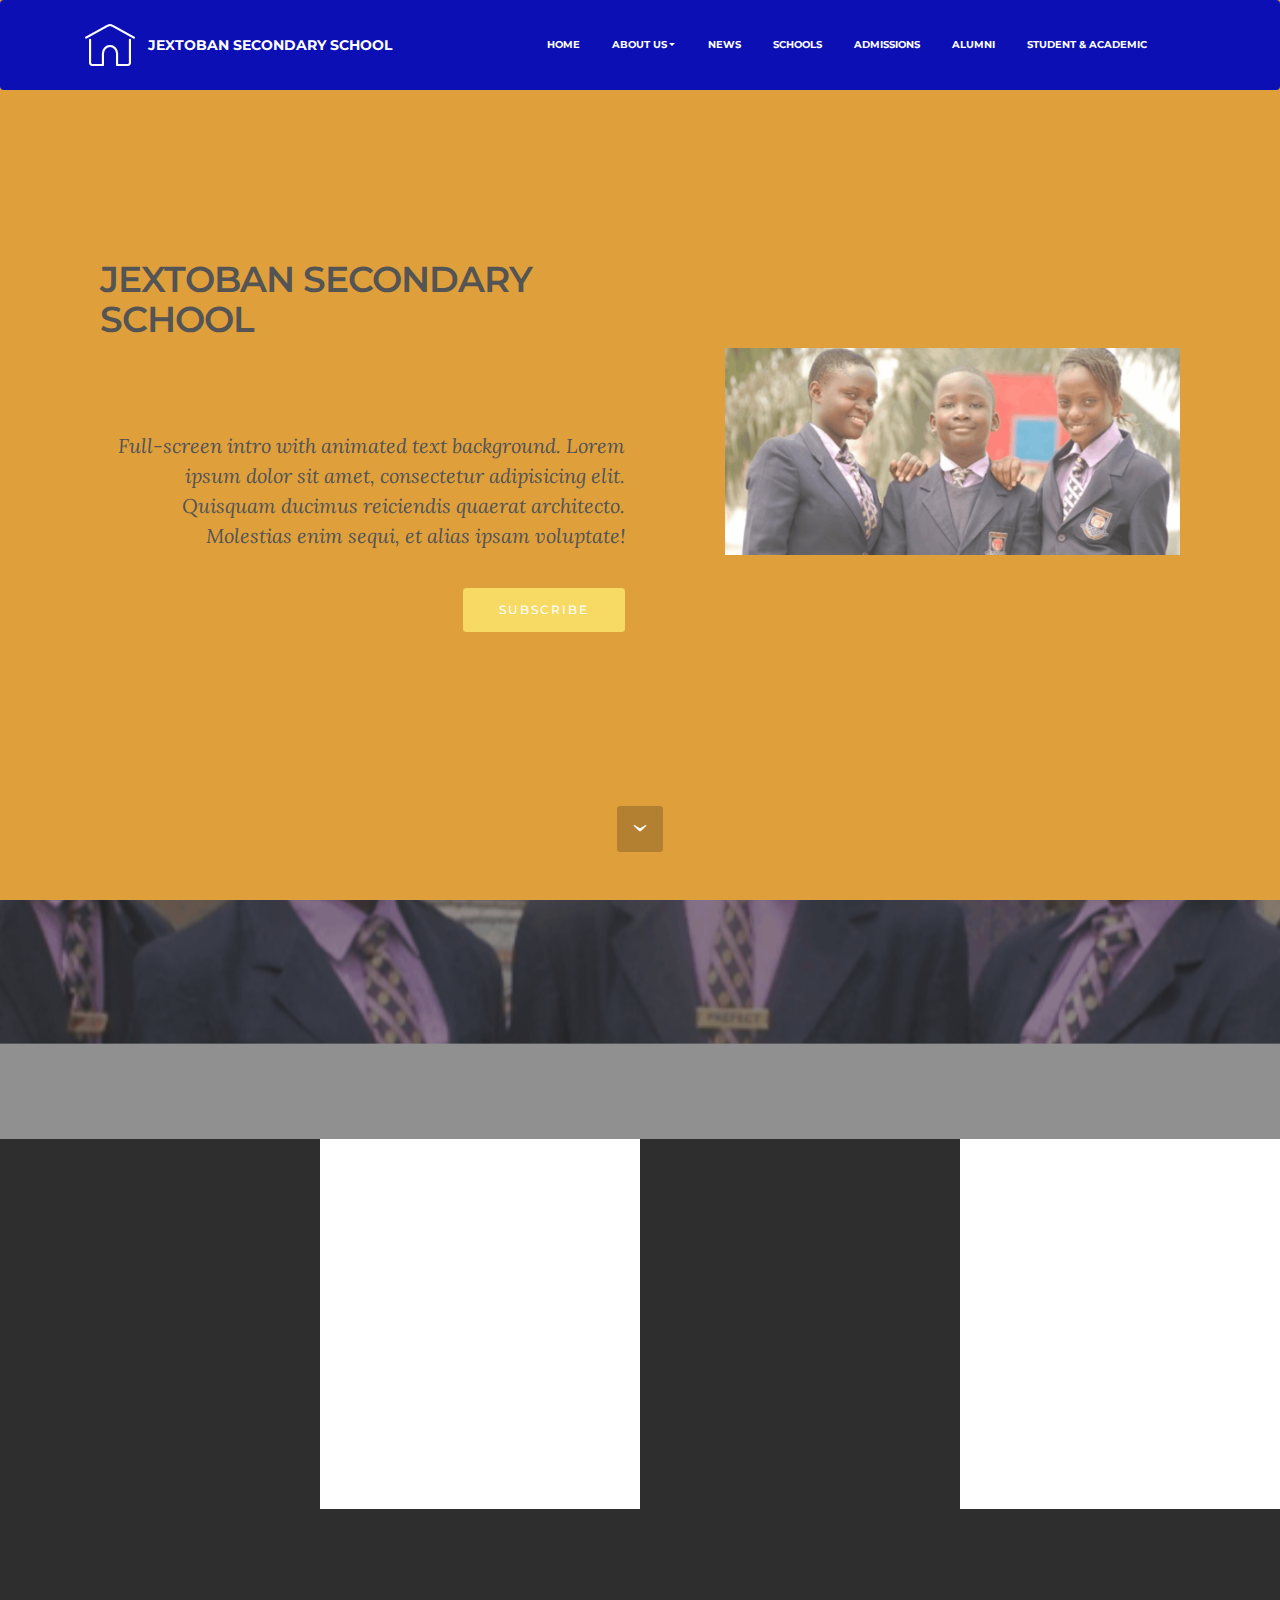
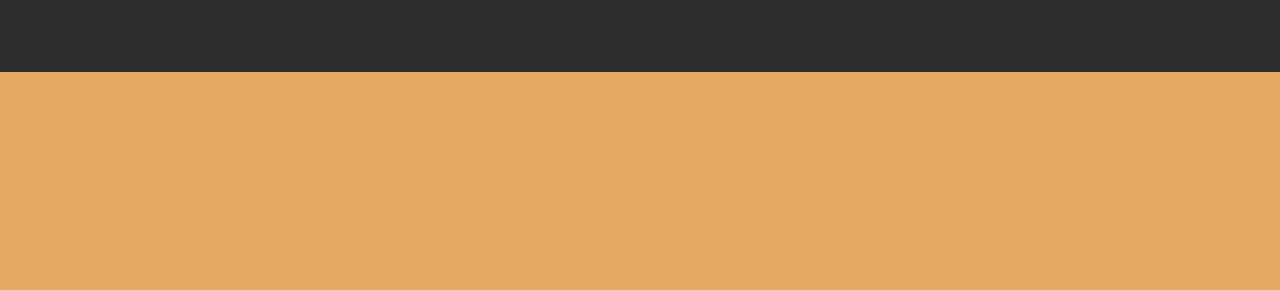
==== commit 37257cea: "create github pages" ====
--- a/index.html
+++ b/index.html
@@ -60,34 +60,48 @@
 
 </section>
 
-<section class="engine"><a href="https://mobirise.me/f">easy website creator</a></section><section class="mbr-section extMsg-box4 tab-content mbr-after-navbar" id="extMsg-box4-2o" data-rv-view="120" style="background-color: rgb(61, 61, 61); padding-top: 150px; padding-bottom: 100px;">
-
-    
+<section class="engine"><a href="https://mobirise.me/d">free site maker</a></section><section class="mbr-section mbr-section-hero mbr-section-full extHeader12 tab-content mbr-after-navbar" id="extHeader12-2r" data-rv-view="18" style="background-color: rgb(223, 160, 60);">
+
+     
+    <div class="mbr-table mbr-table-full">
     <div class="bgText">
         <div class="wrapper-absolute">
-            <p class="bgTextP" style="color: rgb(255, 255, 255); font-size: 100px; font-family: Montserrat;">JEXTOBAN SECONDARY SCHOOL</p>   
+            <p class="bgTextP" style="color: rgb(239, 239, 239); font-size: 50px; font-family: Montserrat;">a value driven secondary school........................</p>   
         </div>     
     </div>
-            <div class="container">
-                <div class="row">
-                    <div id="title">
-                        <div class="span-title">
-                            <span class="mbr-section-title display-2 text-center pad-r"></span>
-                            <span class="mbr-section-title display-2">
-                            </span>
+        <div class="mbr-table-cell">
+            <div class="container">
+                <div class="mbr-section row">
+                    <div class="mbr-table-md-up">
+                        
+                        
+                        
+
+                        <div class="mbr-table-cell col-md-6 text-xs-center text-md-right content-size">
+
+                            <h3 class="mbr-section-title display-2">JEXTOBAN SECONDARY SCHOOL</h3>
+
+                            <div class="mbr-section-text lead">
+                                <p><br><br>Full-screen intro with animated text background. Lorem ipsum dolor sit amet, consectetur adipisicing elit. Quisquam ducimus reiciendis quaerat architecto. Molestias enim sequi, et alias ipsam voluptate!</p>
+                            </div>
+                            <div class="left-button"><a type="submit" class="btn btn-primary">SUBSCRIBE</a></div>
+
                         </div>
-                        <div class="mbr-section-text lead text-center">
-                            <p>....a value driven school</p>
-                         </div>
-
-                        
-
-                    </div>
-                </div> 
-            </div> 
-</section>
-
-<section class="mbr-section article mbr-parallax-background" id="msg-box8-2p" data-rv-view="123" style="background-image: url(assets/images/student01-606x303.png); padding-top: 120px; padding-bottom: 0px;">
+                        <div class="mbr-table-cell mbr-left-padding-md-up mbr-valign-top col-md-6 image-size">
+                            <div class="mbr-figure"><img src="assets/images/students02-1063x485.png"></div>
+                        </div>
+
+                    </div>
+                </div>
+            </div>
+
+        </div>
+    </div>
+    <div class="mbr-arrow mbr-arrow-floating hidden-sm-down" aria-hidden="true"><a href="#msg-box8-2p"><i class="mbr-arrow-icon"></i></a></div>
+
+</section>
+
+<section class="mbr-section article mbr-parallax-background" id="msg-box8-2p" data-rv-view="2" style="background-image: url(assets/images/student01-606x303.png); padding-top: 120px; padding-bottom: 0px;">
 
     <div class="mbr-overlay" style="opacity: 0.5; background-color: rgb(34, 34, 34);">
     </div>
@@ -103,7 +117,7 @@
 
 </section>
 
-<section class="mbr-cards mbr-section mbr-section-nopadding" id="features2-6" data-rv-view="5" style="background-color: rgb(255, 255, 255);">
+<section class="mbr-cards mbr-section mbr-section-nopadding" id="features2-6" data-rv-view="12" style="background-color: rgb(255, 255, 255);">
 
         
 
@@ -166,7 +180,7 @@
     </div>
 </section>
 
-<section class="mbr-section mbr-section-md-padding" id="social-buttons4-d" data-rv-view="8" style="background-color: rgb(46, 46, 46); padding-top: 30px; padding-bottom: 30px;">
+<section class="mbr-section mbr-section-md-padding" id="social-buttons4-d" data-rv-view="5" style="background-color: rgb(46, 46, 46); padding-top: 30px; padding-bottom: 30px;">
     
     <div class="container">
         <div class="row">
@@ -178,7 +192,7 @@
     </div>
 </section>
 
-<section class="mbr-section mbr-section-md-padding mbr-footer footer1" id="contacts1-e" data-rv-view="10" style="background-color: rgb(228, 170, 97); padding-top: 60px; padding-bottom: 30px;">
+<section class="mbr-section mbr-section-md-padding mbr-footer footer1" id="contacts1-e" data-rv-view="7" style="background-color: rgb(228, 170, 97); padding-top: 60px; padding-bottom: 30px;">
     
     <div class="container">
         <div class="row">
--- a/assets/mobirise/css/mbr-additional.css
+++ b/assets/mobirise/css/mbr-additional.css
@@ -730,7 +730,8 @@
 #ext_menu-3 A {
   font-size: 14px;
 }
-#extMsg-box4-2o P {
+#extHeader12-2r H3 {
+  text-align: left;
   font-size: 36px;
 }
 #msg-box8-2p .mbr-section-title,
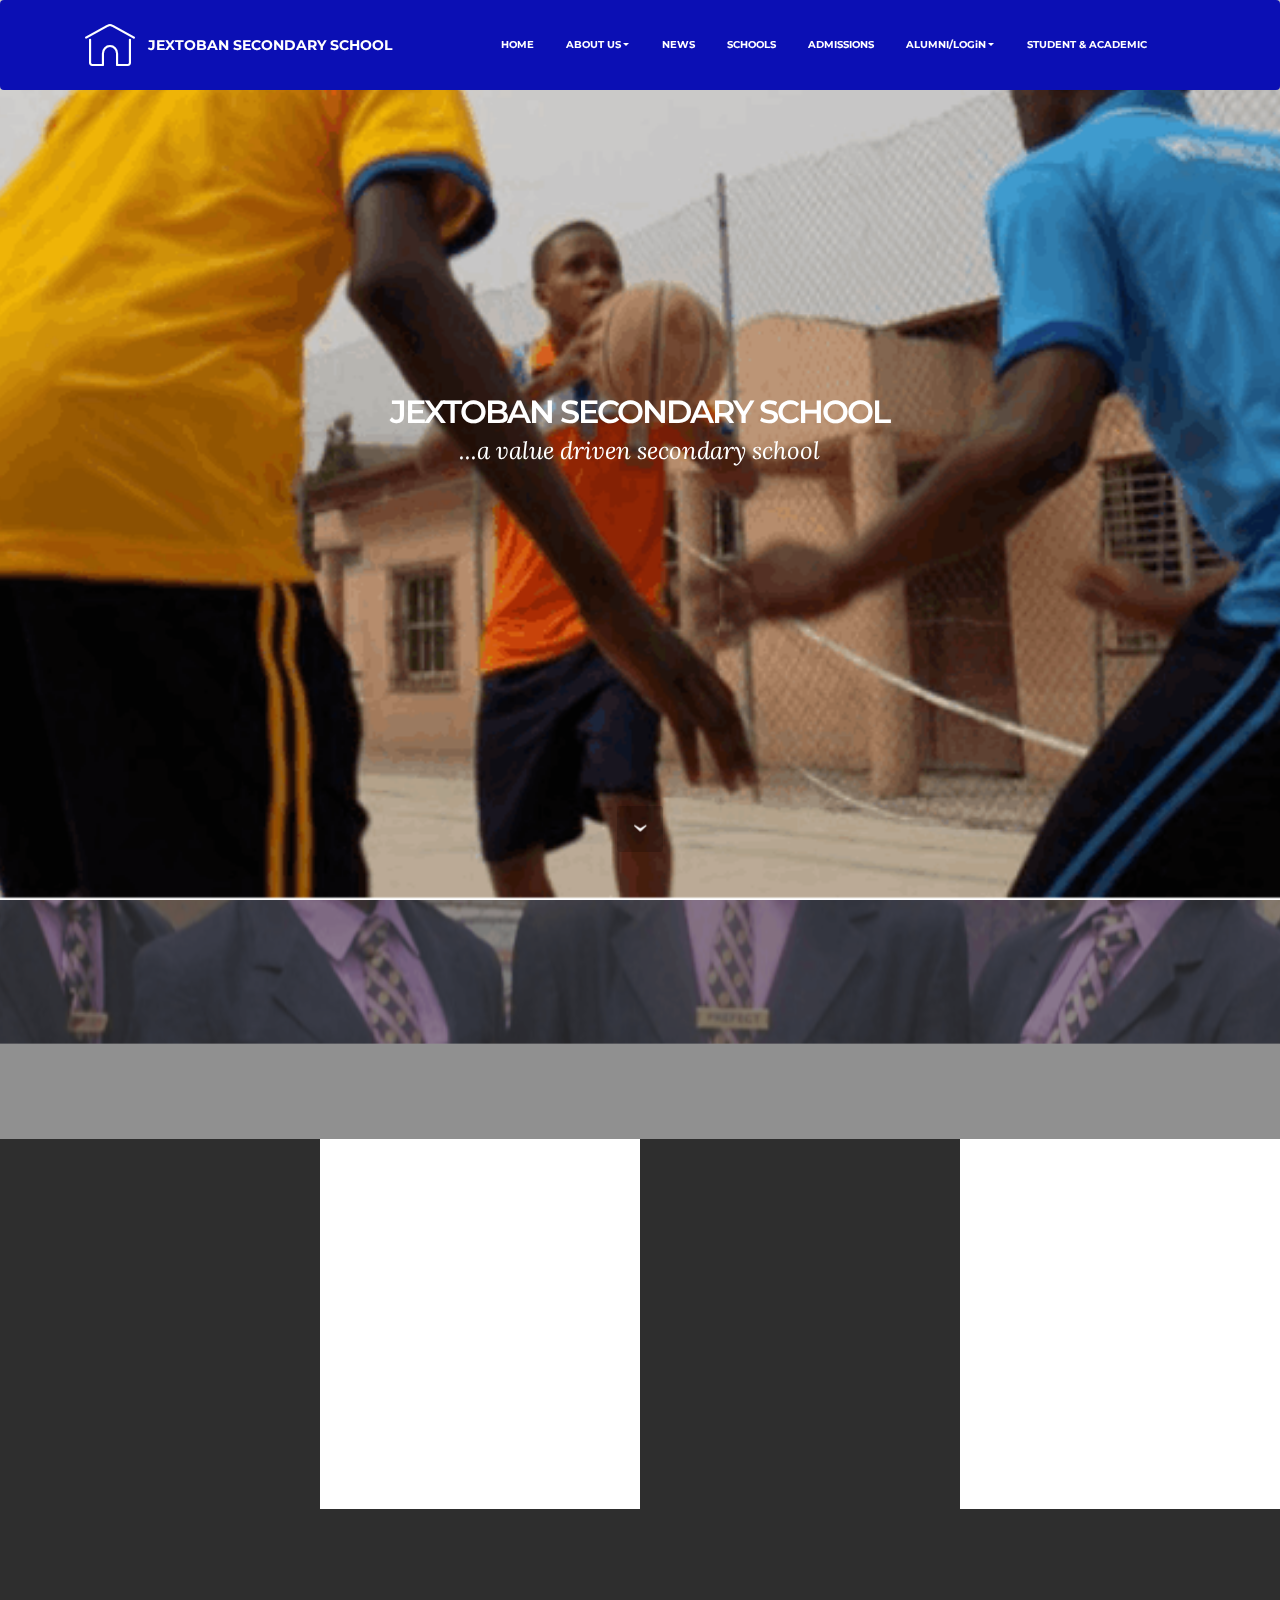
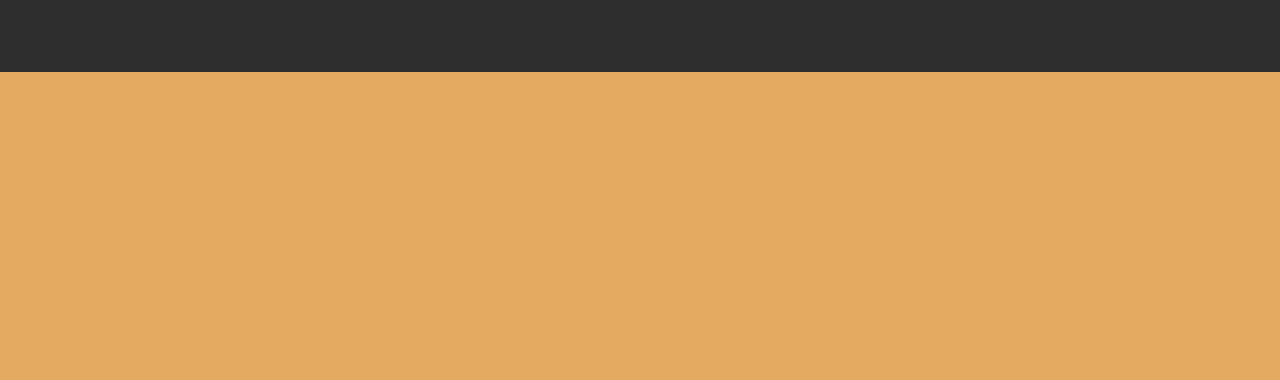
==== commit 7bdaf3a2: "create github pages" ====
--- a/index.html
+++ b/index.html
@@ -17,9 +17,8 @@
   <link rel="stylesheet" href="assets/tether/tether.min.css">
   <link rel="stylesheet" href="assets/bootstrap/css/bootstrap.min.css">
   <link rel="stylesheet" href="assets/animate.css/animate.min.css">
+  <link rel="stylesheet" href="assets/socicon/css/styles.css">
   <link rel="stylesheet" href="assets/dropdown/css/style.css">
-  <link rel="stylesheet" href="assets/socicon/css/styles.css">
-  <link rel="stylesheet" href="assets/mobirise3-blocks-plugin/css/style.css">
   <link rel="stylesheet" href="assets/theme/css/style.css">
   <link rel="stylesheet" href="assets/mobirise/css/mbr-additional.css" type="text/css">
   
@@ -47,7 +46,7 @@
                         <div class="hamburger-icon"></div>
                     </button>
 
-                    <ul class="nav-dropdown collapse pull-xs-right nav navbar-nav navbar-toggleable-sm" id="exCollapsingNavbar"><li class="nav-item"><a class="nav-link link" href="index.html">HOME</a></li><li class="nav-item dropdown open"><a class="nav-link link dropdown-toggle" href="page1.html" aria-expanded="true" data-toggle="dropdown-submenu">ABOUT US</a><div class="dropdown-menu"><a class="dropdown-item" href="page1.html" aria-expanded="false">Vision &amp; Mission Statement</a><a class="dropdown-item" href="page1.html" aria-expanded="false">Founder's Message</a><a class="dropdown-item" href="page1.html" aria-expanded="false">New Item</a><a class="dropdown-item" href="page1.html" aria-expanded="false">New Item</a><a class="dropdown-item" href="page1.html" aria-expanded="false">New Item</a><a class="dropdown-item" href="page1.html" aria-expanded="false">New Item</a><a class="dropdown-item" href="page1.html" aria-expanded="false">New Item</a></div></li><li class="nav-item"><a class="nav-link link" href="page2.html">NEWS</a></li><li class="nav-item"><a class="nav-link link" href="page7.html">SCHOOLS</a></li><li class="nav-item"><a class="nav-link link" href="page3.html">ADMISSIONS</a></li><li class="nav-item"><a class="nav-link link" href="page4.html">ALUMNI</a></li><li class="nav-item"><a class="nav-link link" href="page6.html">STUDENT &amp; ACADEMIC</a></li><li class="nav-item"><a class="nav-link link" href="page2.html"></a></li></ul>
+                    <ul class="nav-dropdown collapse pull-xs-right nav navbar-nav navbar-toggleable-sm" id="exCollapsingNavbar"><li class="nav-item"><a class="nav-link link" href="index.html">HOME</a></li><li class="nav-item dropdown open"><a class="nav-link link dropdown-toggle" href="page1.html" aria-expanded="true" data-toggle="dropdown-submenu">ABOUT US</a><div class="dropdown-menu"><a class="dropdown-item" href="page1.html" aria-expanded="false">Vision &amp; Mission Statement</a><a class="dropdown-item" href="page8.html" aria-expanded="false">Founder's Message</a><a class="dropdown-item" href="page1.html" aria-expanded="false">Principal's Message/Lagos</a><a class="dropdown-item" href="page1.html" aria-expanded="false">Principal's Message/Ogun</a><a class="dropdown-item" href="page1.html" aria-expanded="false">School Song</a><a class="dropdown-item" href="page1.html" aria-expanded="false">Governance (Quality Assurance)</a><a class="dropdown-item" href="page1.html" aria-expanded="false">Staff (Team)</a></div></li><li class="nav-item"><a class="nav-link link" href="page2.html">NEWS</a></li><li class="nav-item"><a class="nav-link link" href="page7.html">SCHOOLS</a></li><li class="nav-item"><a class="nav-link link" href="page3.html">ADMISSIONS</a></li><li class="nav-item dropdown"><a class="nav-link link dropdown-toggle" href="page4.html" data-toggle="dropdown-submenu" aria-expanded="false">ALUMNI/LOGiN</a><div class="dropdown-menu"><a class="dropdown-item" href="page4.html">Parent Login</a><a class="dropdown-item" href="page4.html">Student Login</a><a class="dropdown-item" href="page4.html">Schoolsoft</a></div></li><li class="nav-item"><a class="nav-link link" href="page6.html">STUDENT &amp; ACADEMIC</a></li><li class="nav-item"><a class="nav-link link" href="page2.html"></a></li></ul>
                     <button hidden="" class="navbar-toggler navbar-close" type="button" data-toggle="collapse" data-target="#exCollapsingNavbar">
                         <div class="close-icon"></div>
                     </button>
@@ -60,44 +59,25 @@
 
 </section>
 
-<section class="engine"><a href="https://mobirise.me/d">free site maker</a></section><section class="mbr-section mbr-section-hero mbr-section-full extHeader12 tab-content mbr-after-navbar" id="extHeader12-2r" data-rv-view="18" style="background-color: rgb(223, 160, 60);">
-
-     
-    <div class="mbr-table mbr-table-full">
-    <div class="bgText">
-        <div class="wrapper-absolute">
-            <p class="bgTextP" style="color: rgb(239, 239, 239); font-size: 50px; font-family: Montserrat;">a value driven secondary school........................</p>   
-        </div>     
-    </div>
-        <div class="mbr-table-cell">
-            <div class="container">
-                <div class="mbr-section row">
-                    <div class="mbr-table-md-up">
-                        
-                        
-                        
-
-                        <div class="mbr-table-cell col-md-6 text-xs-center text-md-right content-size">
-
-                            <h3 class="mbr-section-title display-2">JEXTOBAN SECONDARY SCHOOL</h3>
-
-                            <div class="mbr-section-text lead">
-                                <p><br><br>Full-screen intro with animated text background. Lorem ipsum dolor sit amet, consectetur adipisicing elit. Quisquam ducimus reiciendis quaerat architecto. Molestias enim sequi, et alias ipsam voluptate!</p>
-                            </div>
-                            <div class="left-button"><a type="submit" class="btn btn-primary">SUBSCRIBE</a></div>
-
-                        </div>
-                        <div class="mbr-table-cell mbr-left-padding-md-up mbr-valign-top col-md-6 image-size">
-                            <div class="mbr-figure"><img src="assets/images/students02-1063x485.png"></div>
-                        </div>
-
-                    </div>
-                </div>
-            </div>
-
-        </div>
-    </div>
-    <div class="mbr-arrow mbr-arrow-floating hidden-sm-down" aria-hidden="true"><a href="#msg-box8-2p"><i class="mbr-arrow-icon"></i></a></div>
+<section class="engine"><a href="https://mobirise.me/x">free css templates</a></section><section class="mbr-section mbr-section-hero mbr-section-full mbr-section-with-arrow mbr-parallax-background mbr-after-navbar" id="header1-2v" data-rv-view="125" style="background-image: url(assets/images/basket-797x369.png);">
+
+    
+
+    <div class="mbr-table-cell">
+
+        <div class="container">
+            <div class="row">
+                <div class="mbr-section col-md-10 col-md-offset-1 text-xs-center">
+
+                    <h1 class="mbr-section-title display-1">JEXTOBAN SECONDARY SCHOOL</h1>
+                    <p class="mbr-section-lead lead">...a value driven secondary school</p>
+                    
+                </div>
+            </div>
+        </div>
+    </div>
+
+    <div class="mbr-arrow mbr-arrow-floating" aria-hidden="true"><a href="#msg-box8-2p"><i class="mbr-arrow-icon"></i></a></div>
 
 </section>
 
@@ -192,7 +172,7 @@
     </div>
 </section>
 
-<section class="mbr-section mbr-section-md-padding mbr-footer footer1" id="contacts1-e" data-rv-view="7" style="background-color: rgb(228, 170, 97); padding-top: 60px; padding-bottom: 30px;">
+<section class="mbr-section mbr-section-md-padding mbr-footer footer1" id="contacts1-e" data-rv-view="7" style="background-color: rgb(228, 170, 97); padding-top: 120px; padding-bottom: 60px;">
     
     <div class="container">
         <div class="row">
@@ -220,12 +200,11 @@
   <script src="assets/web/assets/jquery/jquery.min.js"></script>
   <script src="assets/tether/tether.min.js"></script>
   <script src="assets/bootstrap/js/bootstrap.min.js"></script>
+  <script src="assets/smooth-scroll/smooth-scroll.js"></script>
+  <script src="assets/touch-swipe/jquery.touch-swipe.min.js"></script>
   <script src="assets/viewport-checker/jquery.viewportchecker.js"></script>
-  <script src="assets/touch-swipe/jquery.touch-swipe.min.js"></script>
-  <script src="assets/smooth-scroll/smooth-scroll.js"></script>
+  <script src="assets/jarallax/jarallax.js"></script>
   <script src="assets/dropdown/js/script.min.js"></script>
-  <script src="assets/jarallax/jarallax.js"></script>
-  <script src="assets/mobirise3-blocks-plugin/js/script.js"></script>
   <script src="assets/theme/js/script.js"></script>
   
   
--- a/assets/mobirise/css/mbr-additional.css
+++ b/assets/mobirise/css/mbr-additional.css
@@ -730,9 +730,12 @@
 #ext_menu-3 A {
   font-size: 14px;
 }
-#extHeader12-2r H3 {
-  text-align: left;
-  font-size: 36px;
+#header1-2v .mbr-section-title {
+  font-size: 32px;
+  color: #ffffff;
+}
+#header1-2v .mbr-section-lead {
+  color: #ffffff;
 }
 #msg-box8-2p .mbr-section-title,
 #msg-box8-2p p {
@@ -1300,3 +1303,85 @@
 #social-buttons4-2d .mbr-section-title {
   font-size: 24px;
 }
+#ext_menu-2w .hide-buttons .nav-btn {
+  display: none !important;
+}
+#ext_menu-2w .navbar-caption {
+  color: #ffffff;
+}
+#ext_menu-2w .navbar-toggler {
+  color: #ffffff;
+}
+#ext_menu-2w .close-icon::before,
+#ext_menu-2w .close-icon::after {
+  background-color: #ffffff;
+}
+#ext_menu-2w .link,
+#ext_menu-2w .dropdown-item {
+  color: #ffffff;
+}
+#ext_menu-2w .link {
+  font-size: 0.6rem;
+}
+#ext_menu-2w .dropdown-item,
+#ext_menu-2w .nav-dropdown-sm .link {
+  font-size: 0.650rem;
+}
+#ext_menu-2w .link:hover,
+#ext_menu-2w .dropdown-item:hover,
+#ext_menu-2w .link:focus,
+#ext_menu-2w .dropdown-item:focus {
+  color: #f7da64;
+}
+#ext_menu-2w .link[aria-expanded="true"],
+#ext_menu-2w .dropdown-menu {
+  background: #080b84;
+}
+#ext_menu-2w .nav-dropdown-sm .link:focus,
+#ext_menu-2w .nav-dropdown-sm .link:hover,
+#ext_menu-2w .nav-dropdown-sm .dropdown-item:focus,
+#ext_menu-2w .nav-dropdown-sm .dropdown-item:hover {
+  background: #0a0ea6!important;
+}
+#ext_menu-2w .navbar,
+#ext_menu-2w .nav-dropdown-sm,
+#ext_menu-2w .nav-dropdown-sm .link[aria-expanded="true"],
+#ext_menu-2w .nav-dropdown-sm .dropdown-menu {
+  background: #0b0fb4;
+}
+#ext_menu-2w .bg-color.transparent .link {
+  color: #ffffff;
+  transition: none;
+}
+#ext_menu-2w .bg-color.transparent.opened .link {
+  transition: color 0.2s ease-in-out;
+}
+#ext_menu-2w .bg-color.transparent.opened .link:hover,
+#ext_menu-2w .bg-color.transparent.opened .link:focus {
+  color: #f7da64;
+}
+#ext_menu-2w .link[aria-expanded="true"],
+#ext_menu-2w .dropdown-item[aria-expanded="true"] {
+  color: #f7da64!important;
+}
+#ext_menu-2w A {
+  font-size: 14px;
+}
+#msg-box8-31 .mbr-section-title,
+#msg-box8-31 p {
+  color: #fff;
+}
+#msg-box5-2z P {
+  text-align: left;
+}
+#msg-box5-2z H3 {
+  font-size: 36px;
+  text-align: left;
+}
+#social-buttons4-30 .mbr-section-title,
+#social-buttons4-30 .btn-social {
+  color: #fff;
+}
+#social-buttons4-30 .mbr-section-title {
+  font-size: 36px;
+}
